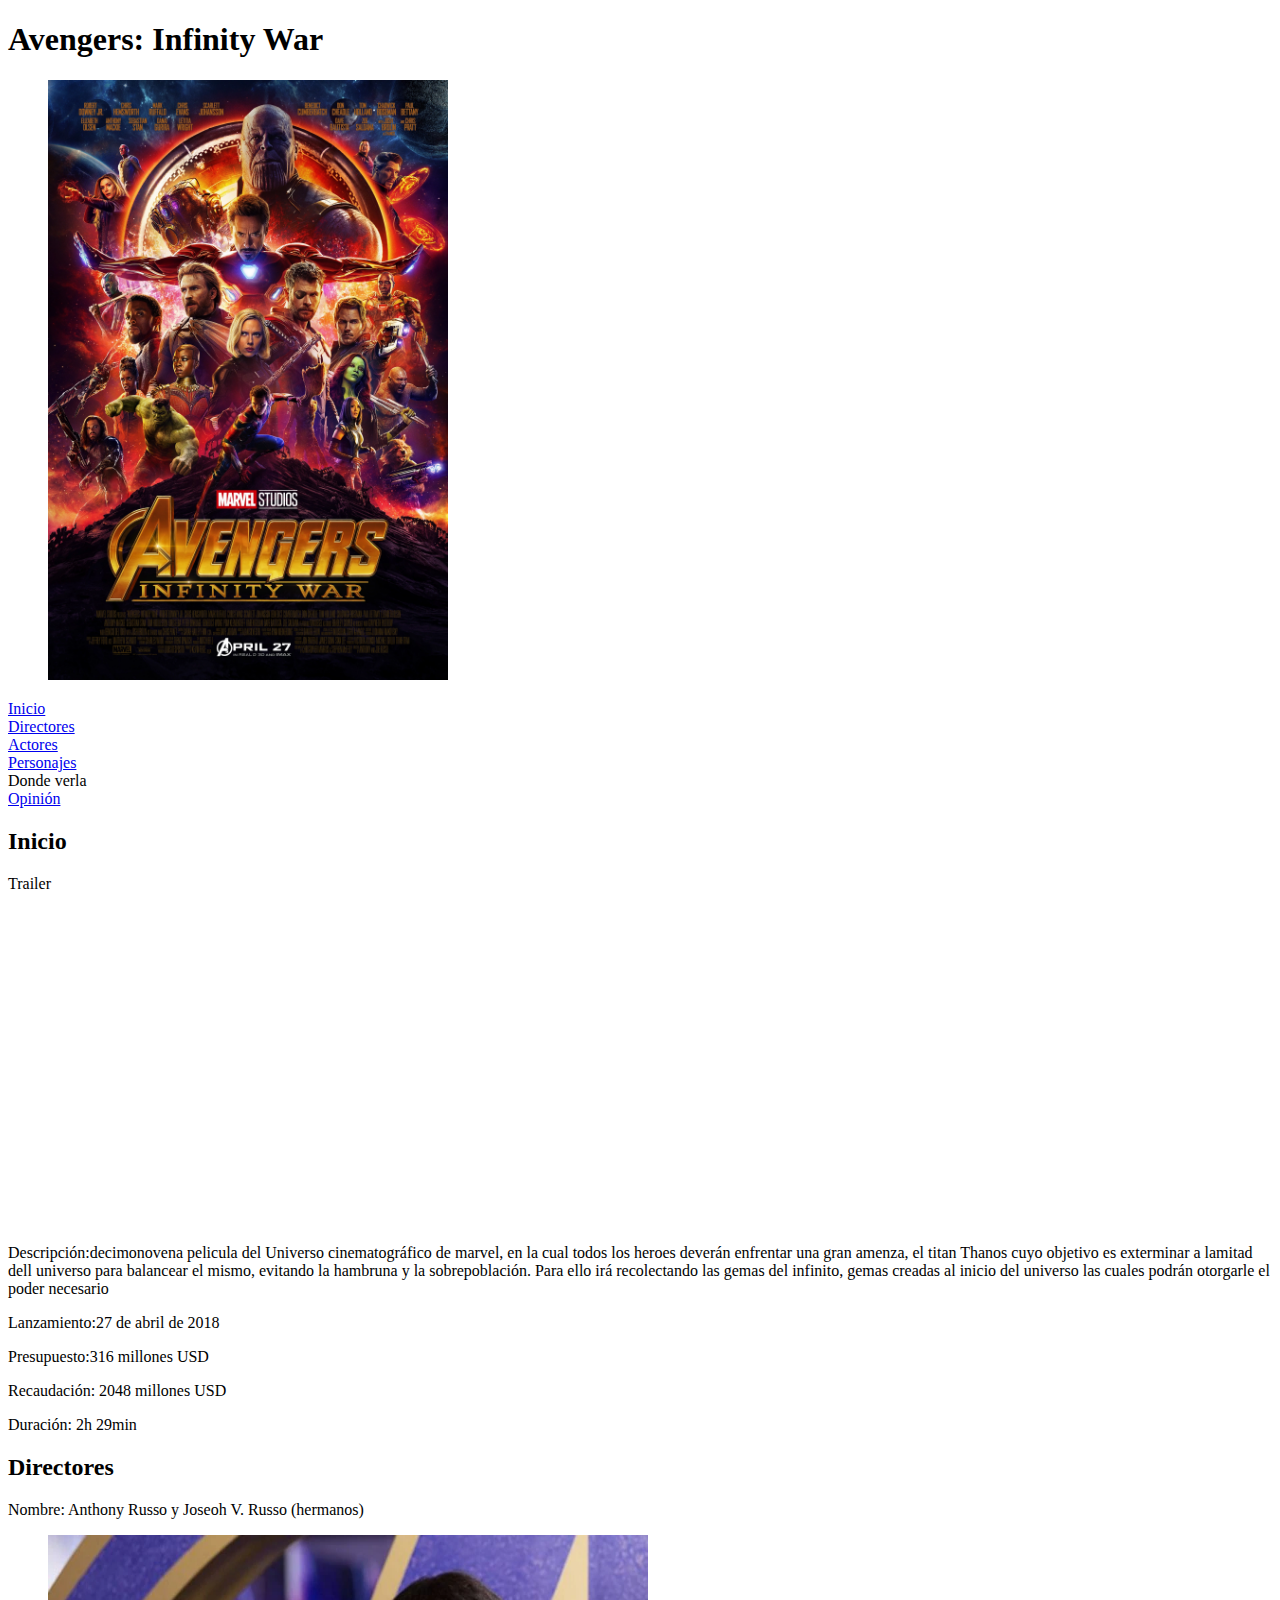
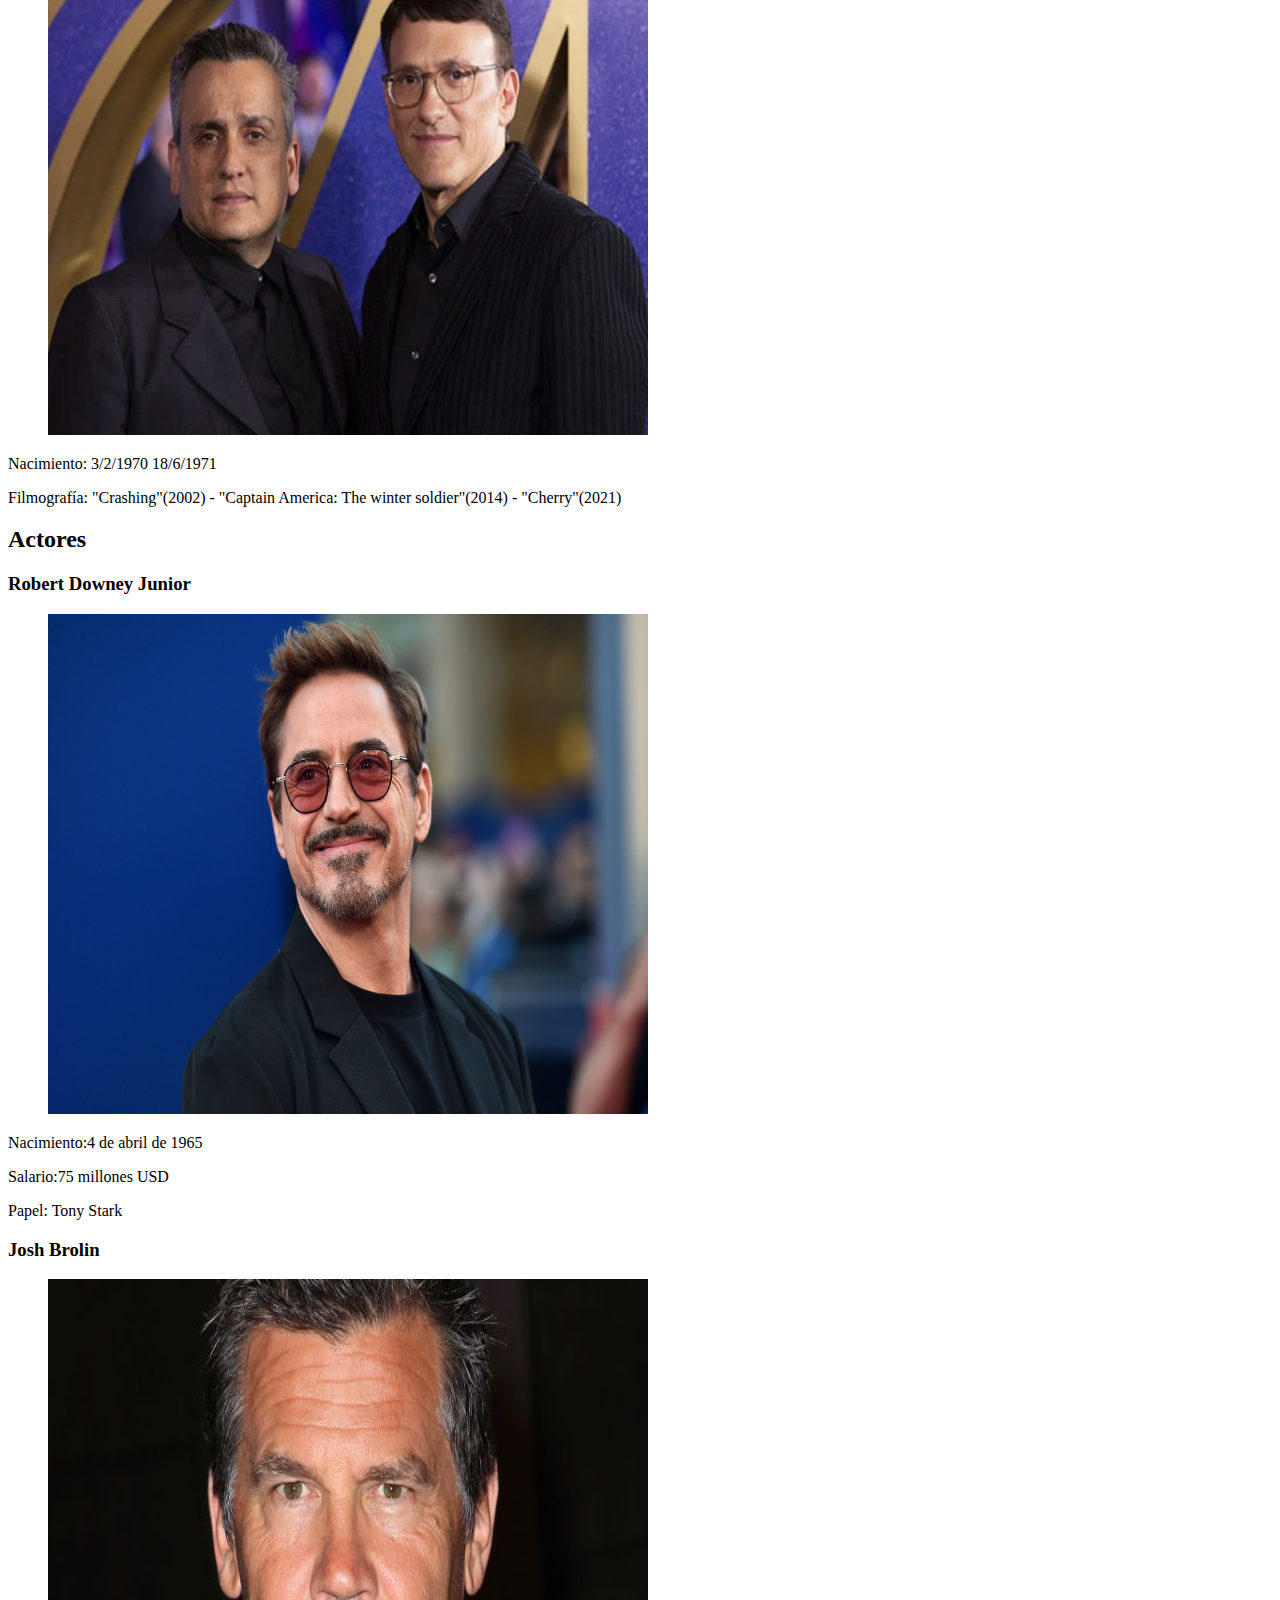
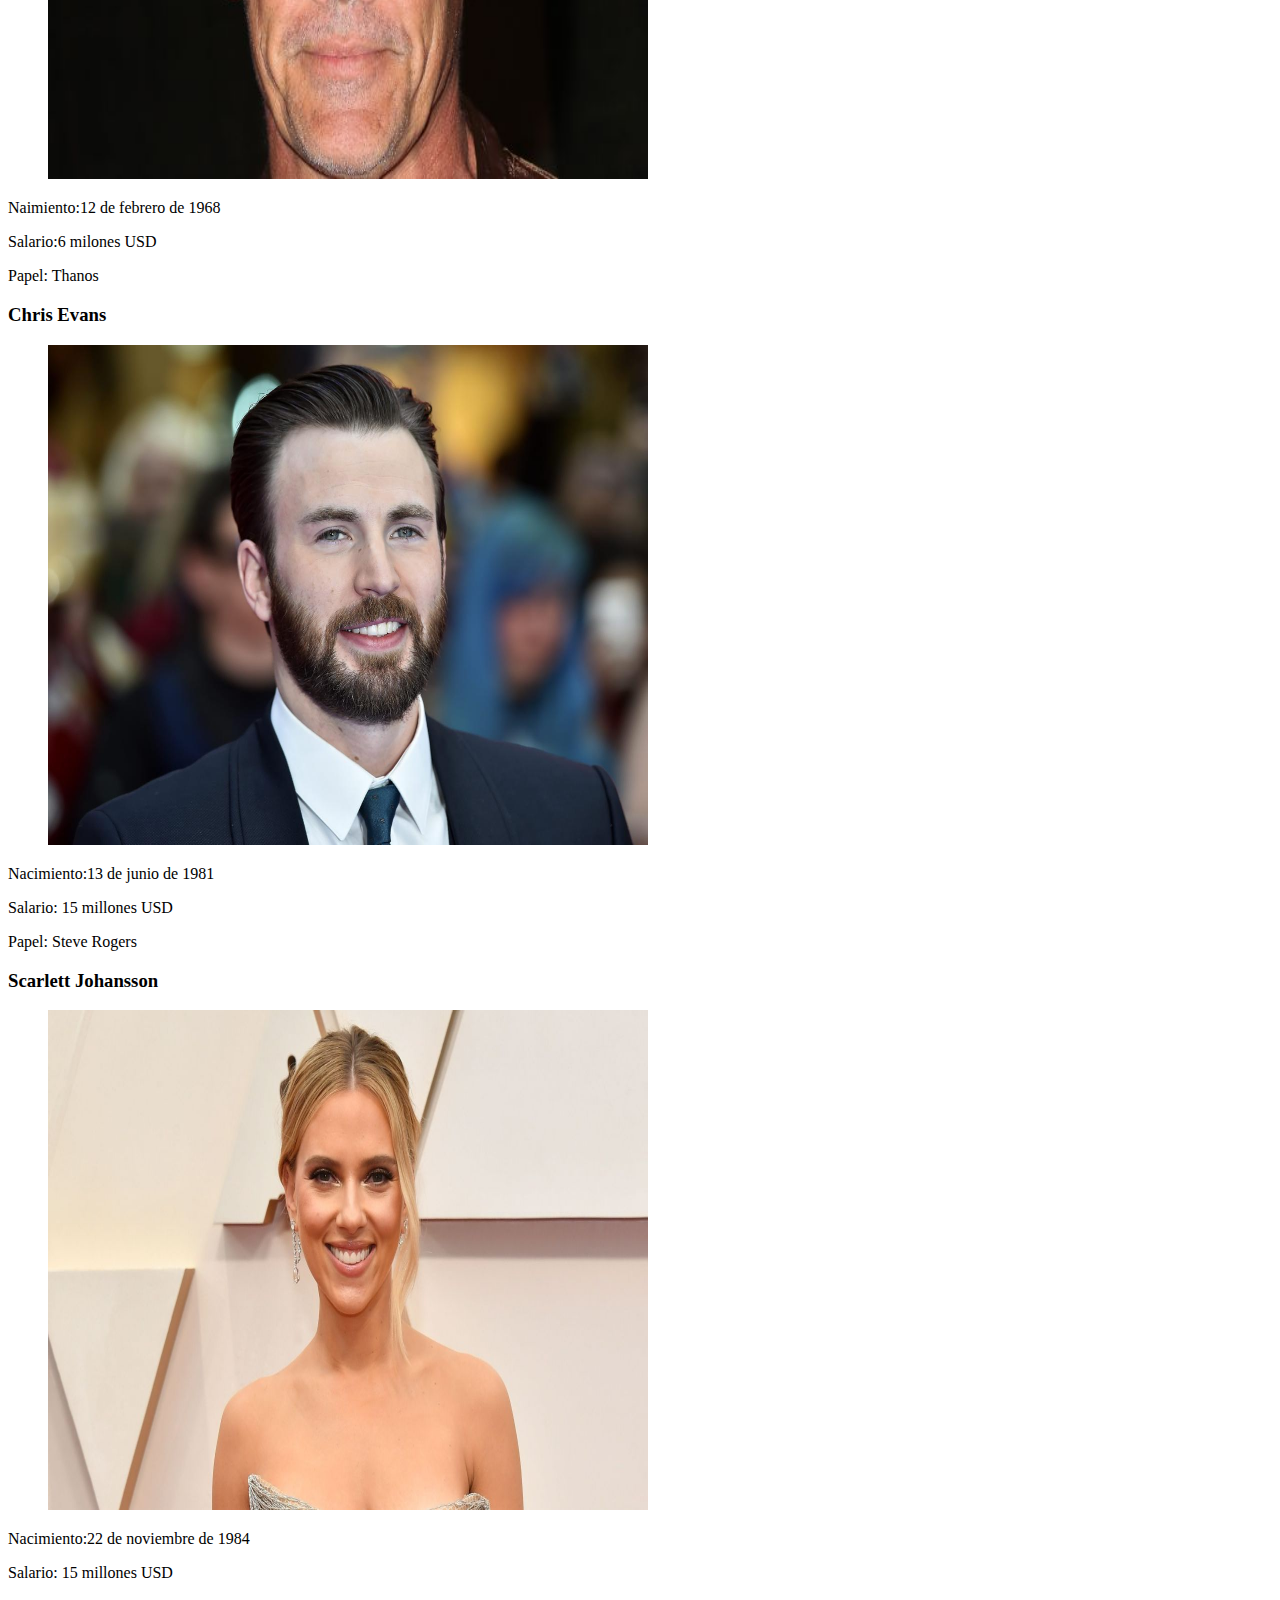
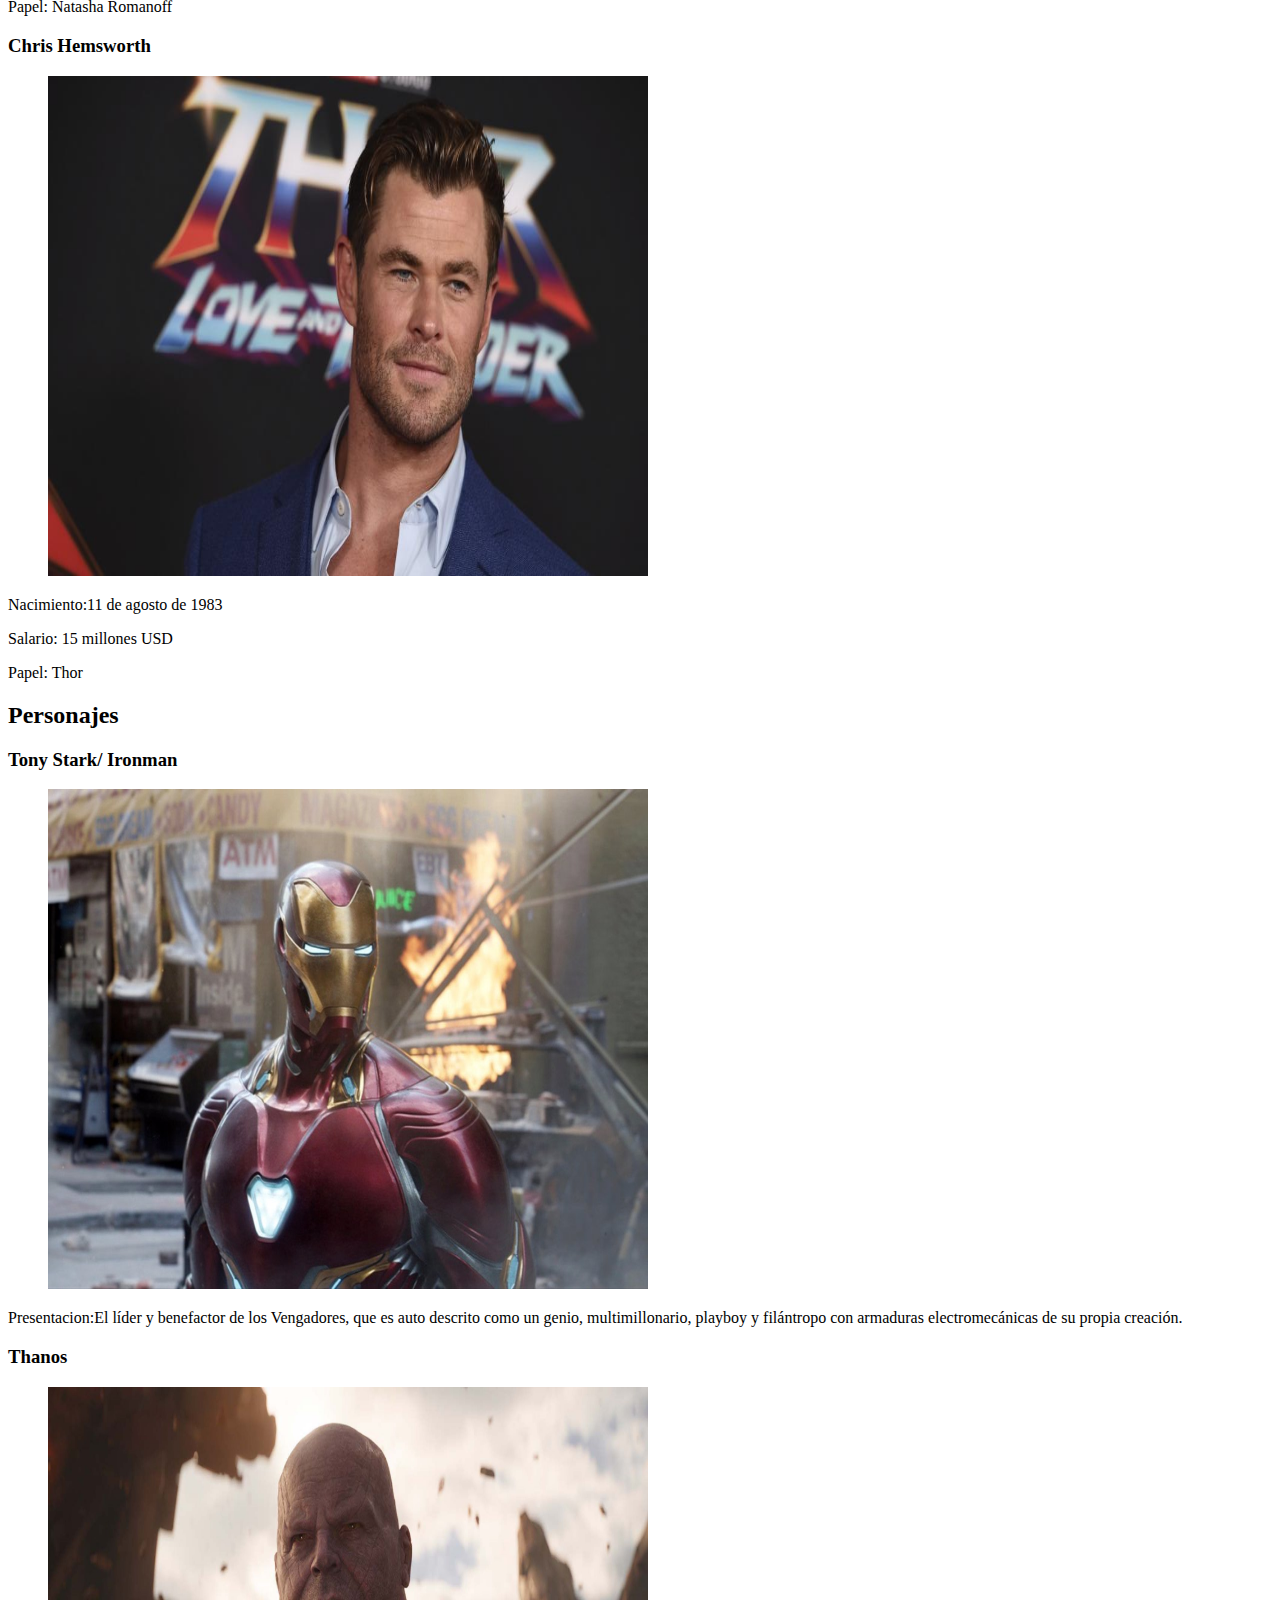
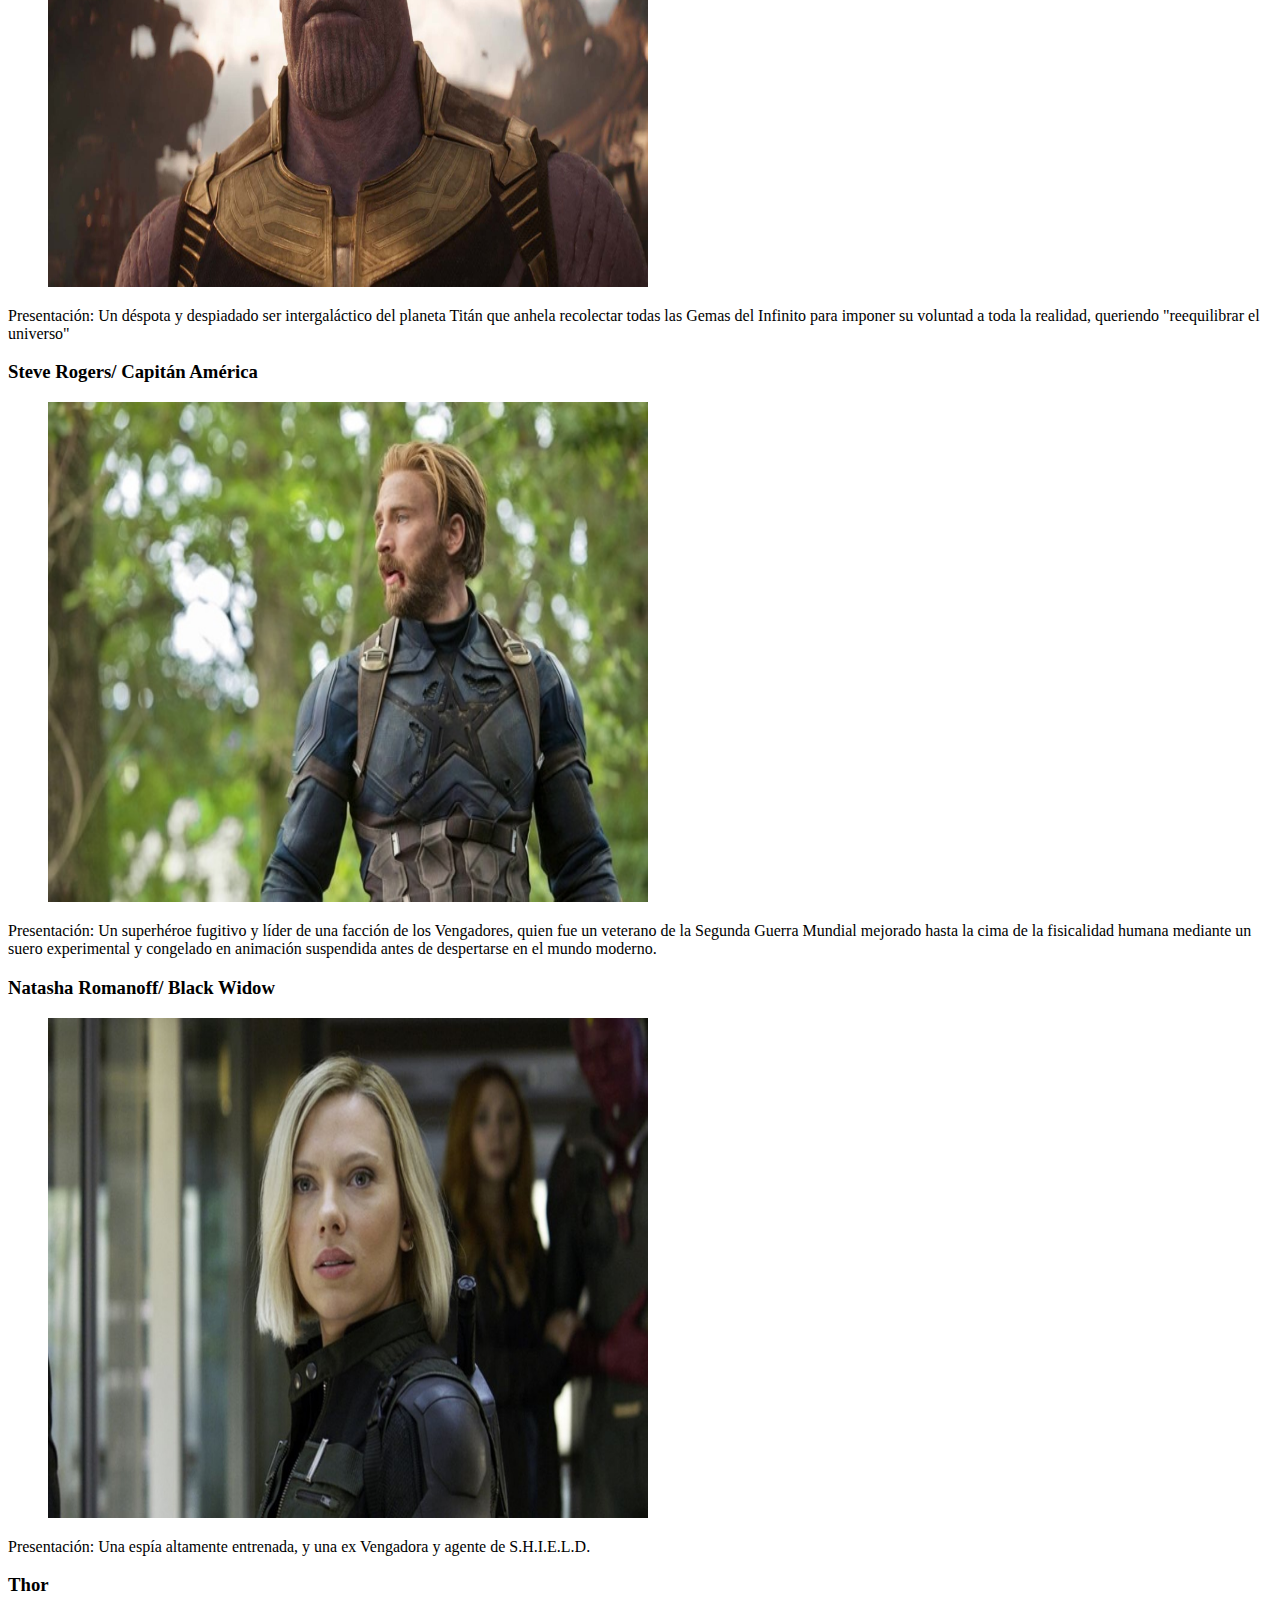
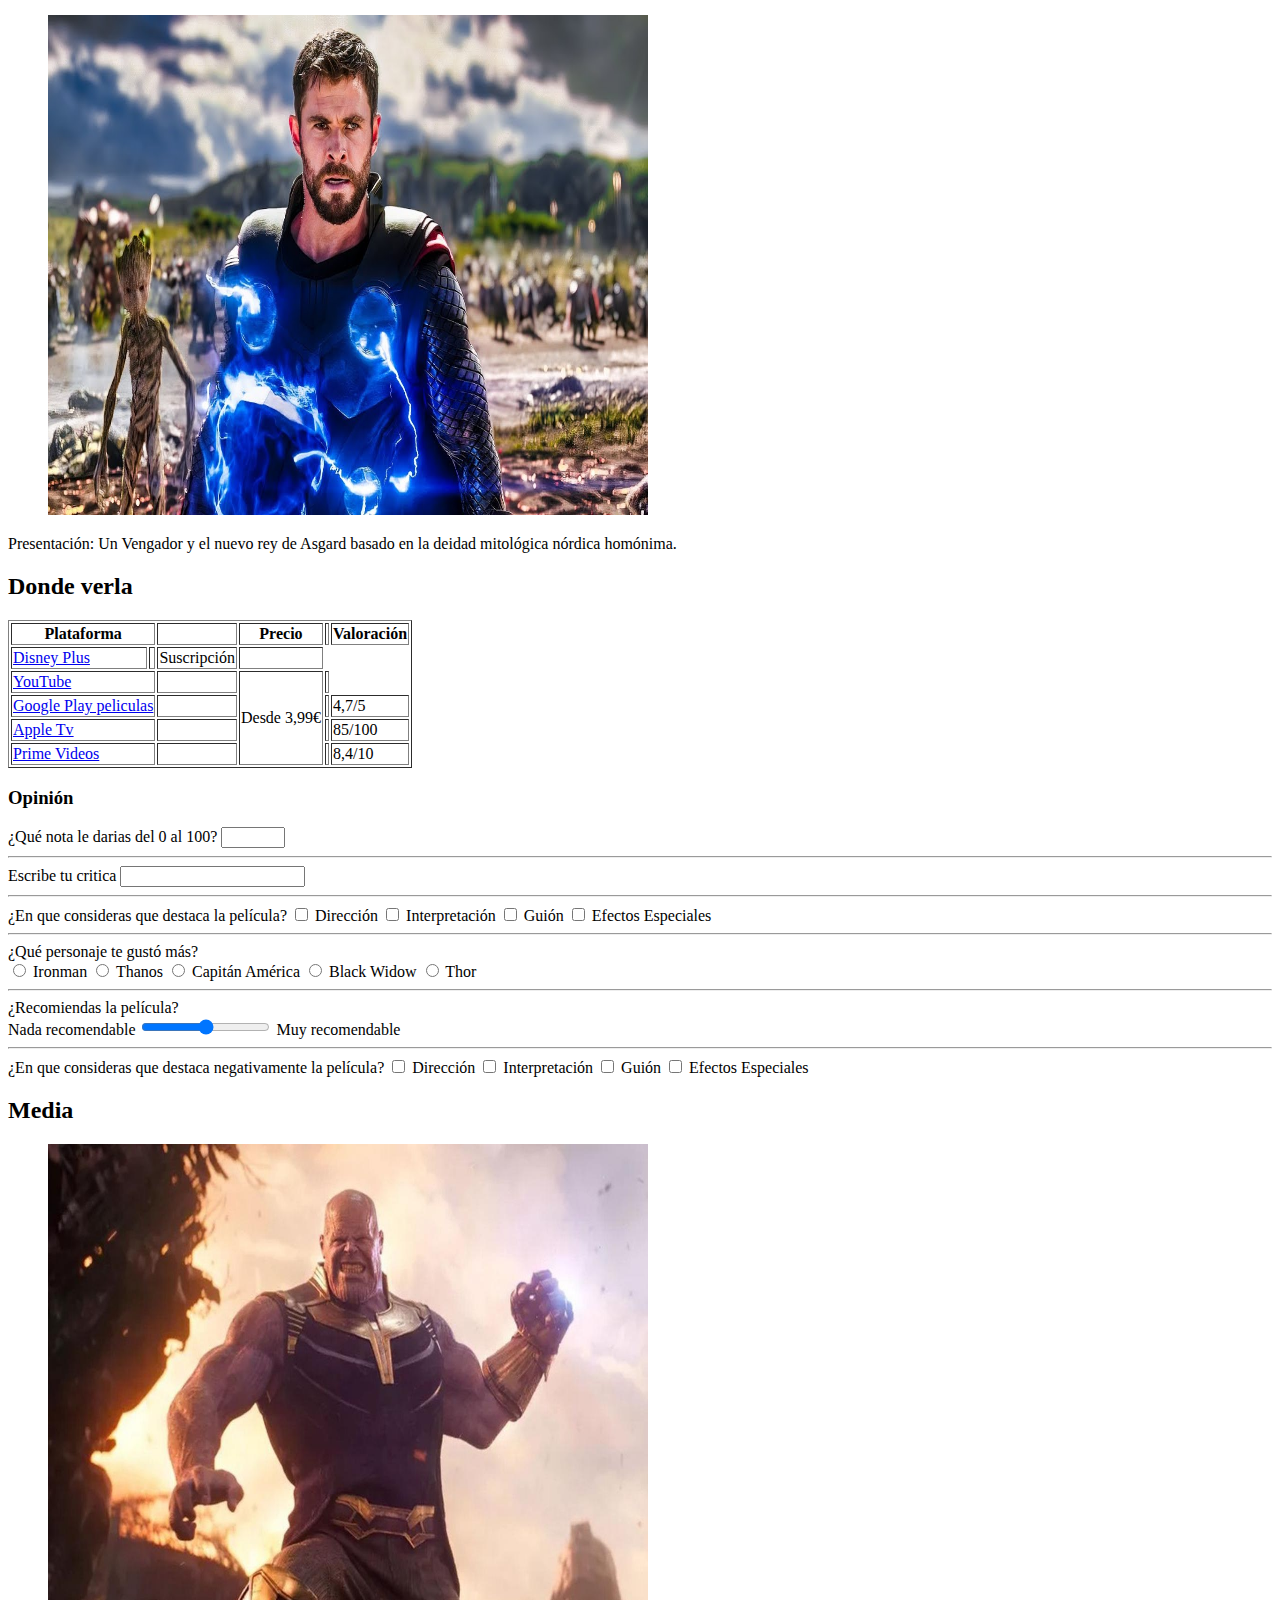
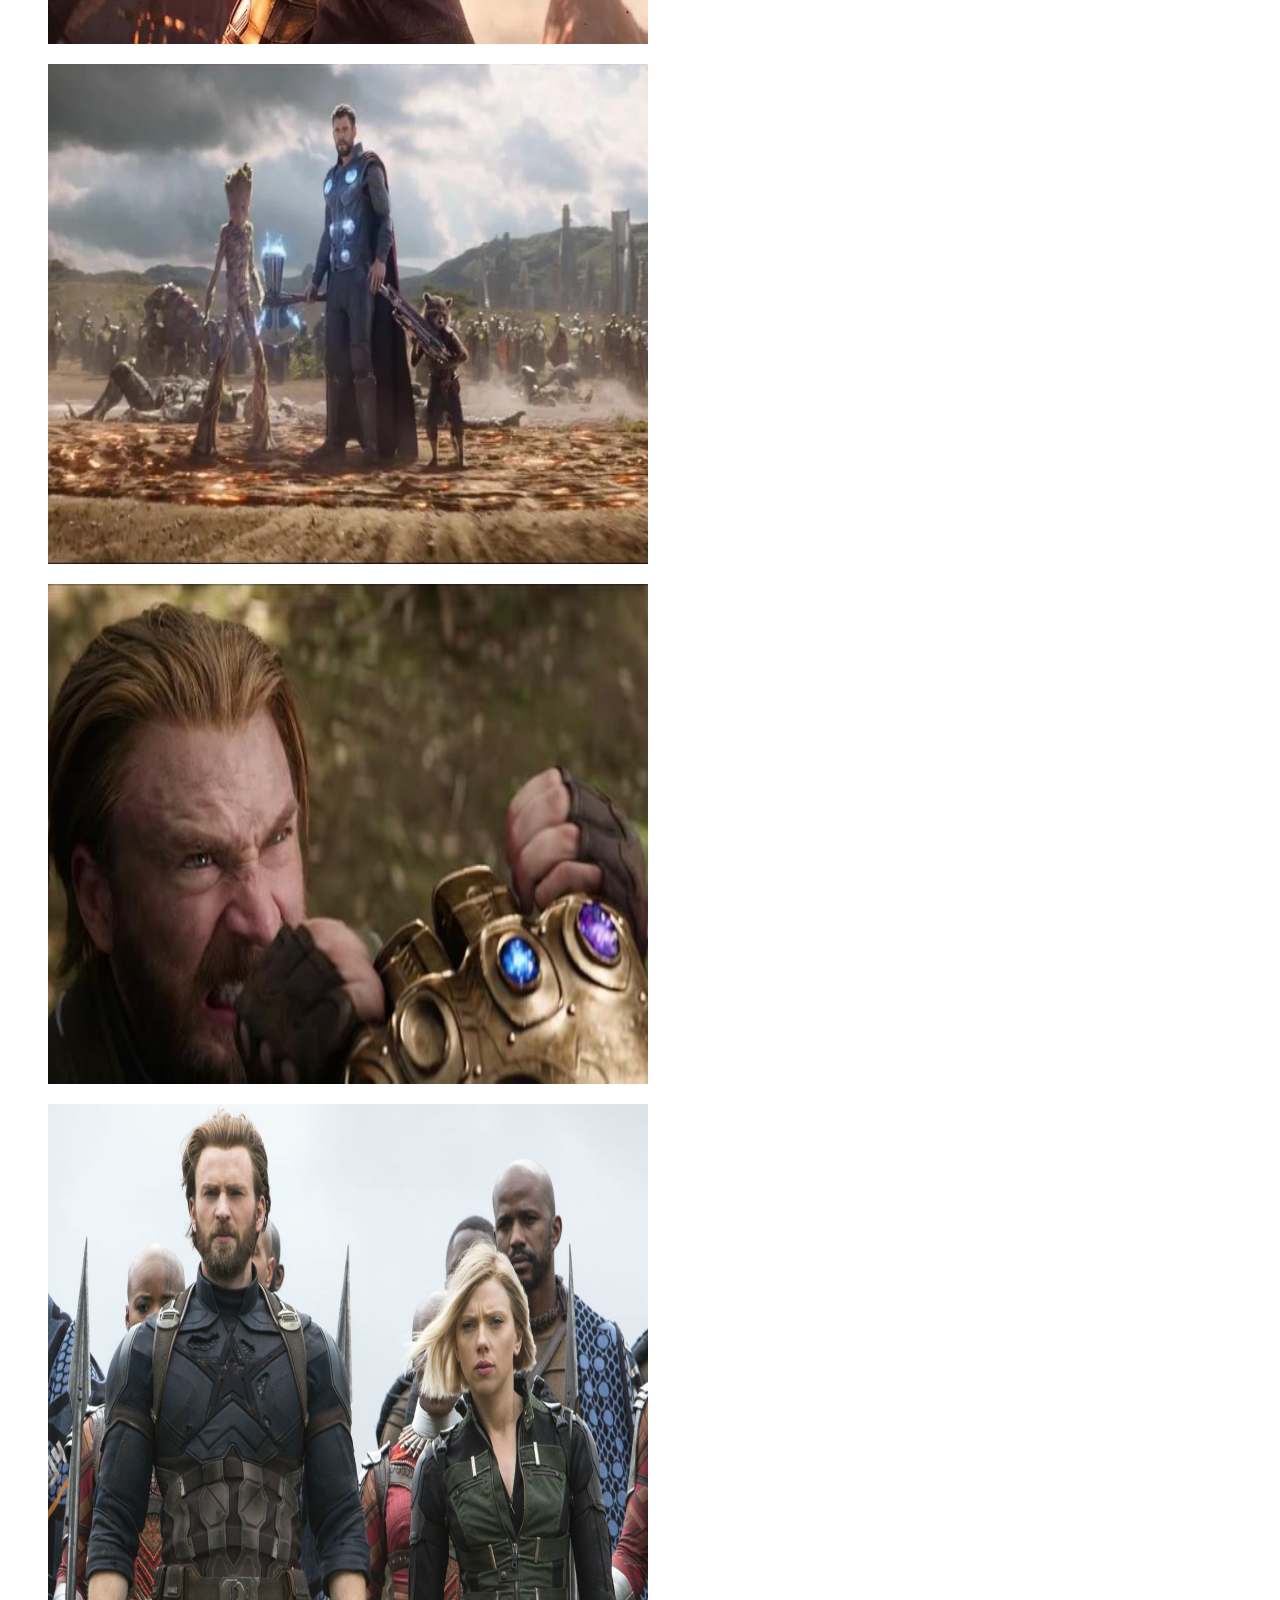
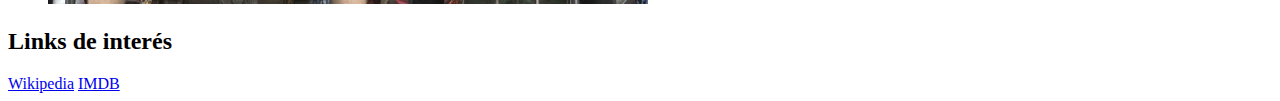
==== index.html @ 1a79864b "cambios" ====
<!DOCTYPE html>
<html>
<head>
</head>
<body>
    <header>
        <h1>Avengers: Infinity War</h1>
        <figure>
            <img src="Poster.jpg" width="400" height="600">
        </figure>

        <nav>
            <li><a href="#Inicio">Inicio</a></li>
            <li><a href="#Directores">Directores</a></li>
            <li><a href="#Actores">Actores</a></li>
            <li><a href="#Personajes">Personajes</a></li>
            <li><a href="#Tabla"></a>Donde verla</li>
            <li><a href="#Formulario">Opinión</a></li>



        </nav>
    </header>


    <main>
        <section id="Inicio">
            <h2>Inicio</h2>
            <article>
                <p>Trailer</p>
                <iframe width="560" height="315" src="https://www.youtube.com/embed/6ZfuNTqbHE8"
                    title="YouTube video player" frameborder="0"
                    allow="accelerometer; autoplay; clipboard-write; encrypted-media; gyroscope; picture-in-picture"
                    allowfullscreen></iframe>

                <p>Descripción:decimonovena pelicula del Universo cinematográfico de marvel, en la cual todos los heroes
                    deverán
                    enfrentar una gran amenza, el titan Thanos cuyo objetivo es exterminar a lamitad dell universo para
                    balancear el mismo, evitando la hambruna y la sobrepoblación. Para ello irá recolectando las gemas
                    del
                    infinito, gemas creadas al inicio del universo las cuales podrán otorgarle el poder necesario</p>

                <p>Lanzamiento:27 de abril de 2018 </p>

                <p>Presupuesto:316 millones USD</p>

                <p>Recaudación: 2048 millones USD</p>

                <p>Duración: 2h 29min</p>
            </article>
        </section>
        <section id="Directores">

            <article>
                <h2>Directores</h2>

                <p>Nombre: Anthony Russo y Joseoh V. Russo (hermanos)</p>
                <figure>
                    <img src="Russo.jpg" width="600" height="500">
                </figure>

                <p>Nacimiento: 3/2/1970 18/6/1971</p>

                <p>Filmografía: "Crashing"(2002) - "Captain America: The winter soldier"(2014) - "Cherry"(2021)</p>

                <section id="Actores">


                    <h2>Actores</h2>

                    <article>
                        <h3>Robert Downey Junior</h3>
                        <figure>
                            <img src="Robert.jpg" width="600" height="500">
                        </figure>
                        <p>Nacimiento:4 de abril de 1965</p>
                        <p>Salario:75 millones USD</p>
                        <p>Papel: Tony Stark</p>
                    </article>
                    <article>
                        <h3>Josh Brolin</h3>
                        <figure>
                            <img src="brolin.jpg" width="600" height="500">
                        </figure>
                        <p>Naimiento:12 de febrero de 1968</p>
                        <p>Salario:6 milones USD</p>
                        <p>Papel: Thanos</p>
                    </article>
                    <article>

                        <h3>Chris Evans</h3>
                        <figure>
                            <img src="CEvans.jpg" width="600" height="500">
                        </figure>
                        <p>Nacimiento:13 de junio de 1981 </p>
                        <p> Salario: 15 millones USD</p>
                        <p>Papel: Steve Rogers</p>
                    </article>
                    <article>
                        <h3>Scarlett Johansson</h3>
                        <figure>
                            <img src="Scarlett.jpg" width="600" height="500">
                        </figure>
                        <p> Nacimiento:22 de noviembre de 1984</p>
                        <p>Salario: 15 millones USD</p>
                        <p>Papel: Natasha Romanoff</p>
                    </article>
                    <article>
                        <h3>Chris Hemsworth</h3>
                        <figure>
                            <img src="CHemsworth.jpeg" width="600" height="500">
                        </figure>
                        <p> Nacimiento:11 de agosto de 1983 </p>
                        <p>Salario: 15 millones USD</p>
                        <p> Papel: Thor</p>
                    </article>
                </section>


                <section id=" Personajes">

                    <h2>Personajes</h2>
                    <article>
                        <h3>Tony Stark/ Ironman</h3>
                        <figure>
                            <img src="ironman.jpg" width="600" height="500">
                        </figure>
                        <p>Presentacion:El líder y benefactor de los Vengadores, que es auto descrito como un
                            genio,
                            multimillonario, playboy y filántropo con armaduras electromecánicas de su propia
                            creación.
                        </p>
                    </article>

                    <article>
                        <h3>Thanos</h3>
                        <figure>
                            <img src="Thanos.jpg" width="600" height="500">
                        </figure>
                        <p>Presentación: Un déspota y despiadado ser intergaláctico del planeta Titán que anhela
                            recolectar todas las Gemas del Infinito para imponer su voluntad a toda la realidad,
                            queriendo "reequilibrar el universo"</p>
                    </article>

                    <article>
                        <h3>Steve Rogers/ Capitán América</h3>
                        <figure>
                            <img src="capitan.jpg" width="600" height="500">
                        </figure>
                        <p>Presentación: Un superhéroe fugitivo y líder de una facción de los Vengadores, quien
                            fue un
                            veterano de la Segunda Guerra Mundial mejorado hasta la cima de la fisicalidad
                            humana
                            mediante un suero experimental y congelado en animación suspendida antes de
                            despertarse en
                            el mundo moderno.</p>
                    </article>

                    <article>

                        <h3>Natasha Romanoff/ Black Widow</h3>
                        <figure>
                            <img src="BWidow.jpg" width="600" height="500">
                        </figure>
                        <p>Presentación: Una espía altamente entrenada, y una ex Vengadora y agente de
                            S.H.I.E.L.D. </p>
                    </article>

                    <article>

                        <h3> Thor</h3>
                        <figure>
                            <img src="Thor.jpg" width="600" height="500">
                        </figure>
                        <p>Presentación: Un Vengador y el nuevo rey de Asgard basado en la deidad mitológica
                            nórdica
                            homónima.</p>

                </section>

                <section id="Tabla">

                    <h2>Donde verla</h2>

                    <table border="1">
                        <tr>
                            <th colspan="2">Plataforma</th>
                            <th></th>
                            <th>Precio</th>
                            <th></th>
                            <th>Valoración</th>
                        </tr>
                        <tr>
                            <td><a href="https://www.disneyplus.com/es-es/movies/vengadores-infinity-war/1WEuZ7H6y39v">Disney
                                    Plus</a> </td>
                            <td></td>

                            <td>Suscripción </td>
                            <td></td>
                        </tr>
                        <tr>
                            <td colspan="2"><a
                                    href="https://www.youtube.com/watch?v=Q1JilksfBvQ&ab_channel=YouTubeMovies">YouTube</a>
                            </td>
                            <td></td>
                            <td rowspan="4">Desde 3,99€</td>
                            <td></td>
                        </tr>
                        <tr>
                            <td colspan="2"><a
                                    href="https://play.google.com/store/movies/details?id=Q1JilksfBvQ&pli=1">Google Play
                                    peliculas</a></td>
                            <td></td>
                            <td></td>
                            <td>4,7/5</td>



                        </tr>
                        <tr>
                            <td colspan="2"><a
                                    href="https://tv.apple.com/es/movie/avengers-infinity-war/umc.cmc.2do0xuo1u4tjmqbfz1p42a0p9?action=play">Apple
                                    Tv</a></td>
                            <td></td>
                            <td>
                            </td>
                            <td>85/100</td>


                        </tr>
                        <tr>
                            <td colspan="2"><a
                                    href="https://www.primevideo.com/dp/amzn1.dv.gti.4eb68101-2b5a-bd28-b375-e926f4b5a8be?autoplay=0&ref_=atv_cf_strg_wb">Prime
                                    Videos</a></td>
                            <td></td>
                            <td></td>
                            <td>8,4/10</td>
                        </tr>
                    </table>
                </section>

                <section id="Formulario">


                    <h3>Opinión</h3>
                    <article>
                        <label for="nota">¿Qué nota le darias del 0 al 100?</label>
                        <input type="number" id="nota" name="nota" min="0" max="100">
                        <hr>

                        <label for="critica">Escribe tu critica</label>
                        <input type="text" name="critica" id="critica">
                        <hr>

                        <span>¿En que consideras que destaca la película?</span>
                        <input type="checkbox" name="ambito" id="direccion" value="direccion">
                        <label for="direccion">Dirección</label>

                        <input type="checkbox" name="ambito" id="interpretación" value="interpretacion">
                        <label for="interpretacion">Interpretación</label>

                        <input type="checkbox" name="ambito" id="guion" value="guion">
                        <label for="guion">Guión</label>

                        <input type="checkbox" name="ambito" id="VFX" name="VFX">
                        <label for="VFX">Efectos Especiales</label>
                        <hr>

                        <span>¿Qué personaje te gustó más?</span>
                        <br>
                        <input type="radio" name="personaje" id="tony" value="tony">
                        <label for="tony">Ironman</label>
                        <input type="radio" name="personaje" id="thanos" value="thanos">
                        <label for="thanos">Thanos</label>
                        <input type="radio" name="personaje" id="steve" value="steve">
                        <label for="steve">Capitán América</label>
                        <input type="radio" name="personaje" id="natasha" value="natasha">
                        <label for="natasha">Black Widow</label>
                        <input type="radio" name="personaje" id="thor" value="thor">
                        <label for="thor">Thor</label>
                        <hr>
                        <label for="recomendada">¿Recomiendas la película?</label>
                        <br>
                        <span>Nada recomendable</span>
                        <input type="range" id="recomendada" name="recomendada" value="2" min="1" max="3">
                        <span>Muy recomendable</span>
                        <hr>
                        <span>¿En que consideras que destaca negativamente la película?</span>
                        <input type="checkbox" name="ambito" id="direccion" value="direccion">
                        <label for="direccion">Dirección</label>

                        <input type="checkbox" name="ambito" id="interpretación" value="interpretacion">
                        <label for="interpretacion">Interpretación</label>

                        <input type="checkbox" name="ambito" id="guion" value="guion">
                        <label for="guion">Guión</label>

                        <input type="checkbox" name="ambito" id="VFX" name="VFX">
                        <label for="VFX">Efectos Especiales</label>
                    </article>
                </section>

                <section id="media">
                    <h2>Media</h2>
                    <article>
                        <figure>
                            <img src="media1.jpg" width="600" height="500">
                        </figure>
                        <figure>
                            <img src="media2.jpg" width="600" height="500">
                        </figure>
                        <figure>
                            <img src="media3.jpg" width="600" height="500">
                        </figure>
                        <figure>
                            <img src="media4.jpg" width="600" height="500">
                        </figure>

                    </article>
                </section>

                <section id="Links">
                    <h2>Links de interés</h2>
                    <article>
                        <a href="https://es.wikipedia.org/wiki/Avengers:_Infinity_War">Wikipedia</a>
                        <a href="https://www.imdb.com/title/tt4154756/">IMDB</a>
                    </article>

                </section>
    </main>

</body>
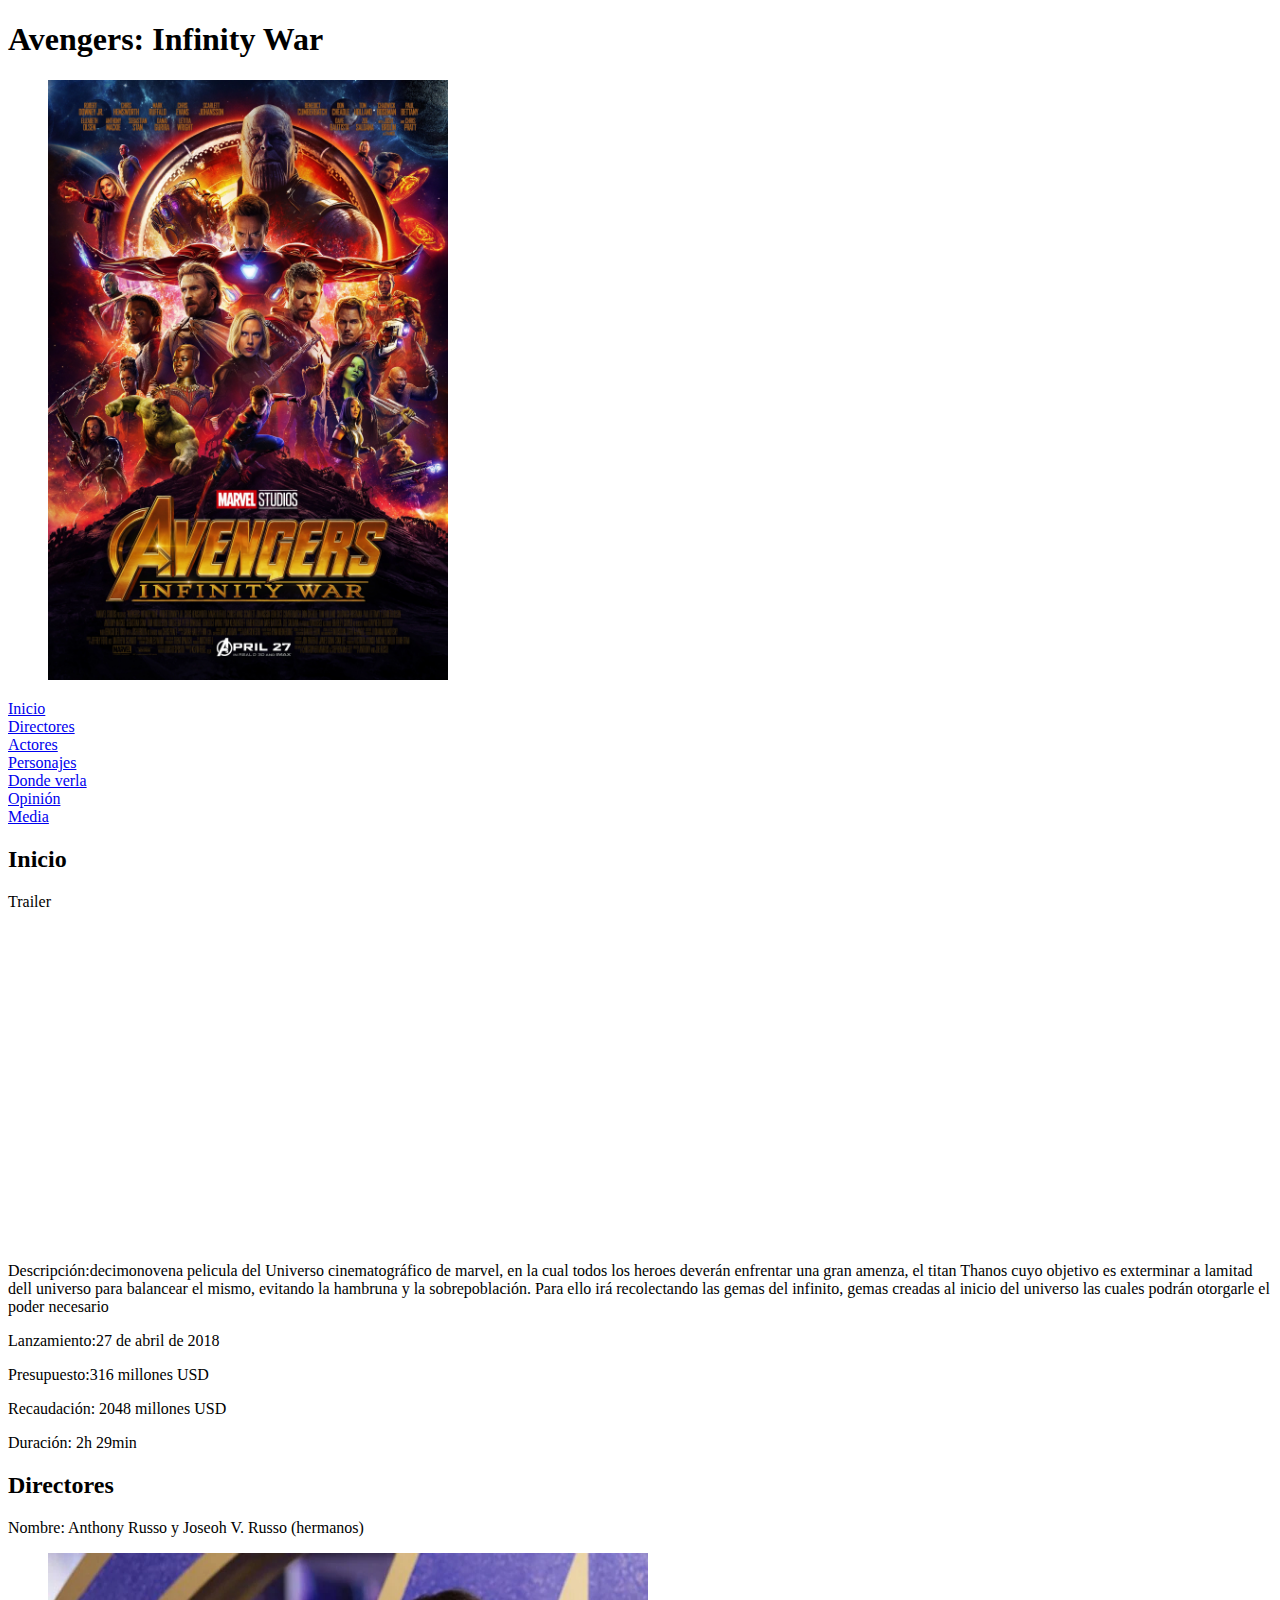
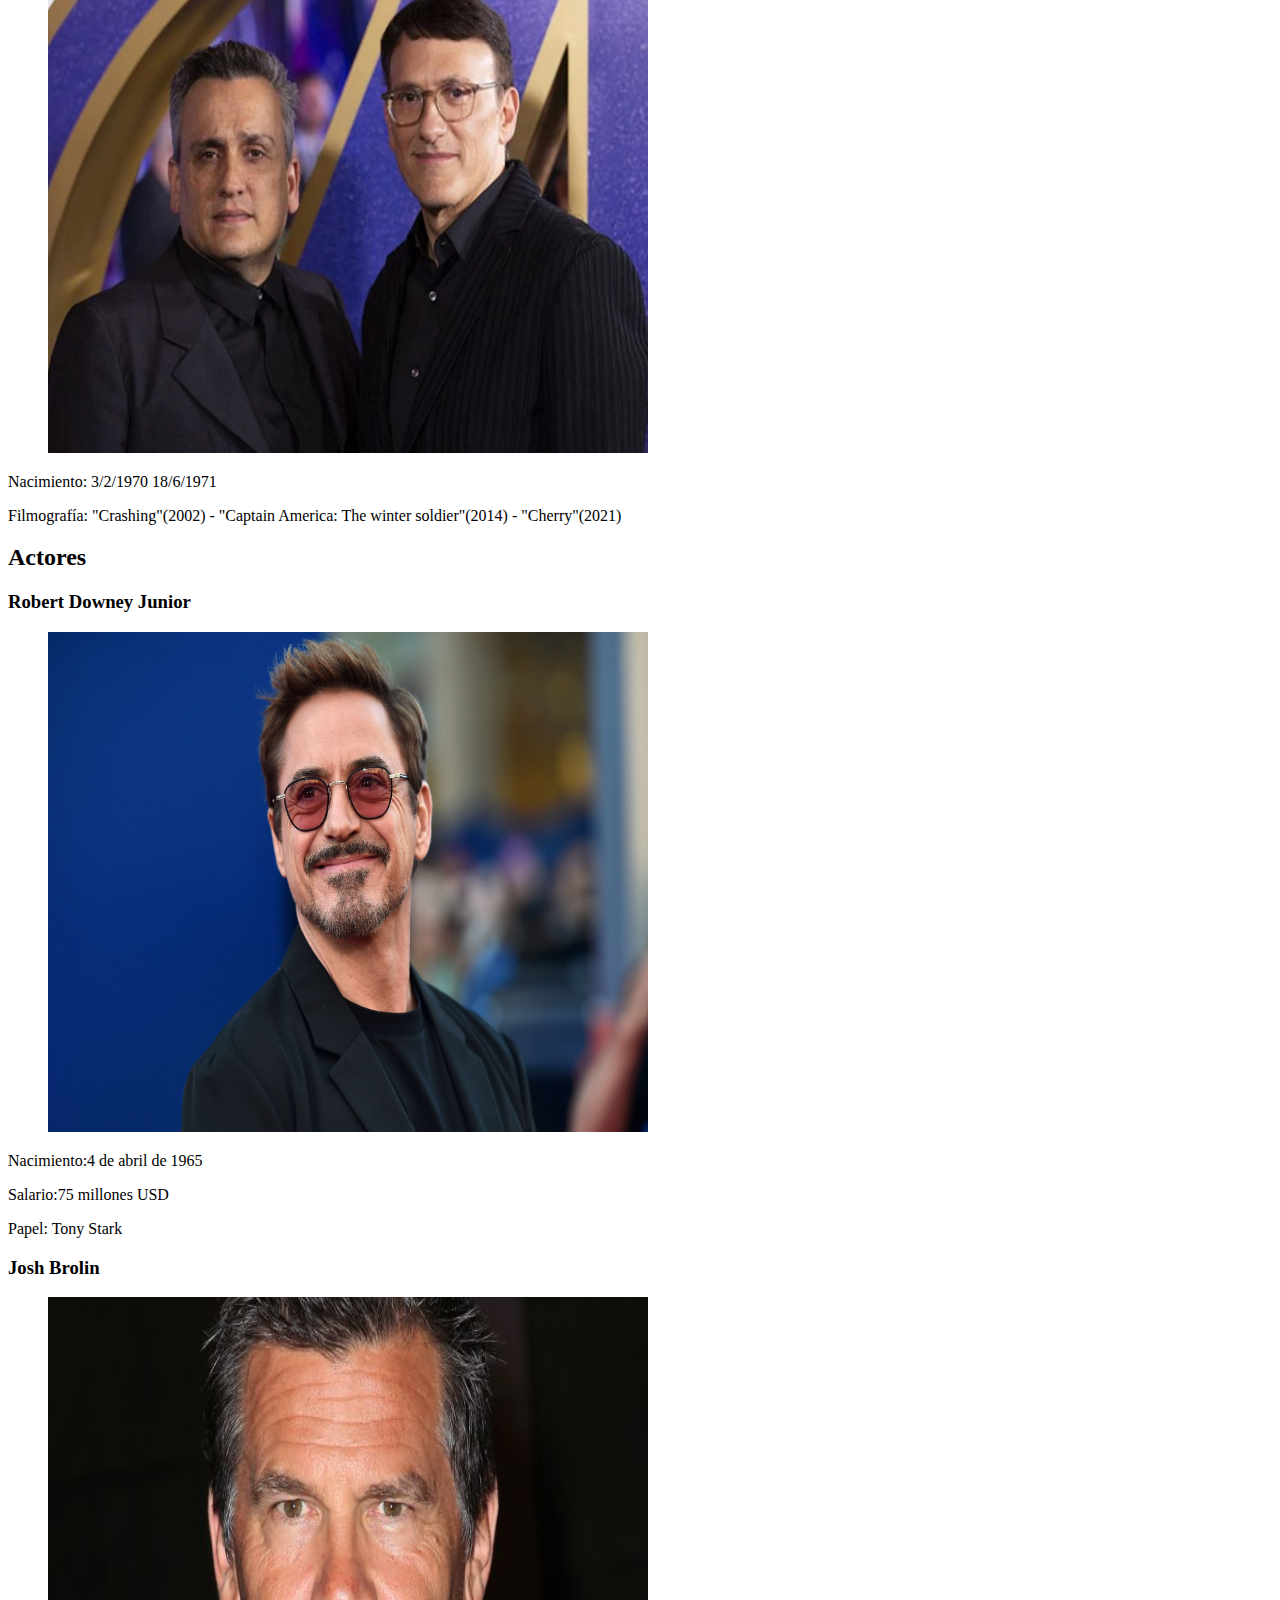
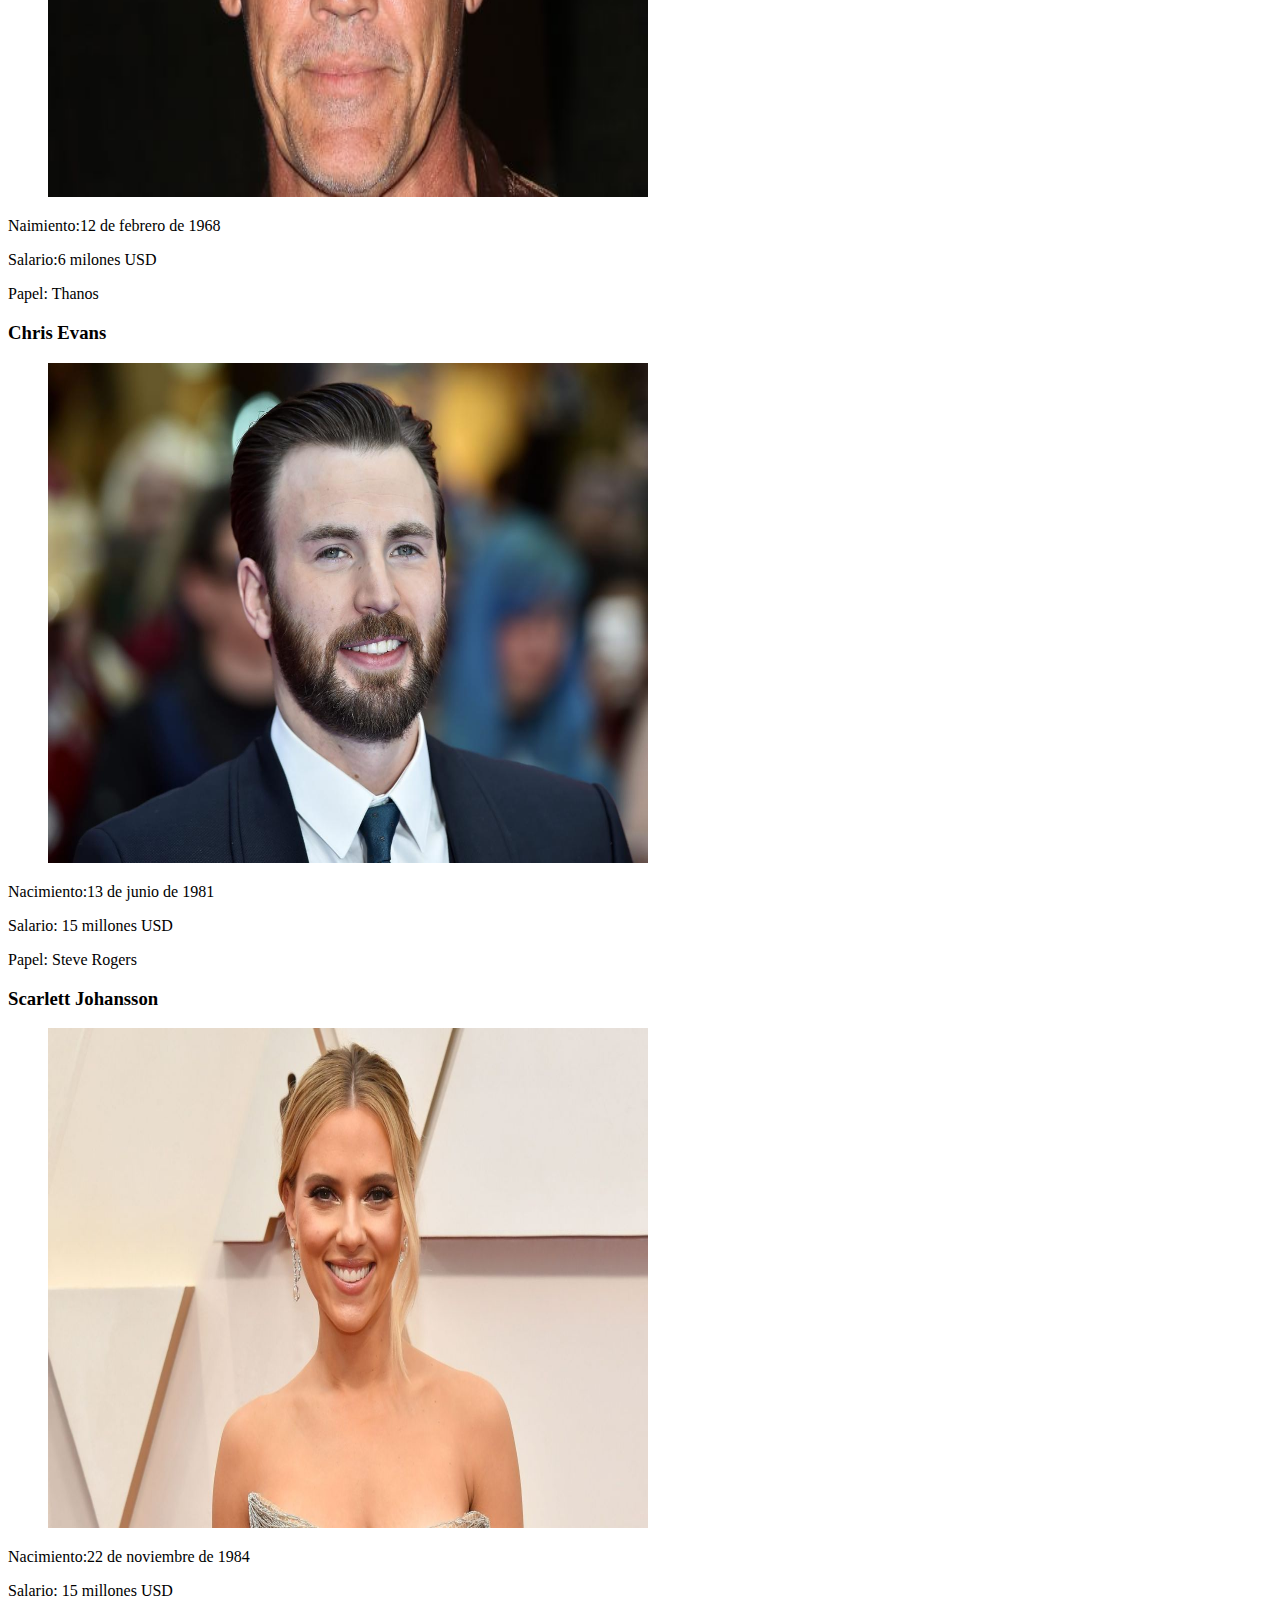
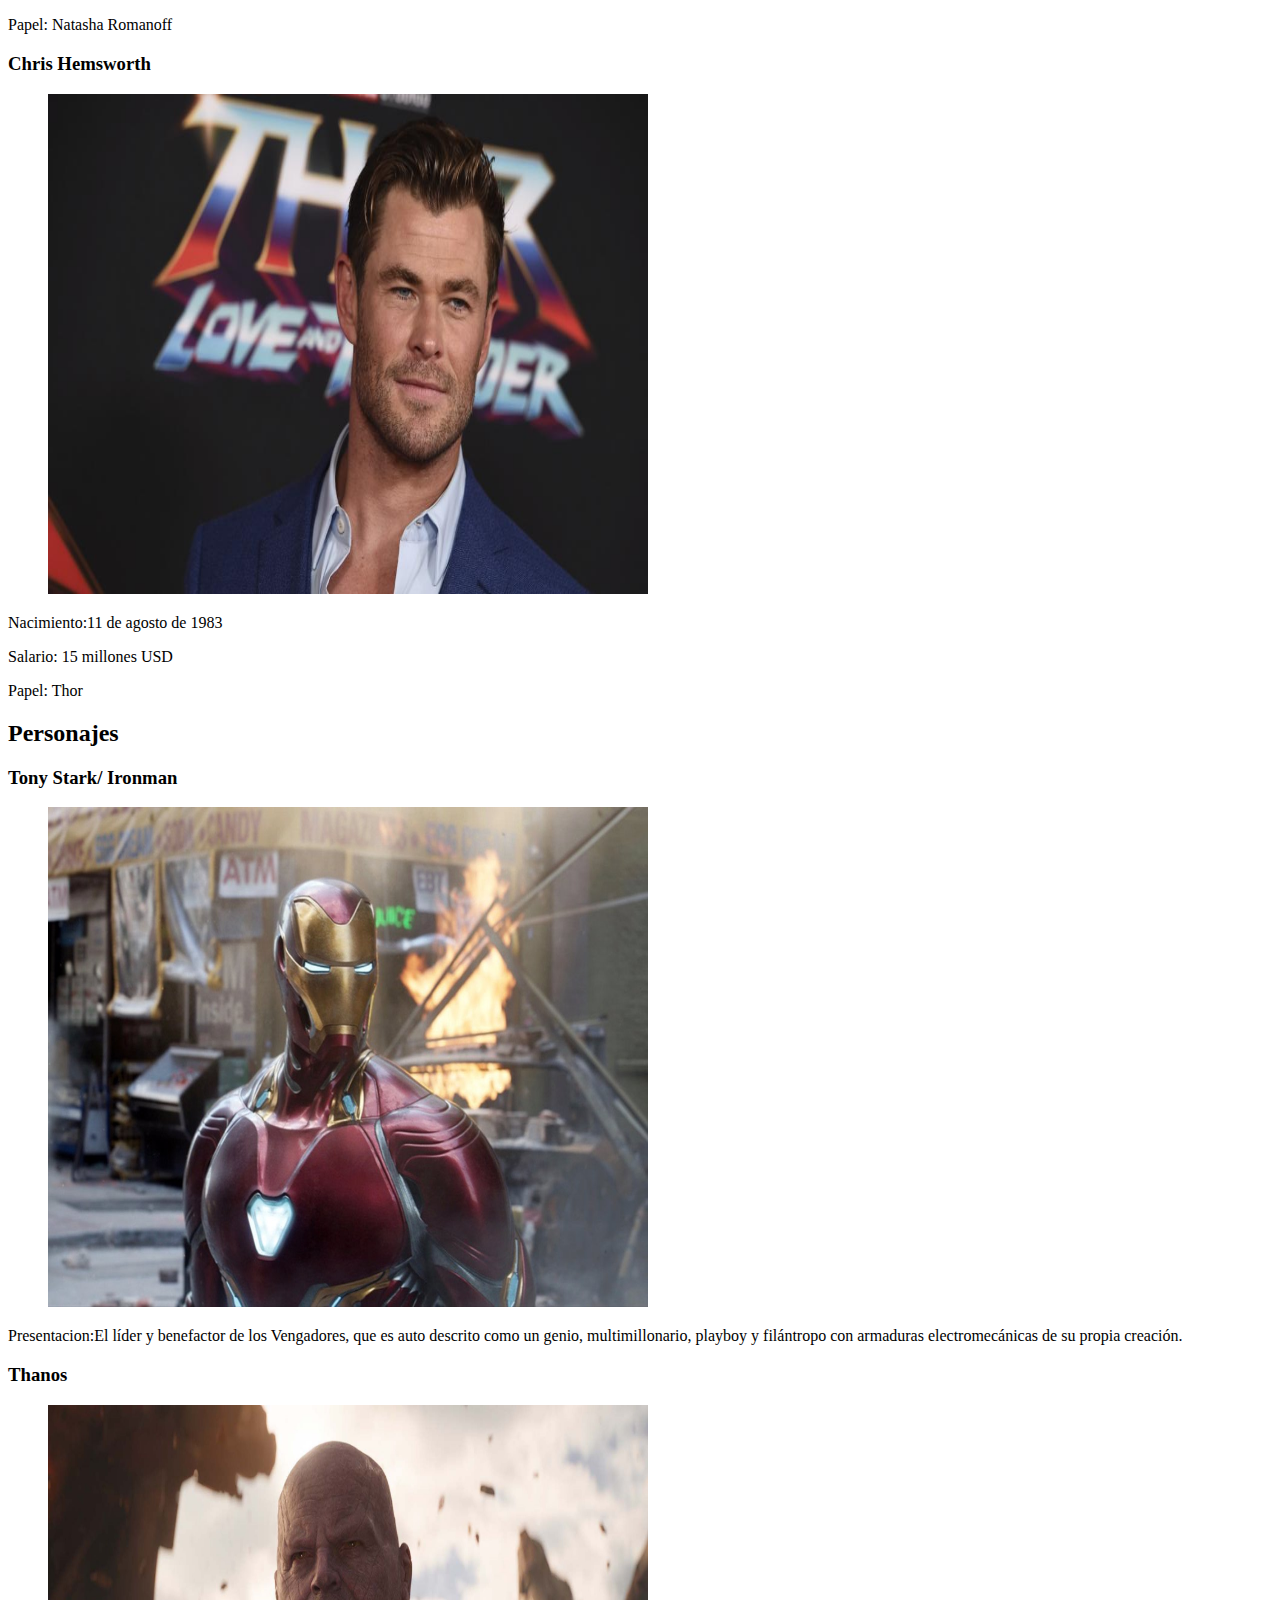
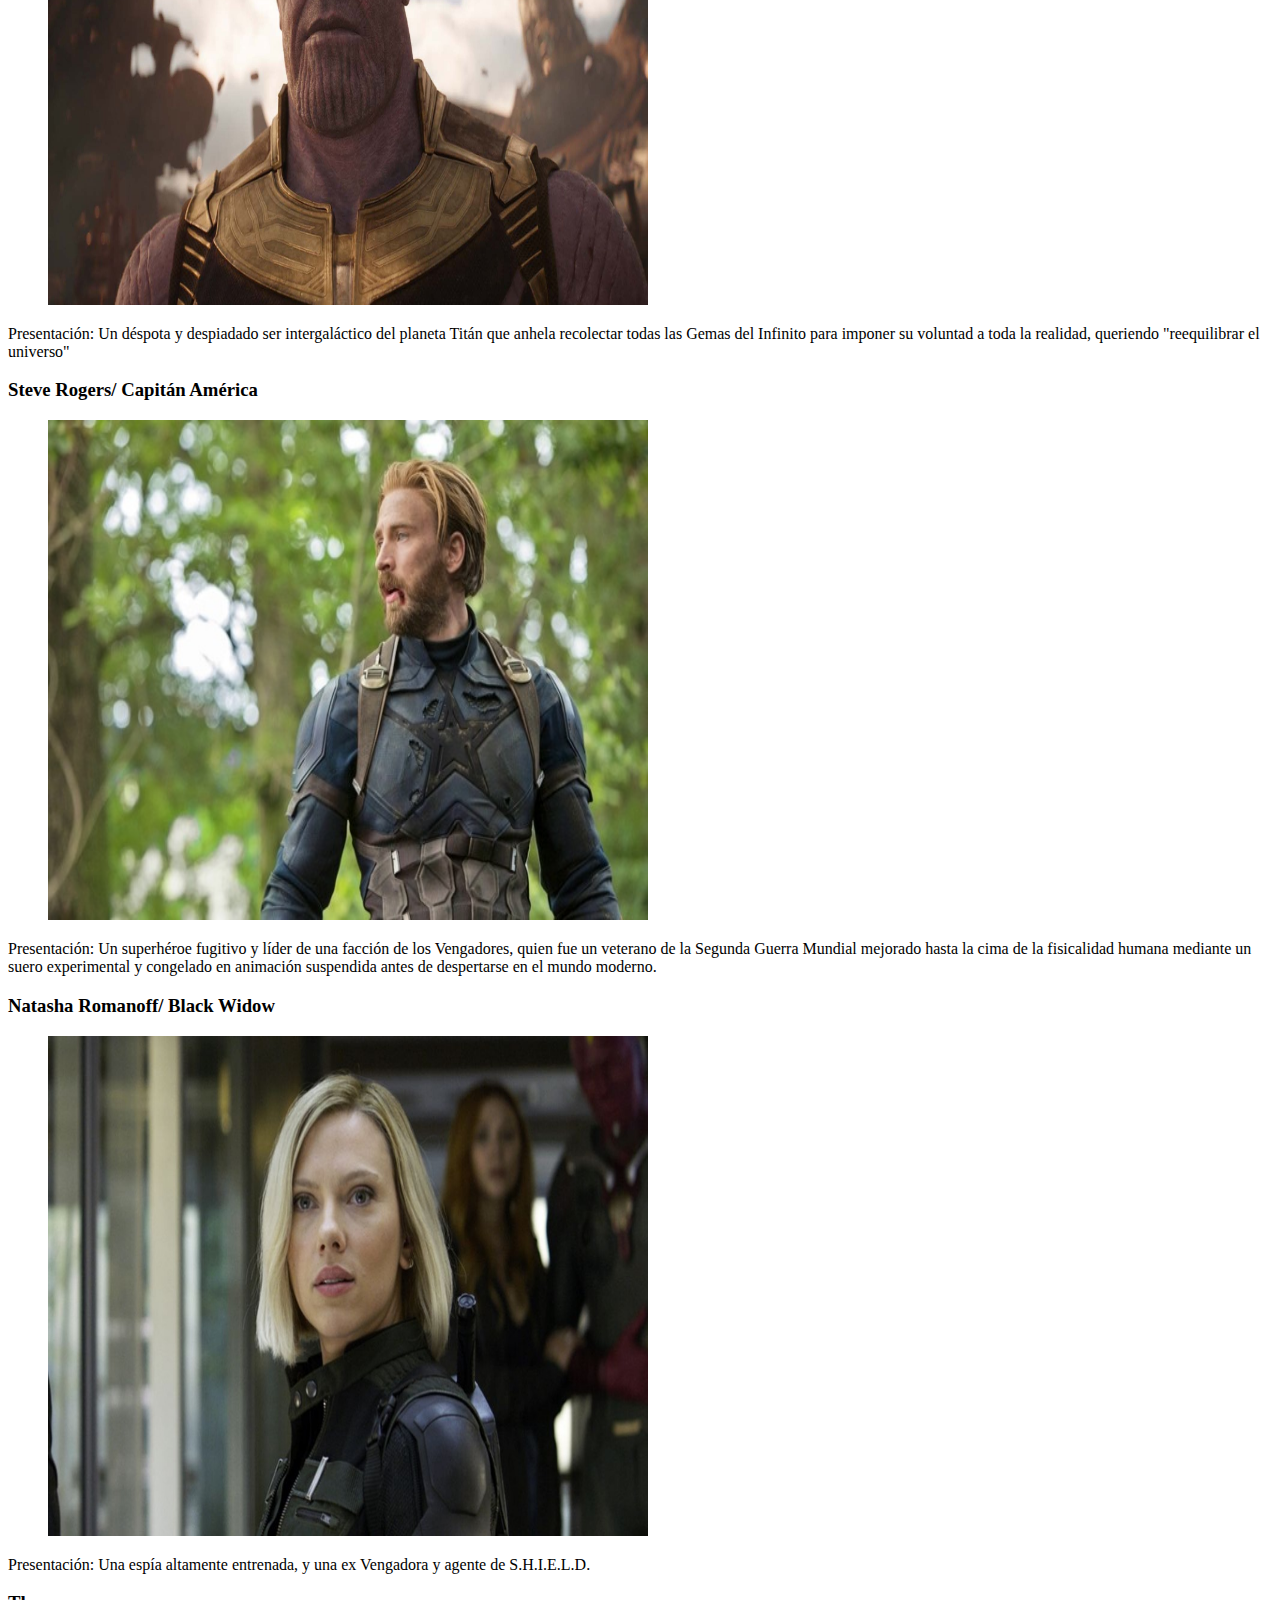
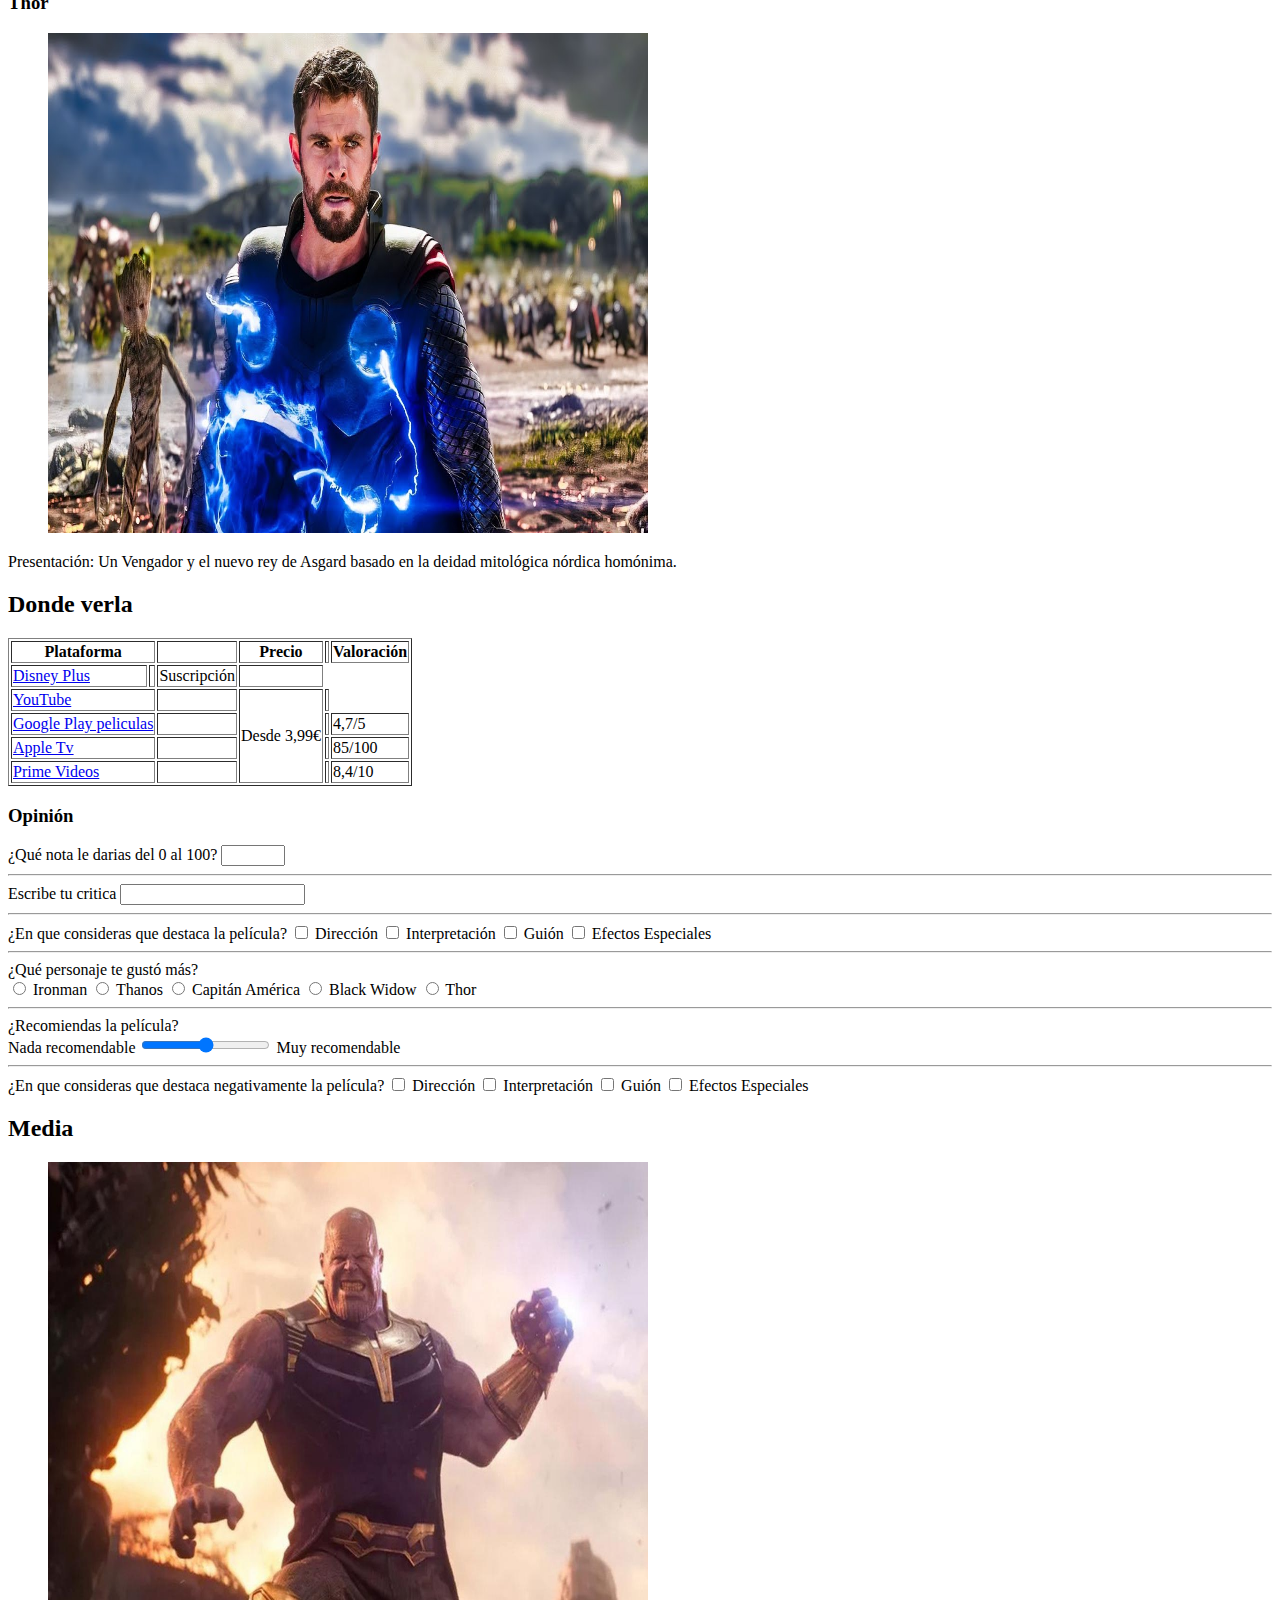
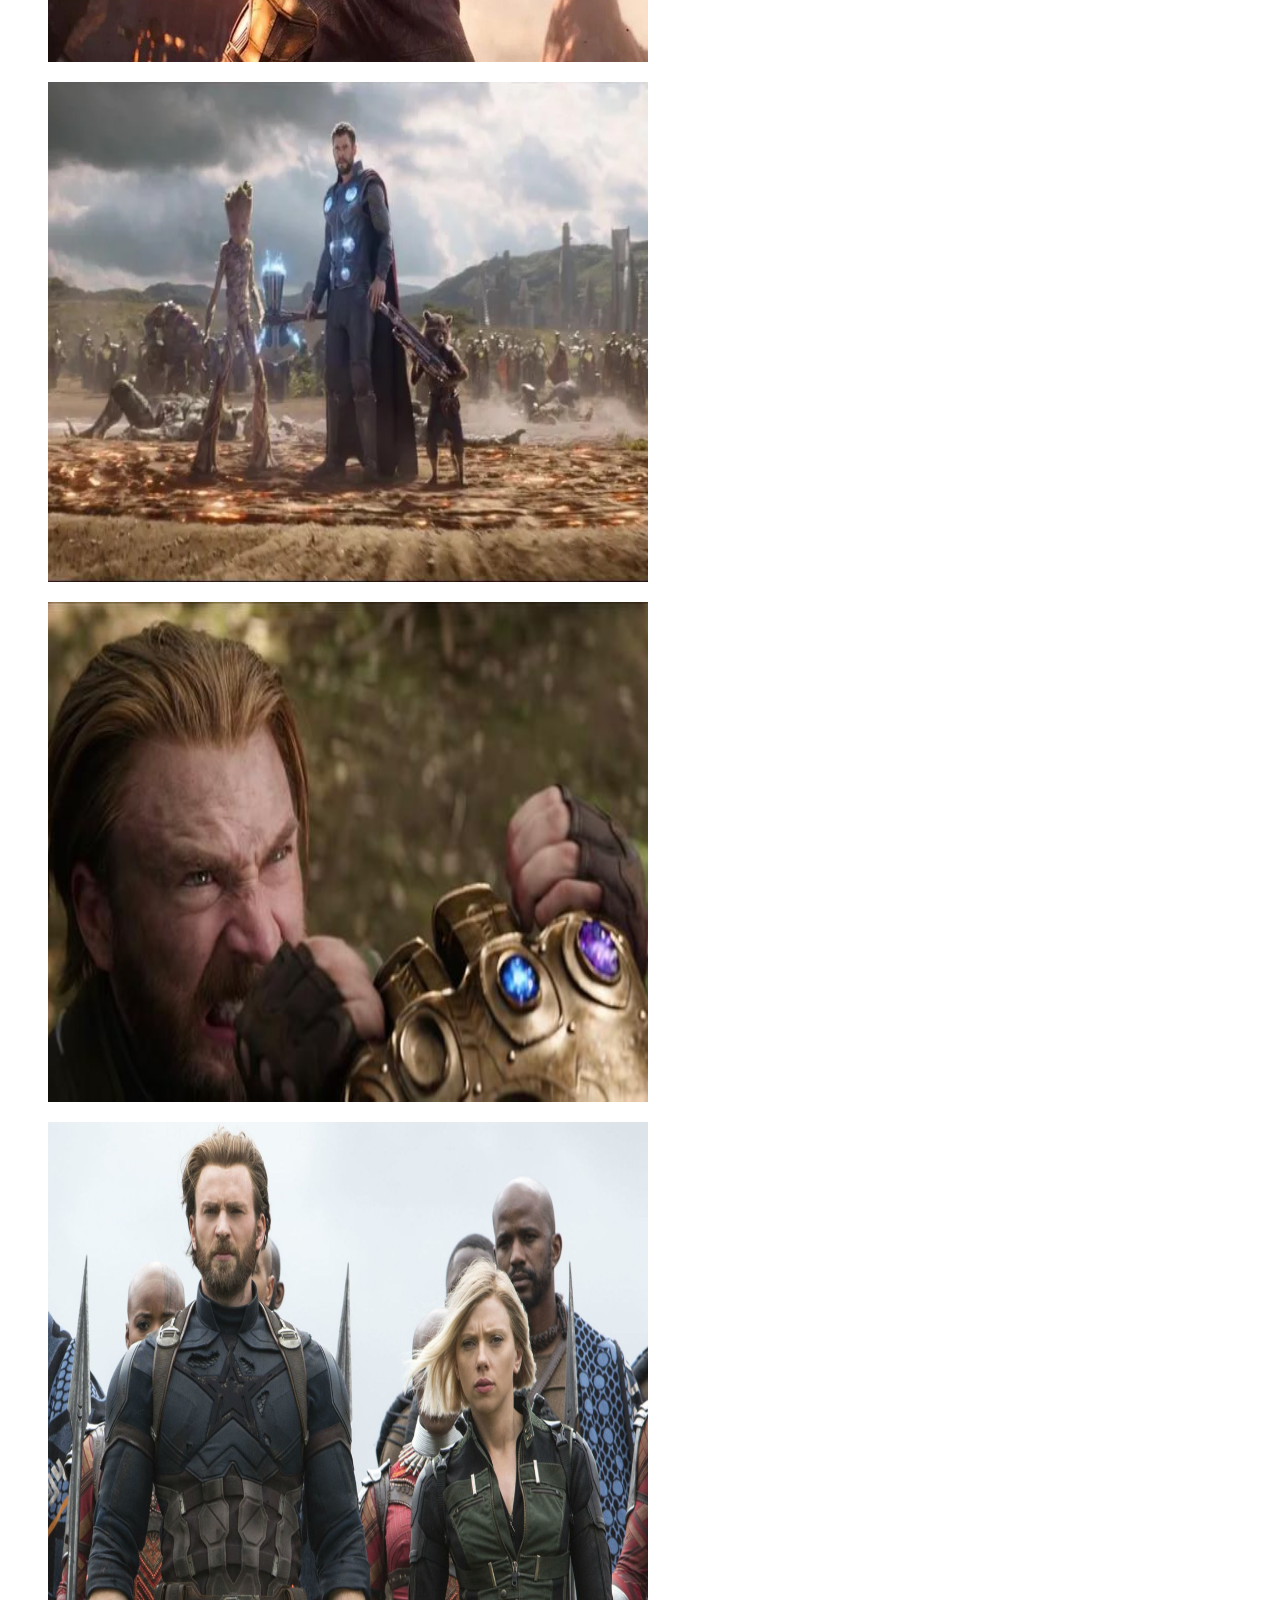
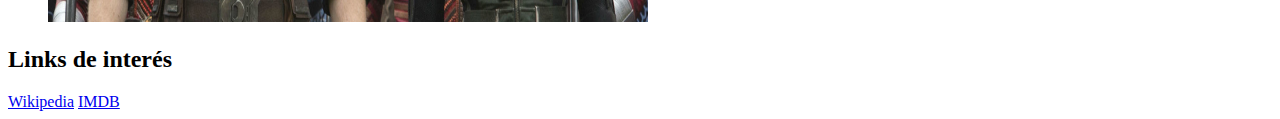
==== commit d5f34874: "Add files via upload" ====
--- a/index.html
+++ b/index.html
@@ -1,332 +1,334 @@
-<!DOCTYPE html>
-<html>
-<head>
-</head>
-<body>
-    <header>
-        <h1>Avengers: Infinity War</h1>
-        <figure>
-            <img src="Poster.jpg" width="400" height="600">
-        </figure>
-
-        <nav>
-            <li><a href="#Inicio">Inicio</a></li>
-            <li><a href="#Directores">Directores</a></li>
-            <li><a href="#Actores">Actores</a></li>
-            <li><a href="#Personajes">Personajes</a></li>
-            <li><a href="#Tabla"></a>Donde verla</li>
-            <li><a href="#Formulario">Opinión</a></li>
-
-
-
-        </nav>
-    </header>
-
-
-    <main>
-        <section id="Inicio">
-            <h2>Inicio</h2>
-            <article>
-                <p>Trailer</p>
-                <iframe width="560" height="315" src="https://www.youtube.com/embed/6ZfuNTqbHE8"
-                    title="YouTube video player" frameborder="0"
-                    allow="accelerometer; autoplay; clipboard-write; encrypted-media; gyroscope; picture-in-picture"
-                    allowfullscreen></iframe>
-
-                <p>Descripción:decimonovena pelicula del Universo cinematográfico de marvel, en la cual todos los heroes
-                    deverán
-                    enfrentar una gran amenza, el titan Thanos cuyo objetivo es exterminar a lamitad dell universo para
-                    balancear el mismo, evitando la hambruna y la sobrepoblación. Para ello irá recolectando las gemas
-                    del
-                    infinito, gemas creadas al inicio del universo las cuales podrán otorgarle el poder necesario</p>
-
-                <p>Lanzamiento:27 de abril de 2018 </p>
-
-                <p>Presupuesto:316 millones USD</p>
-
-                <p>Recaudación: 2048 millones USD</p>
-
-                <p>Duración: 2h 29min</p>
-            </article>
-        </section>
-        <section id="Directores">
-
-            <article>
-                <h2>Directores</h2>
-
-                <p>Nombre: Anthony Russo y Joseoh V. Russo (hermanos)</p>
-                <figure>
-                    <img src="Russo.jpg" width="600" height="500">
-                </figure>
-
-                <p>Nacimiento: 3/2/1970 18/6/1971</p>
-
-                <p>Filmografía: "Crashing"(2002) - "Captain America: The winter soldier"(2014) - "Cherry"(2021)</p>
-
-                <section id="Actores">
-
-
-                    <h2>Actores</h2>
-
-                    <article>
-                        <h3>Robert Downey Junior</h3>
-                        <figure>
-                            <img src="Robert.jpg" width="600" height="500">
-                        </figure>
-                        <p>Nacimiento:4 de abril de 1965</p>
-                        <p>Salario:75 millones USD</p>
-                        <p>Papel: Tony Stark</p>
-                    </article>
-                    <article>
-                        <h3>Josh Brolin</h3>
-                        <figure>
-                            <img src="brolin.jpg" width="600" height="500">
-                        </figure>
-                        <p>Naimiento:12 de febrero de 1968</p>
-                        <p>Salario:6 milones USD</p>
-                        <p>Papel: Thanos</p>
-                    </article>
-                    <article>
-
-                        <h3>Chris Evans</h3>
-                        <figure>
-                            <img src="CEvans.jpg" width="600" height="500">
-                        </figure>
-                        <p>Nacimiento:13 de junio de 1981 </p>
-                        <p> Salario: 15 millones USD</p>
-                        <p>Papel: Steve Rogers</p>
-                    </article>
-                    <article>
-                        <h3>Scarlett Johansson</h3>
-                        <figure>
-                            <img src="Scarlett.jpg" width="600" height="500">
-                        </figure>
-                        <p> Nacimiento:22 de noviembre de 1984</p>
-                        <p>Salario: 15 millones USD</p>
-                        <p>Papel: Natasha Romanoff</p>
-                    </article>
-                    <article>
-                        <h3>Chris Hemsworth</h3>
-                        <figure>
-                            <img src="CHemsworth.jpeg" width="600" height="500">
-                        </figure>
-                        <p> Nacimiento:11 de agosto de 1983 </p>
-                        <p>Salario: 15 millones USD</p>
-                        <p> Papel: Thor</p>
-                    </article>
-                </section>
-
-
-                <section id=" Personajes">
-
-                    <h2>Personajes</h2>
-                    <article>
-                        <h3>Tony Stark/ Ironman</h3>
-                        <figure>
-                            <img src="ironman.jpg" width="600" height="500">
-                        </figure>
-                        <p>Presentacion:El líder y benefactor de los Vengadores, que es auto descrito como un
-                            genio,
-                            multimillonario, playboy y filántropo con armaduras electromecánicas de su propia
-                            creación.
-                        </p>
-                    </article>
-
-                    <article>
-                        <h3>Thanos</h3>
-                        <figure>
-                            <img src="Thanos.jpg" width="600" height="500">
-                        </figure>
-                        <p>Presentación: Un déspota y despiadado ser intergaláctico del planeta Titán que anhela
-                            recolectar todas las Gemas del Infinito para imponer su voluntad a toda la realidad,
-                            queriendo "reequilibrar el universo"</p>
-                    </article>
-
-                    <article>
-                        <h3>Steve Rogers/ Capitán América</h3>
-                        <figure>
-                            <img src="capitan.jpg" width="600" height="500">
-                        </figure>
-                        <p>Presentación: Un superhéroe fugitivo y líder de una facción de los Vengadores, quien
-                            fue un
-                            veterano de la Segunda Guerra Mundial mejorado hasta la cima de la fisicalidad
-                            humana
-                            mediante un suero experimental y congelado en animación suspendida antes de
-                            despertarse en
-                            el mundo moderno.</p>
-                    </article>
-
-                    <article>
-
-                        <h3>Natasha Romanoff/ Black Widow</h3>
-                        <figure>
-                            <img src="BWidow.jpg" width="600" height="500">
-                        </figure>
-                        <p>Presentación: Una espía altamente entrenada, y una ex Vengadora y agente de
-                            S.H.I.E.L.D. </p>
-                    </article>
-
-                    <article>
-
-                        <h3> Thor</h3>
-                        <figure>
-                            <img src="Thor.jpg" width="600" height="500">
-                        </figure>
-                        <p>Presentación: Un Vengador y el nuevo rey de Asgard basado en la deidad mitológica
-                            nórdica
-                            homónima.</p>
-
-                </section>
-
-                <section id="Tabla">
-
-                    <h2>Donde verla</h2>
-
-                    <table border="1">
-                        <tr>
-                            <th colspan="2">Plataforma</th>
-                            <th></th>
-                            <th>Precio</th>
-                            <th></th>
-                            <th>Valoración</th>
-                        </tr>
-                        <tr>
-                            <td><a href="https://www.disneyplus.com/es-es/movies/vengadores-infinity-war/1WEuZ7H6y39v">Disney
-                                    Plus</a> </td>
-                            <td></td>
-
-                            <td>Suscripción </td>
-                            <td></td>
-                        </tr>
-                        <tr>
-                            <td colspan="2"><a
-                                    href="https://www.youtube.com/watch?v=Q1JilksfBvQ&ab_channel=YouTubeMovies">YouTube</a>
-                            </td>
-                            <td></td>
-                            <td rowspan="4">Desde 3,99€</td>
-                            <td></td>
-                        </tr>
-                        <tr>
-                            <td colspan="2"><a
-                                    href="https://play.google.com/store/movies/details?id=Q1JilksfBvQ&pli=1">Google Play
-                                    peliculas</a></td>
-                            <td></td>
-                            <td></td>
-                            <td>4,7/5</td>
-
-
-
-                        </tr>
-                        <tr>
-                            <td colspan="2"><a
-                                    href="https://tv.apple.com/es/movie/avengers-infinity-war/umc.cmc.2do0xuo1u4tjmqbfz1p42a0p9?action=play">Apple
-                                    Tv</a></td>
-                            <td></td>
-                            <td>
-                            </td>
-                            <td>85/100</td>
-
-
-                        </tr>
-                        <tr>
-                            <td colspan="2"><a
-                                    href="https://www.primevideo.com/dp/amzn1.dv.gti.4eb68101-2b5a-bd28-b375-e926f4b5a8be?autoplay=0&ref_=atv_cf_strg_wb">Prime
-                                    Videos</a></td>
-                            <td></td>
-                            <td></td>
-                            <td>8,4/10</td>
-                        </tr>
-                    </table>
-                </section>
-
-                <section id="Formulario">
-
-
-                    <h3>Opinión</h3>
-                    <article>
-                        <label for="nota">¿Qué nota le darias del 0 al 100?</label>
-                        <input type="number" id="nota" name="nota" min="0" max="100">
-                        <hr>
-
-                        <label for="critica">Escribe tu critica</label>
-                        <input type="text" name="critica" id="critica">
-                        <hr>
-
-                        <span>¿En que consideras que destaca la película?</span>
-                        <input type="checkbox" name="ambito" id="direccion" value="direccion">
-                        <label for="direccion">Dirección</label>
-
-                        <input type="checkbox" name="ambito" id="interpretación" value="interpretacion">
-                        <label for="interpretacion">Interpretación</label>
-
-                        <input type="checkbox" name="ambito" id="guion" value="guion">
-                        <label for="guion">Guión</label>
-
-                        <input type="checkbox" name="ambito" id="VFX" name="VFX">
-                        <label for="VFX">Efectos Especiales</label>
-                        <hr>
-
-                        <span>¿Qué personaje te gustó más?</span>
-                        <br>
-                        <input type="radio" name="personaje" id="tony" value="tony">
-                        <label for="tony">Ironman</label>
-                        <input type="radio" name="personaje" id="thanos" value="thanos">
-                        <label for="thanos">Thanos</label>
-                        <input type="radio" name="personaje" id="steve" value="steve">
-                        <label for="steve">Capitán América</label>
-                        <input type="radio" name="personaje" id="natasha" value="natasha">
-                        <label for="natasha">Black Widow</label>
-                        <input type="radio" name="personaje" id="thor" value="thor">
-                        <label for="thor">Thor</label>
-                        <hr>
-                        <label for="recomendada">¿Recomiendas la película?</label>
-                        <br>
-                        <span>Nada recomendable</span>
-                        <input type="range" id="recomendada" name="recomendada" value="2" min="1" max="3">
-                        <span>Muy recomendable</span>
-                        <hr>
-                        <span>¿En que consideras que destaca negativamente la película?</span>
-                        <input type="checkbox" name="ambito" id="direccion" value="direccion">
-                        <label for="direccion">Dirección</label>
-
-                        <input type="checkbox" name="ambito" id="interpretación" value="interpretacion">
-                        <label for="interpretacion">Interpretación</label>
-
-                        <input type="checkbox" name="ambito" id="guion" value="guion">
-                        <label for="guion">Guión</label>
-
-                        <input type="checkbox" name="ambito" id="VFX" name="VFX">
-                        <label for="VFX">Efectos Especiales</label>
-                    </article>
-                </section>
-
-                <section id="media">
-                    <h2>Media</h2>
-                    <article>
-                        <figure>
-                            <img src="media1.jpg" width="600" height="500">
-                        </figure>
-                        <figure>
-                            <img src="media2.jpg" width="600" height="500">
-                        </figure>
-                        <figure>
-                            <img src="media3.jpg" width="600" height="500">
-                        </figure>
-                        <figure>
-                            <img src="media4.jpg" width="600" height="500">
-                        </figure>
-
-                    </article>
-                </section>
-
-                <section id="Links">
-                    <h2>Links de interés</h2>
-                    <article>
-                        <a href="https://es.wikipedia.org/wiki/Avengers:_Infinity_War">Wikipedia</a>
-                        <a href="https://www.imdb.com/title/tt4154756/">IMDB</a>
-                    </article>
-
-                </section>
-    </main>
-
+<!DOCTYPE html>
+<html>
+
+<head>
+</head>
+<body>
+    <header>
+        <h1>Avengers: Infinity War</h1>
+        <figure>
+            <img src="Poster.jpg" width="400" height="600">
+        </figure>
+
+        <nav>
+            <li><a href="#Inicio">Inicio</a></li>
+            <li><a href="#Directores">Directores</a></li>
+            <li><a href="#Actores">Actores</a></li>
+            <li><a href="#Personajes">Personajes</a></li>
+            <li><a href="#Tabla">Donde verla</a></li>
+            <li><a href="#Formulario">Opinión</a></li>
+            <li><a href="#Media">Media</a></li>
+
+
+
+        </nav>
+    </header>
+
+
+    <main>
+        <section id="Inicio">
+            <h2>Inicio</h2>
+            <article>
+                <p>Trailer</p>
+                <iframe width="560" height="315" src="https://www.youtube.com/embed/6ZfuNTqbHE8"
+                    title="YouTube video player" frameborder="0"
+                    allow="accelerometer; autoplay; clipboard-write; encrypted-media; gyroscope; picture-in-picture"
+                    allowfullscreen></iframe>
+
+                <p>Descripción:decimonovena pelicula del Universo cinematográfico de marvel, en la cual todos los heroes
+                    deverán
+                    enfrentar una gran amenza, el titan Thanos cuyo objetivo es exterminar a lamitad dell universo para
+                    balancear el mismo, evitando la hambruna y la sobrepoblación. Para ello irá recolectando las gemas
+                    del
+                    infinito, gemas creadas al inicio del universo las cuales podrán otorgarle el poder necesario</p>
+
+                <p>Lanzamiento:27 de abril de 2018 </p>
+
+                <p>Presupuesto:316 millones USD</p>
+
+                <p>Recaudación: 2048 millones USD</p>
+
+                <p>Duración: 2h 29min</p>
+            </article>
+        </section>
+        <section id="Directores">
+
+            <article>
+                <h2>Directores</h2>
+
+                <p>Nombre: Anthony Russo y Joseoh V. Russo (hermanos)</p>
+                <figure>
+                    <img src="Russo.jpg" width="600" height="500">
+                </figure>
+
+                <p>Nacimiento: 3/2/1970 18/6/1971</p>
+
+                <p>Filmografía: "Crashing"(2002) - "Captain America: The winter soldier"(2014) - "Cherry"(2021)</p>
+
+                <section id="Actores">
+
+
+                    <h2>Actores</h2>
+
+                    <article>
+                        <h3>Robert Downey Junior</h3>
+                        <figure>
+                            <img src="Robert.jpg" width="600" height="500">
+                        </figure>
+                        <p>Nacimiento:4 de abril de 1965</p>
+                        <p>Salario:75 millones USD</p>
+                        <p>Papel: Tony Stark</p>
+                    </article>
+                    <article>
+                        <h3>Josh Brolin</h3>
+                        <figure>
+                            <img src="brolin.jpg" width="600" height="500">
+                        </figure>
+                        <p>Naimiento:12 de febrero de 1968</p>
+                        <p>Salario:6 milones USD</p>
+                        <p>Papel: Thanos</p>
+                    </article>
+                    <article>
+
+                        <h3>Chris Evans</h3>
+                        <figure>
+                            <img src="CEvans.jpg" width="600" height="500">
+                        </figure>
+                        <p>Nacimiento:13 de junio de 1981 </p>
+                        <p> Salario: 15 millones USD</p>
+                        <p>Papel: Steve Rogers</p>
+                    </article>
+                    <article>
+                        <h3>Scarlett Johansson</h3>
+                        <figure>
+                            <img src="Scarlett.jpg" width="600" height="500">
+                        </figure>
+                        <p> Nacimiento:22 de noviembre de 1984</p>
+                        <p>Salario: 15 millones USD</p>
+                        <p>Papel: Natasha Romanoff</p>
+                    </article>
+                    <article>
+                        <h3>Chris Hemsworth</h3>
+                        <figure>
+                            <img src="CHemsworth.jpeg" width="600" height="500">
+                        </figure>
+                        <p> Nacimiento:11 de agosto de 1983 </p>
+                        <p>Salario: 15 millones USD</p>
+                        <p> Papel: Thor</p>
+                    </article>
+                </section>
+
+
+                <section id=" Personajes">
+
+                    <h2>Personajes</h2>
+                    <article>
+                        <h3>Tony Stark/ Ironman</h3>
+                        <figure>
+                            <img src="ironman.jpg" width="600" height="500">
+                        </figure>
+                        <p>Presentacion:El líder y benefactor de los Vengadores, que es auto descrito como un
+                            genio,
+                            multimillonario, playboy y filántropo con armaduras electromecánicas de su propia
+                            creación.
+                        </p>
+                    </article>
+
+                    <article>
+                        <h3>Thanos</h3>
+                        <figure>
+                            <img src="Thanos.jpg" width="600" height="500">
+                        </figure>
+                        <p>Presentación: Un déspota y despiadado ser intergaláctico del planeta Titán que anhela
+                            recolectar todas las Gemas del Infinito para imponer su voluntad a toda la realidad,
+                            queriendo "reequilibrar el universo"</p>
+                    </article>
+
+                    <article>
+                        <h3>Steve Rogers/ Capitán América</h3>
+                        <figure>
+                            <img src="capitan.jpg" width="600" height="500">
+                        </figure>
+                        <p>Presentación: Un superhéroe fugitivo y líder de una facción de los Vengadores, quien
+                            fue un
+                            veterano de la Segunda Guerra Mundial mejorado hasta la cima de la fisicalidad
+                            humana
+                            mediante un suero experimental y congelado en animación suspendida antes de
+                            despertarse en
+                            el mundo moderno.</p>
+                    </article>
+
+                    <article>
+
+                        <h3>Natasha Romanoff/ Black Widow</h3>
+                        <figure>
+                            <img src="BWidow.jpg" width="600" height="500">
+                        </figure>
+                        <p>Presentación: Una espía altamente entrenada, y una ex Vengadora y agente de
+                            S.H.I.E.L.D. </p>
+                    </article>
+
+                    <article>
+
+                        <h3> Thor</h3>
+                        <figure>
+                            <img src="Thor.jpg" width="600" height="500">
+                        </figure>
+                        <p>Presentación: Un Vengador y el nuevo rey de Asgard basado en la deidad mitológica
+                            nórdica
+                            homónima.</p>
+
+                </section>
+
+                <section id="Tabla">
+
+                    <h2>Donde verla</h2>
+
+                    <table border="1">
+                        <tr>
+                            <th colspan="2">Plataforma</th>
+                            <th></th>
+                            <th>Precio</th>
+                            <th></th>
+                            <th>Valoración</th>
+                        </tr>
+                        <tr>
+                            <td><a href="https://www.disneyplus.com/es-es/movies/vengadores-infinity-war/1WEuZ7H6y39v">Disney
+                                    Plus</a> </td>
+                            <td></td>
+
+                            <td>Suscripción </td>
+                            <td></td>
+                        </tr>
+                        <tr>
+                            <td colspan="2"><a
+                                    href="https://www.youtube.com/watch?v=Q1JilksfBvQ&ab_channel=YouTubeMovies">YouTube</a>
+                            </td>
+                            <td></td>
+                            <td rowspan="4">Desde 3,99€</td>
+                            <td></td>
+                        </tr>
+                        <tr>
+                            <td colspan="2"><a
+                                    href="https://play.google.com/store/movies/details?id=Q1JilksfBvQ&pli=1">Google Play
+                                    peliculas</a></td>
+                            <td></td>
+                            <td></td>
+                            <td>4,7/5</td>
+
+
+
+                        </tr>
+                        <tr>
+                            <td colspan="2"><a
+                                    href="https://tv.apple.com/es/movie/avengers-infinity-war/umc.cmc.2do0xuo1u4tjmqbfz1p42a0p9?action=play">Apple
+                                    Tv</a></td>
+                            <td></td>
+                            <td>
+                            </td>
+                            <td>85/100</td>
+
+
+                        </tr>
+                        <tr>
+                            <td colspan="2"><a
+                                    href="https://www.primevideo.com/dp/amzn1.dv.gti.4eb68101-2b5a-bd28-b375-e926f4b5a8be?autoplay=0&ref_=atv_cf_strg_wb">Prime
+                                    Videos</a></td>
+                            <td></td>
+                            <td></td>
+                            <td>8,4/10</td>
+                        </tr>
+                    </table>
+                </section>
+
+                <section id="Formulario">
+
+
+                    <h3>Opinión</h3>
+                    <article>
+                        <label for="nota">¿Qué nota le darias del 0 al 100?</label>
+                        <input type="number" id="nota" name="nota" min="0" max="100">
+                        <hr>
+
+                        <label for="critica">Escribe tu critica</label>
+                        <input type="text" name="critica" id="critica">
+                        <hr>
+
+                        <span>¿En que consideras que destaca la película?</span>
+                        <input type="checkbox" name="ambito" id="direccion" value="direccion">
+                        <label for="direccion">Dirección</label>
+
+                        <input type="checkbox" name="ambito" id="interpretación" value="interpretacion">
+                        <label for="interpretacion">Interpretación</label>
+
+                        <input type="checkbox" name="ambito" id="guion" value="guion">
+                        <label for="guion">Guión</label>
+
+                        <input type="checkbox" name="ambito" id="VFX" name="VFX">
+                        <label for="VFX">Efectos Especiales</label>
+                        <hr>
+
+                        <span>¿Qué personaje te gustó más?</span>
+                        <br>
+                        <input type="radio" name="personaje" id="tony" value="tony">
+                        <label for="tony">Ironman</label>
+                        <input type="radio" name="personaje" id="thanos" value="thanos">
+                        <label for="thanos">Thanos</label>
+                        <input type="radio" name="personaje" id="steve" value="steve">
+                        <label for="steve">Capitán América</label>
+                        <input type="radio" name="personaje" id="natasha" value="natasha">
+                        <label for="natasha">Black Widow</label>
+                        <input type="radio" name="personaje" id="thor" value="thor">
+                        <label for="thor">Thor</label>
+                        <hr>
+                        <label for="recomendada">¿Recomiendas la película?</label>
+                        <br>
+                        <span>Nada recomendable</span>
+                        <input type="range" id="recomendada" name="recomendada" value="2" min="1" max="3">
+                        <span>Muy recomendable</span>
+                        <hr>
+                        <span>¿En que consideras que destaca negativamente la película?</span>
+                        <input type="checkbox" name="ambito" id="direccion" value="direccion">
+                        <label for="direccion">Dirección</label>
+
+                        <input type="checkbox" name="ambito" id="interpretación" value="interpretacion">
+                        <label for="interpretacion">Interpretación</label>
+
+                        <input type="checkbox" name="ambito" id="guion" value="guion">
+                        <label for="guion">Guión</label>
+
+                        <input type="checkbox" name="ambito" id="VFX" name="VFX">
+                        <label for="VFX">Efectos Especiales</label>
+                    </article>
+                </section>
+
+                <section id="media">
+                    <h2>Media</h2>
+                    <article>
+                        <figure>
+                            <img src="media1.jpg" width="600" height="500">
+                        </figure>
+                        <figure>
+                            <img src="media2.jpg" width="600" height="500">
+                        </figure>
+                        <figure>
+                            <img src="media3.jpg" width="600" height="500">
+                        </figure>
+                        <figure>
+                            <img src="media4.jpg" width="600" height="500">
+                        </figure>
+
+                    </article>
+                </section>
+
+                <section id="Links">
+                    <h2>Links de interés</h2>
+                    <article>
+                        <a href="https://es.wikipedia.org/wiki/Avengers:_Infinity_War">Wikipedia</a>
+                        <a href="https://www.imdb.com/title/tt4154756/">IMDB</a>
+                    </article>
+
+                </section>
+    </main>
+
 </body>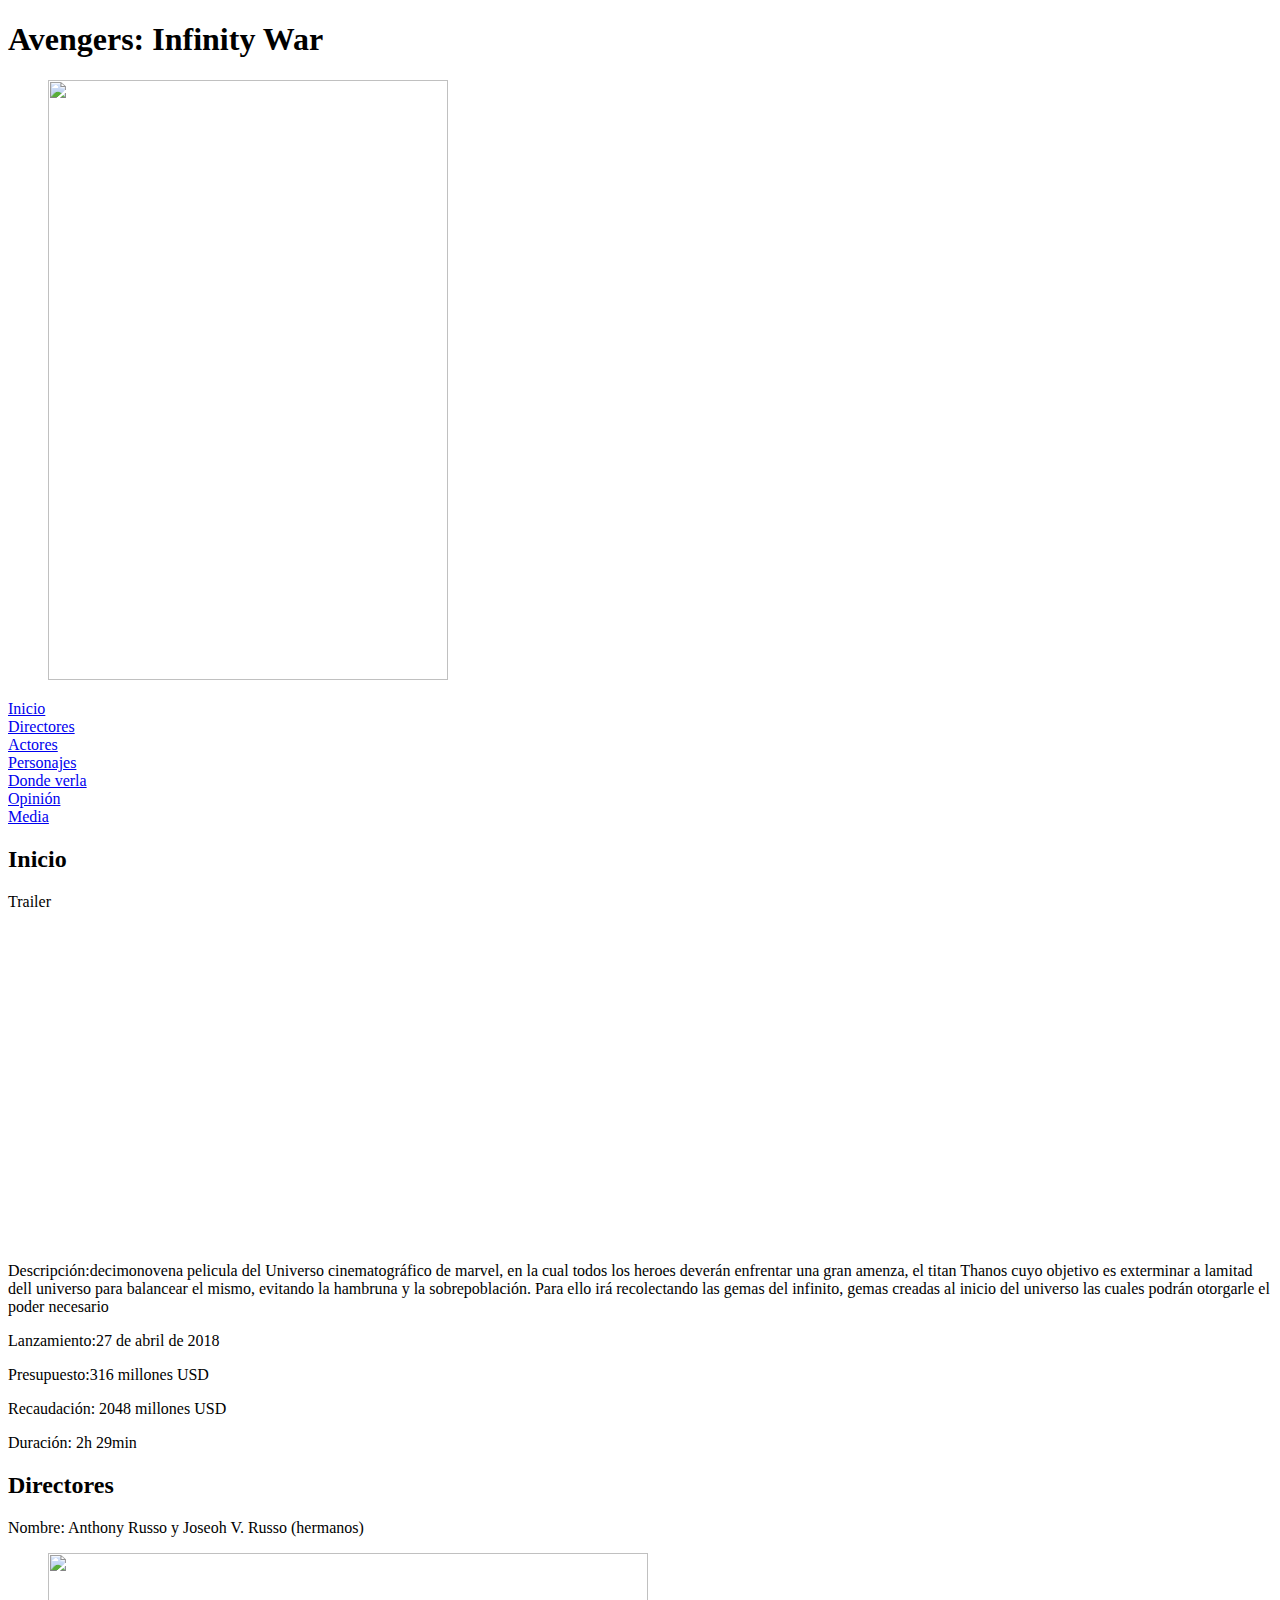
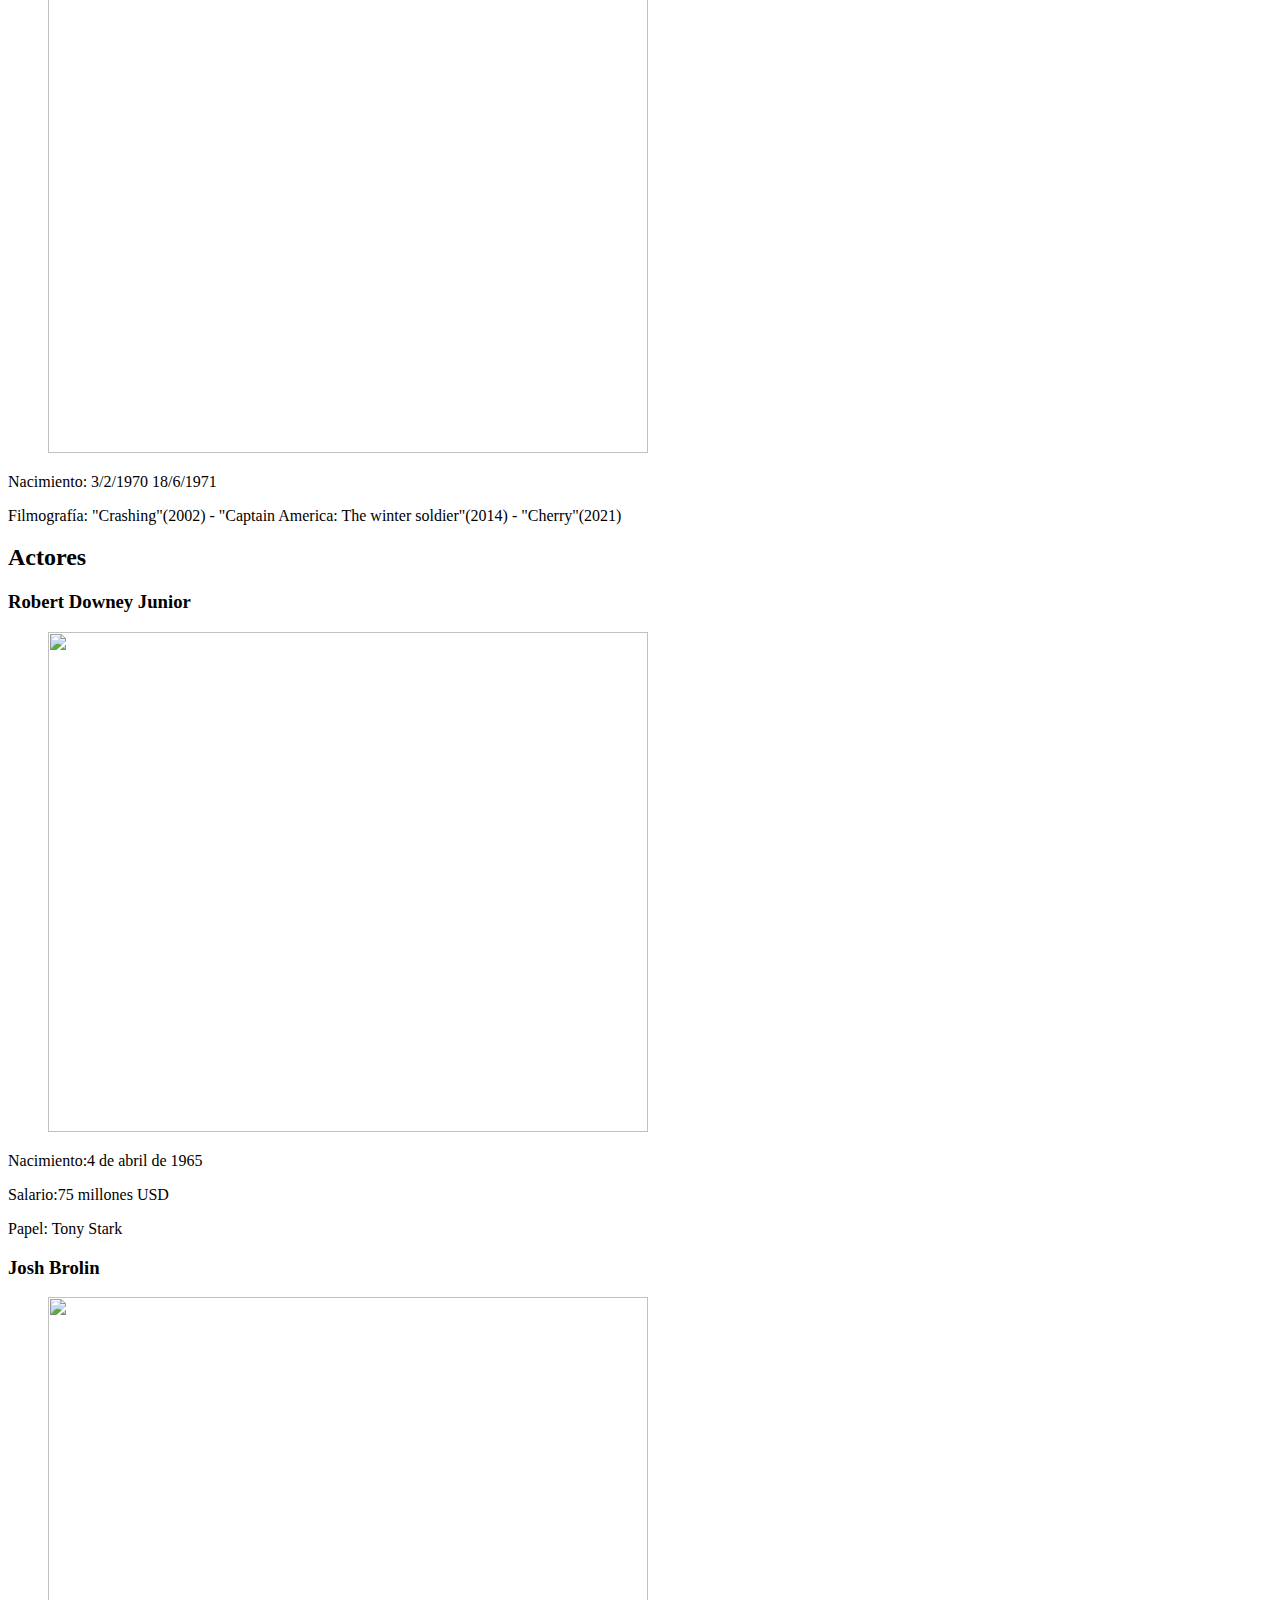
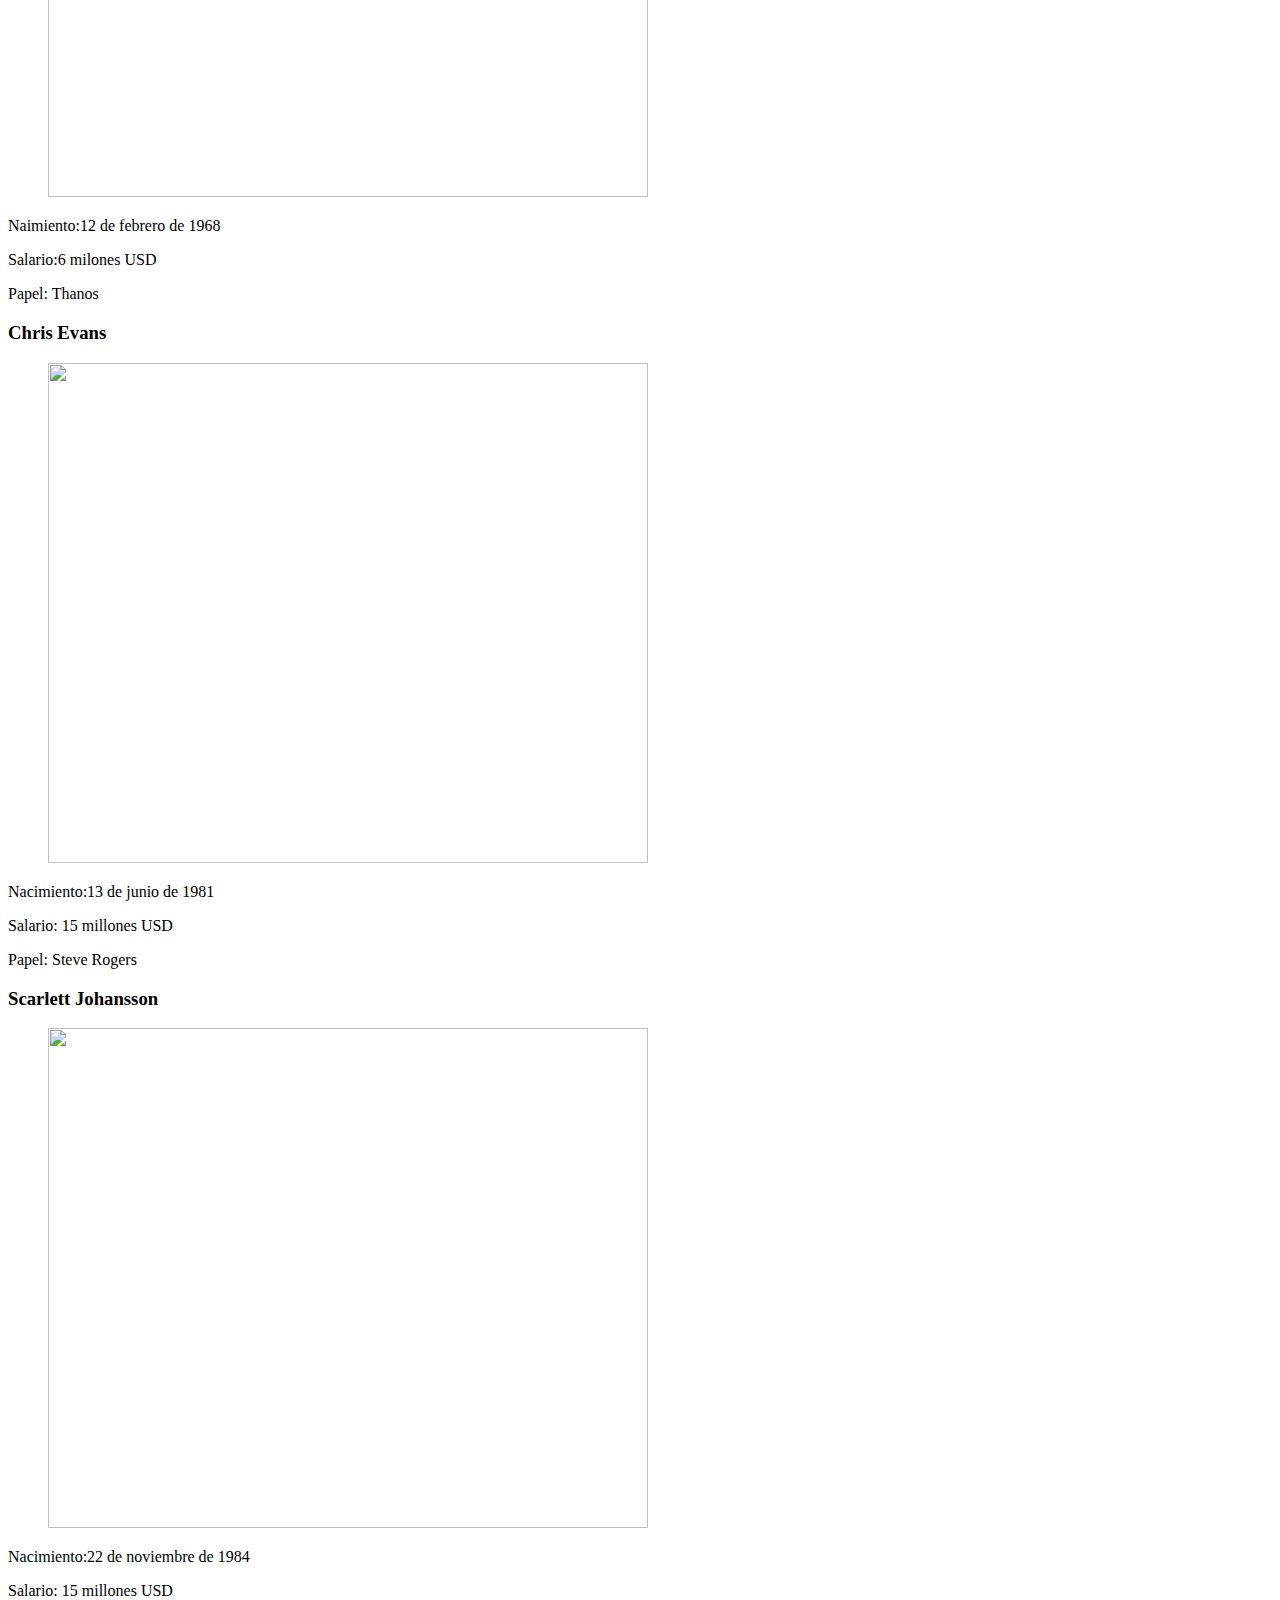
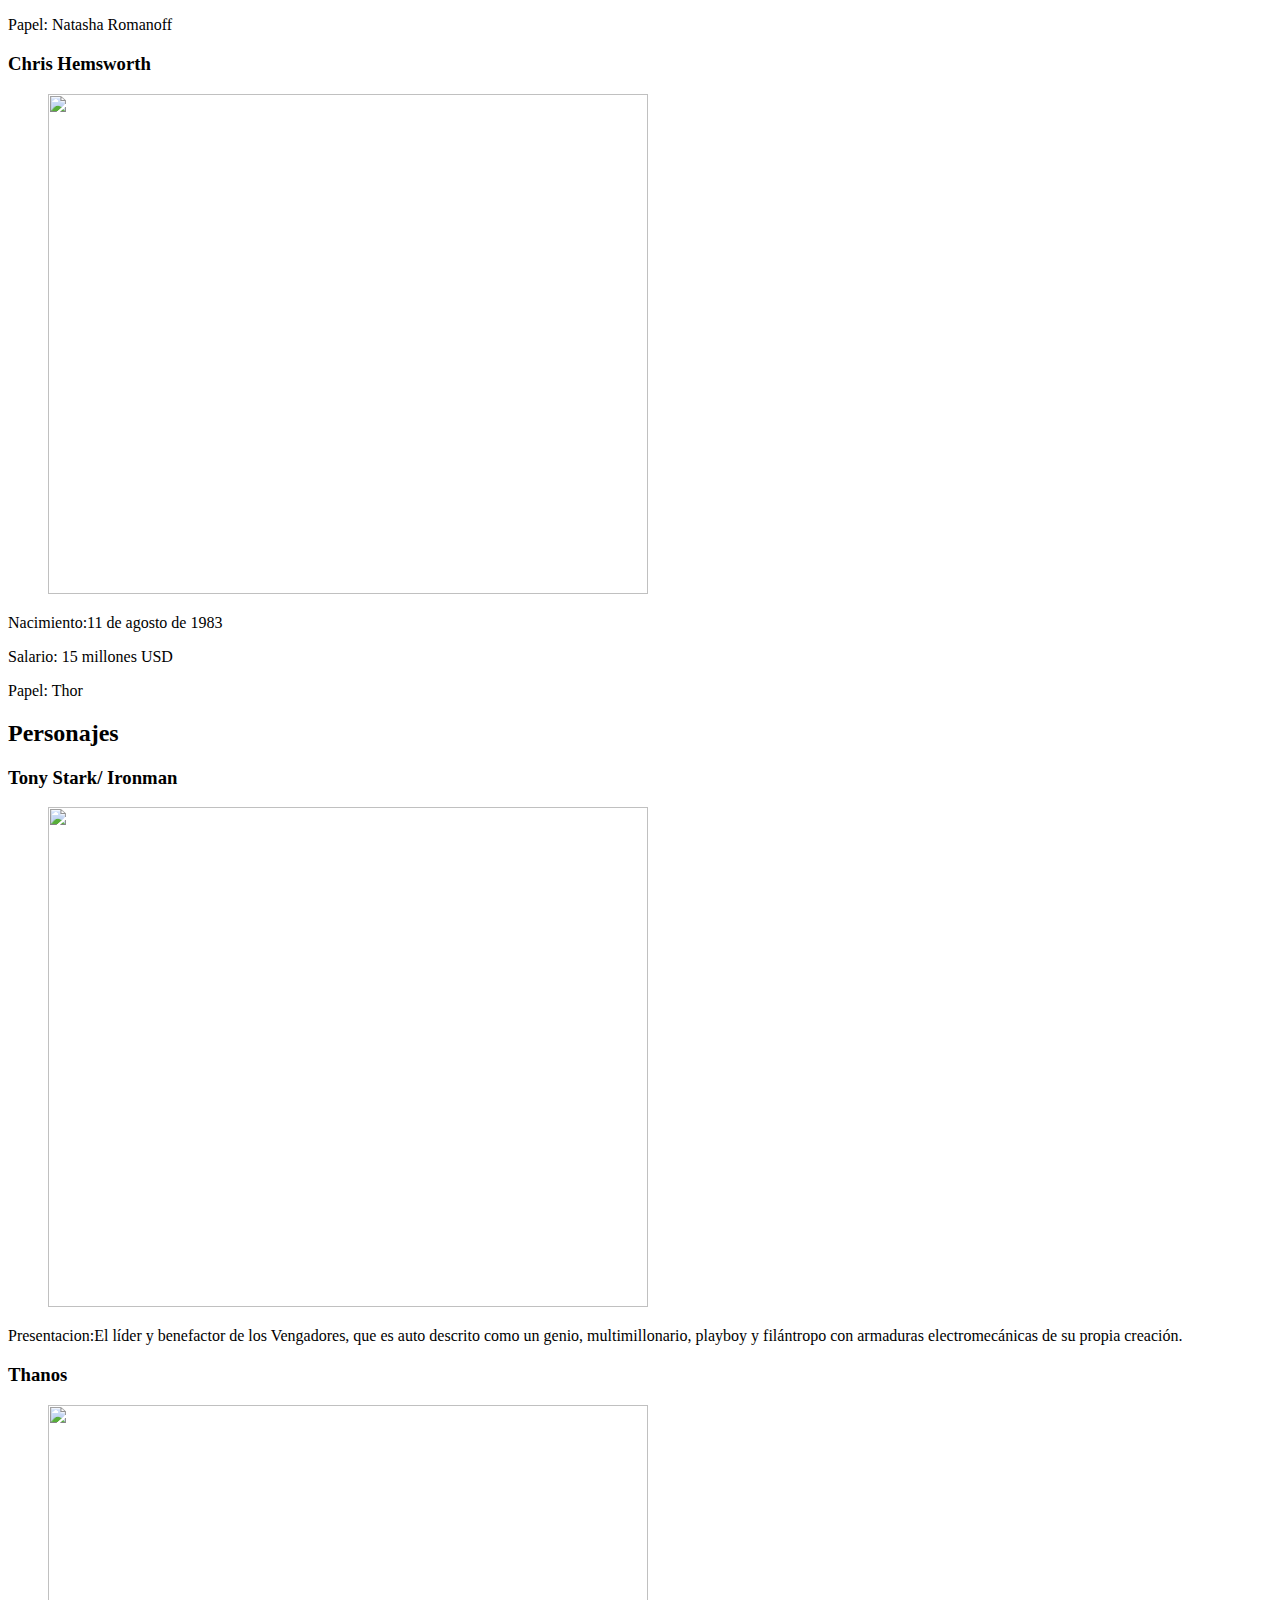
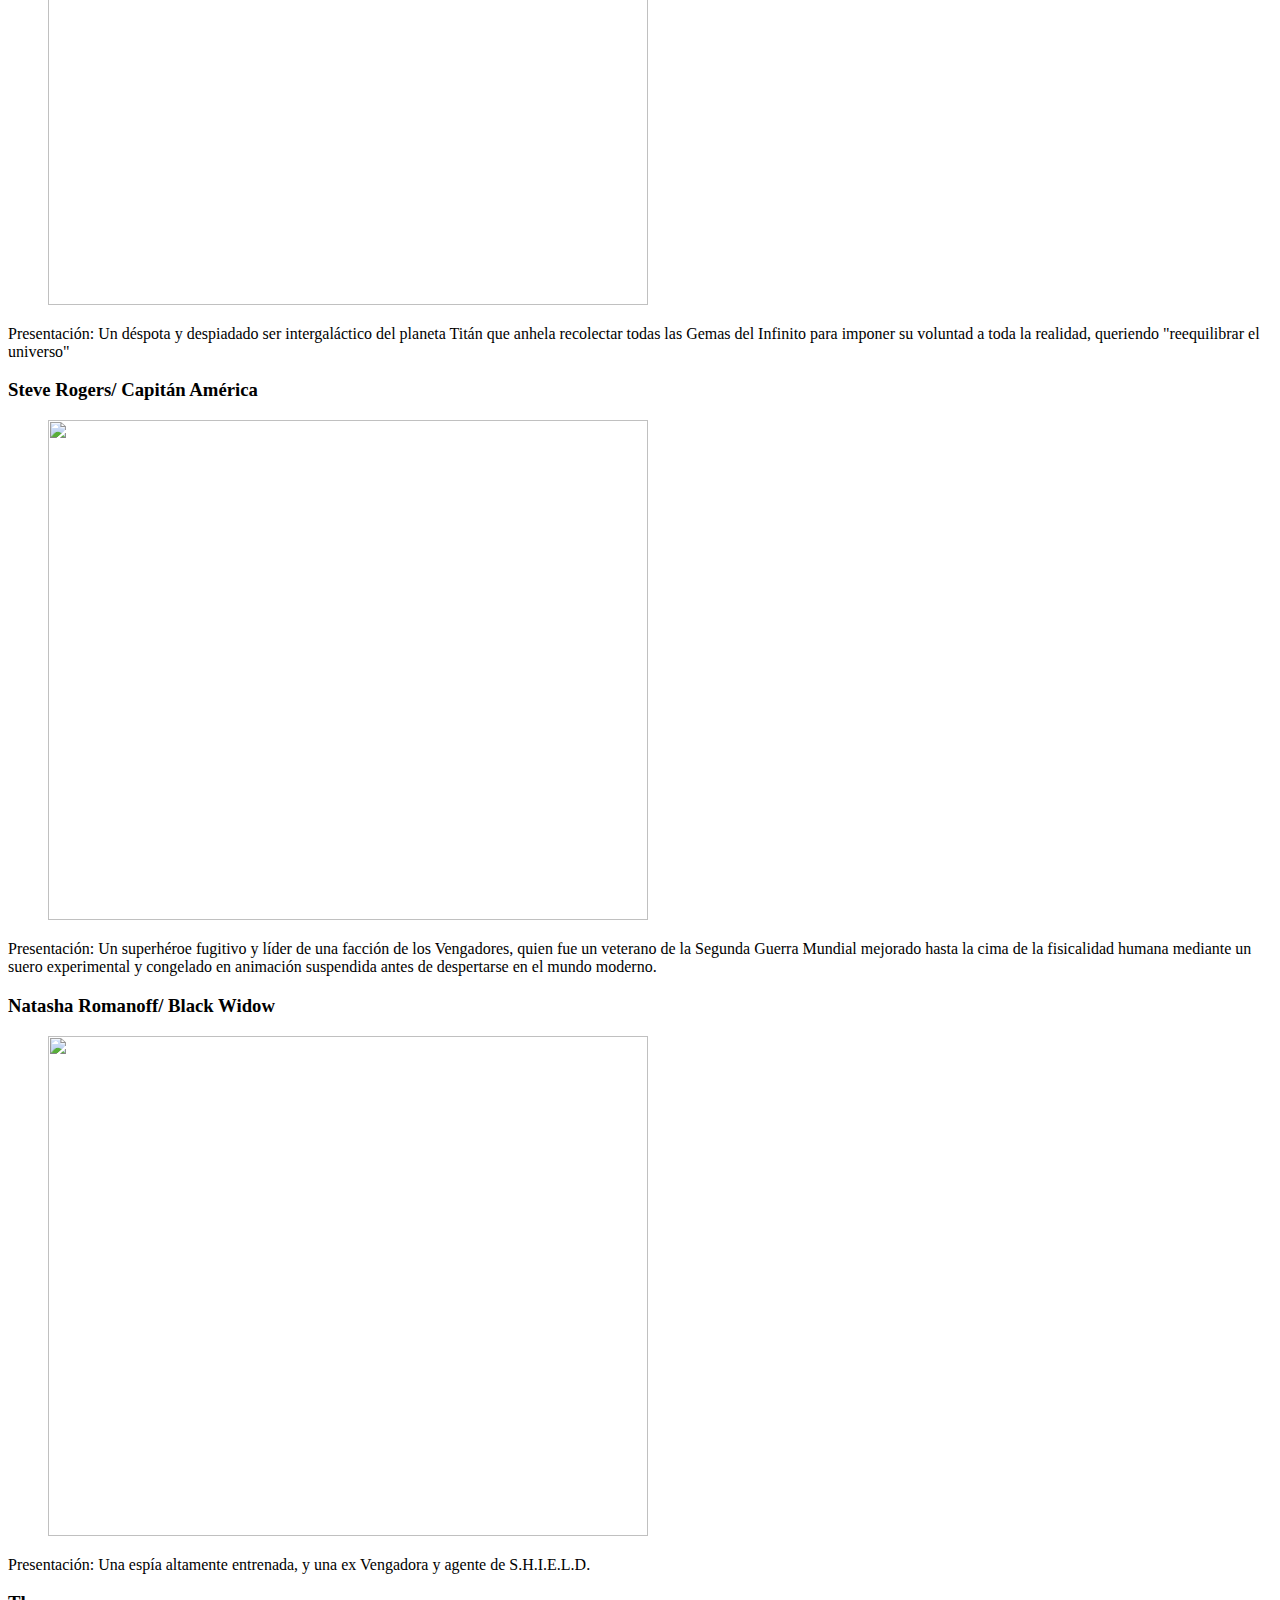
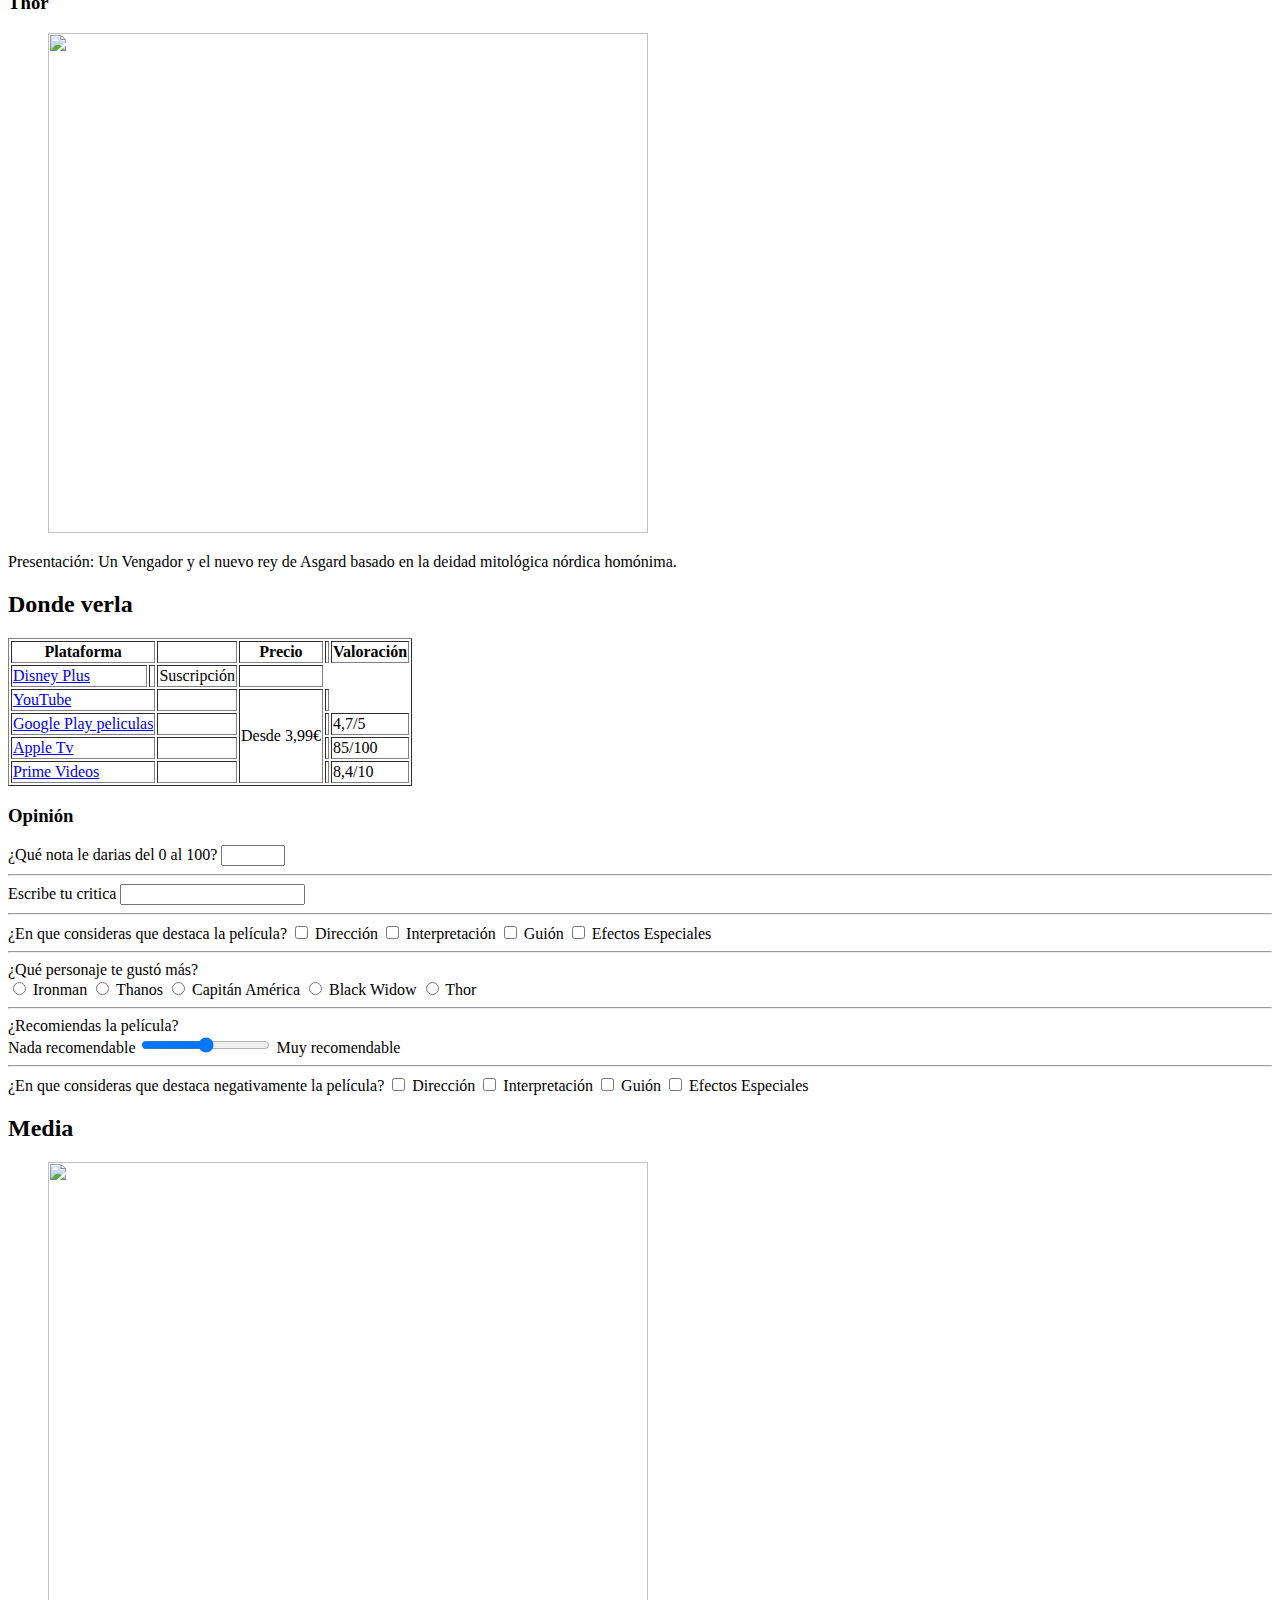
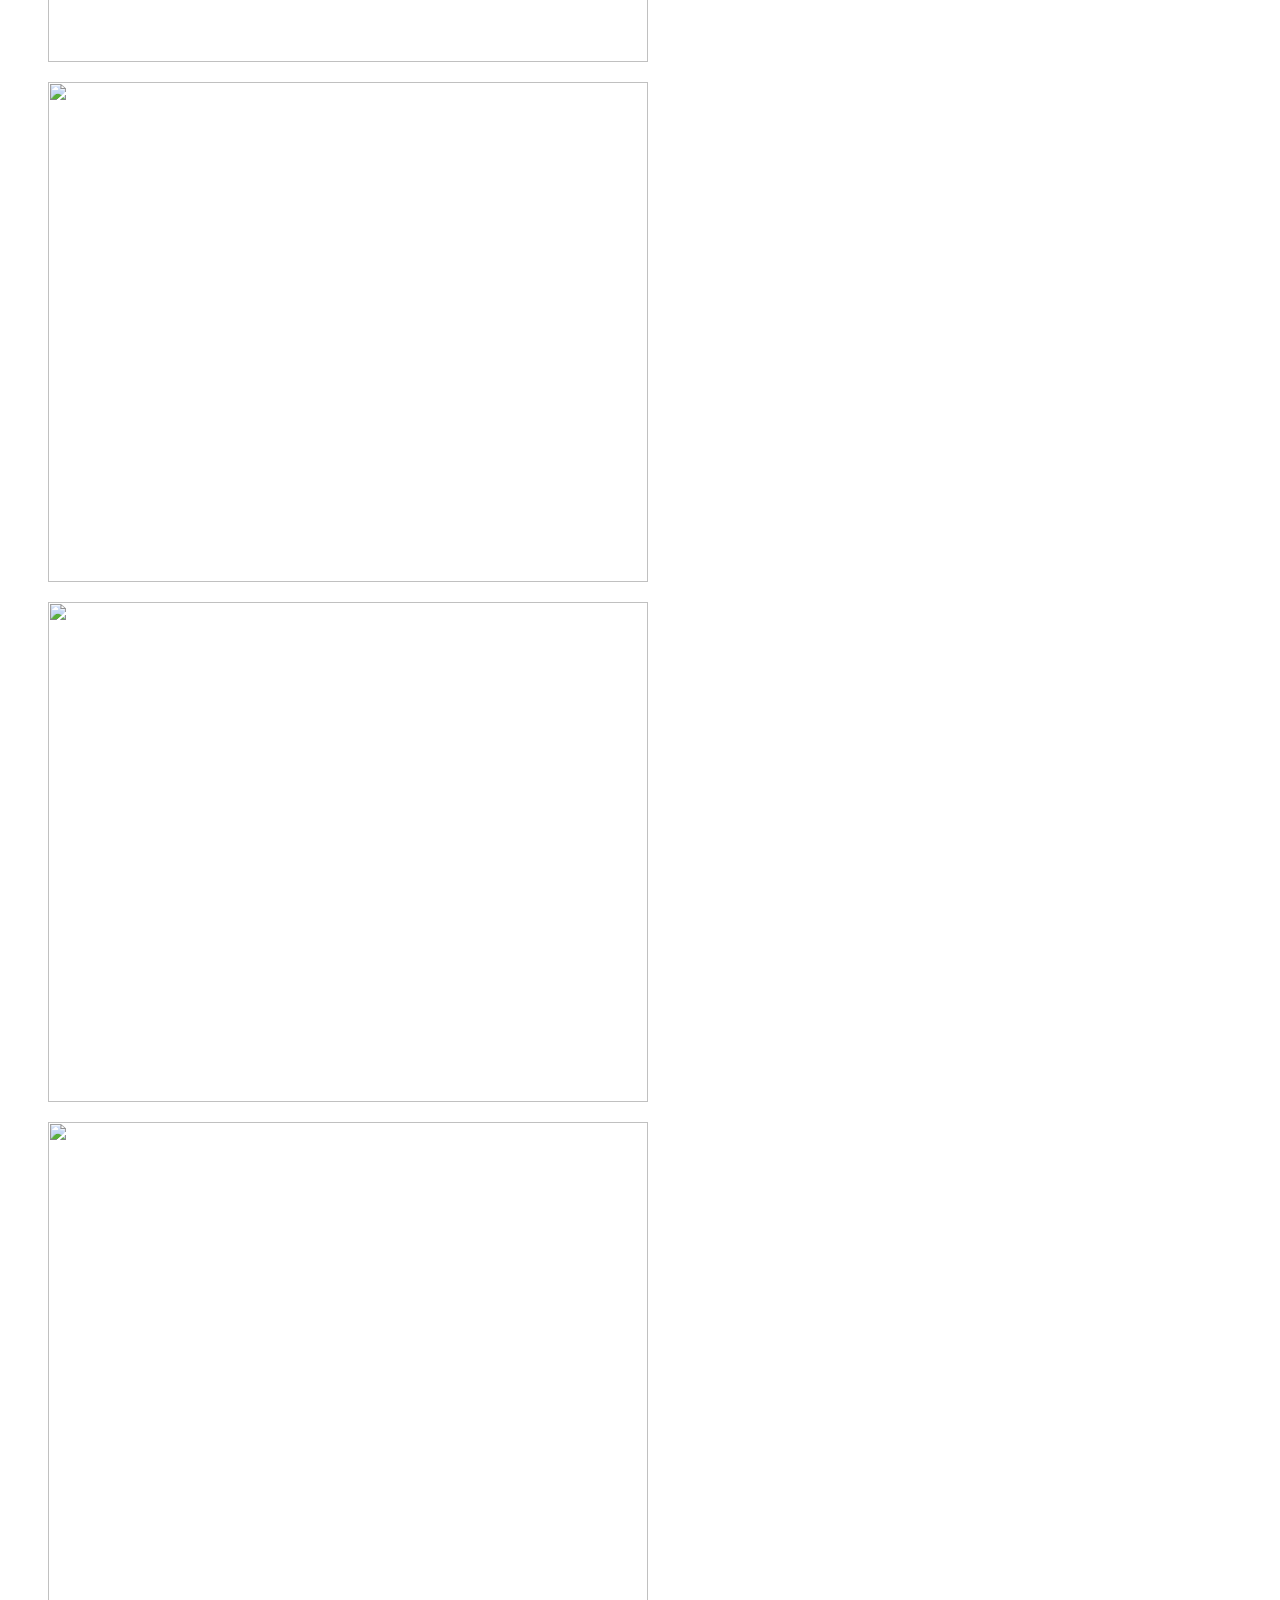
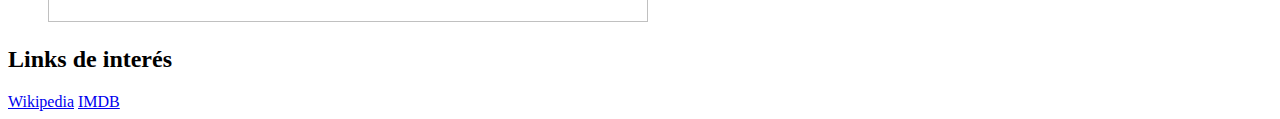
==== commit cce3f64e: "Add files via upload" ====
--- a/index.html
+++ b/index.html
@@ -7,7 +7,7 @@
     <header>
         <h1>Avengers: Infinity War</h1>
         <figure>
-            <img src="Poster.jpg" width="400" height="600">
+            <img src="/img/Poster.jpg" width="400" height="600">
         </figure>
 
         <nav>
@@ -58,7 +58,7 @@
 
                 <p>Nombre: Anthony Russo y Joseoh V. Russo (hermanos)</p>
                 <figure>
-                    <img src="Russo.jpg" width="600" height="500">
+                    <img src="/img/Russo.jpg" width="600" height="500">
                 </figure>
 
                 <p>Nacimiento: 3/2/1970 18/6/1971</p>
@@ -73,7 +73,7 @@
                     <article>
                         <h3>Robert Downey Junior</h3>
                         <figure>
-                            <img src="Robert.jpg" width="600" height="500">
+                            <img src="/img/Robert.jpg" width="600" height="500">
                         </figure>
                         <p>Nacimiento:4 de abril de 1965</p>
                         <p>Salario:75 millones USD</p>
@@ -82,7 +82,7 @@
                     <article>
                         <h3>Josh Brolin</h3>
                         <figure>
-                            <img src="brolin.jpg" width="600" height="500">
+                            <img src="/img/brolin.jpg" width="600" height="500">
                         </figure>
                         <p>Naimiento:12 de febrero de 1968</p>
                         <p>Salario:6 milones USD</p>
@@ -92,7 +92,7 @@
 
                         <h3>Chris Evans</h3>
                         <figure>
-                            <img src="CEvans.jpg" width="600" height="500">
+                            <img src="/img/CEvans.jpg" width="600" height="500">
                         </figure>
                         <p>Nacimiento:13 de junio de 1981 </p>
                         <p> Salario: 15 millones USD</p>
@@ -101,7 +101,7 @@
                     <article>
                         <h3>Scarlett Johansson</h3>
                         <figure>
-                            <img src="Scarlett.jpg" width="600" height="500">
+                            <img src="/img/Scarlett.jpg" width="600" height="500">
                         </figure>
                         <p> Nacimiento:22 de noviembre de 1984</p>
                         <p>Salario: 15 millones USD</p>
@@ -110,7 +110,7 @@
                     <article>
                         <h3>Chris Hemsworth</h3>
                         <figure>
-                            <img src="CHemsworth.jpeg" width="600" height="500">
+                            <img src="/img/CHemsworth.jpeg" width="600" height="500">
                         </figure>
                         <p> Nacimiento:11 de agosto de 1983 </p>
                         <p>Salario: 15 millones USD</p>
@@ -125,7 +125,7 @@
                     <article>
                         <h3>Tony Stark/ Ironman</h3>
                         <figure>
-                            <img src="ironman.jpg" width="600" height="500">
+                            <img src="/img/ironman.jpg" width="600" height="500">
                         </figure>
                         <p>Presentacion:El líder y benefactor de los Vengadores, que es auto descrito como un
                             genio,
@@ -137,7 +137,7 @@
                     <article>
                         <h3>Thanos</h3>
                         <figure>
-                            <img src="Thanos.jpg" width="600" height="500">
+                            <img src="/img/Thanos.jpg" width="600" height="500">
                         </figure>
                         <p>Presentación: Un déspota y despiadado ser intergaláctico del planeta Titán que anhela
                             recolectar todas las Gemas del Infinito para imponer su voluntad a toda la realidad,
@@ -147,7 +147,7 @@
                     <article>
                         <h3>Steve Rogers/ Capitán América</h3>
                         <figure>
-                            <img src="capitan.jpg" width="600" height="500">
+                            <img src="/img/capitan.jpg" width="600" height="500">
                         </figure>
                         <p>Presentación: Un superhéroe fugitivo y líder de una facción de los Vengadores, quien
                             fue un
@@ -162,7 +162,7 @@
 
                         <h3>Natasha Romanoff/ Black Widow</h3>
                         <figure>
-                            <img src="BWidow.jpg" width="600" height="500">
+                            <img src="/img/BWidow.jpg" width="600" height="500">
                         </figure>
                         <p>Presentación: Una espía altamente entrenada, y una ex Vengadora y agente de
                             S.H.I.E.L.D. </p>
@@ -172,7 +172,7 @@
 
                         <h3> Thor</h3>
                         <figure>
-                            <img src="Thor.jpg" width="600" height="500">
+                            <img src="/img/Thor.jpg" width="600" height="500">
                         </figure>
                         <p>Presentación: Un Vengador y el nuevo rey de Asgard basado en la deidad mitológica
                             nórdica
@@ -306,16 +306,16 @@
                     <h2>Media</h2>
                     <article>
                         <figure>
-                            <img src="media1.jpg" width="600" height="500">
-                        </figure>
-                        <figure>
-                            <img src="media2.jpg" width="600" height="500">
-                        </figure>
-                        <figure>
-                            <img src="media3.jpg" width="600" height="500">
-                        </figure>
-                        <figure>
-                            <img src="media4.jpg" width="600" height="500">
+                            <img src="/img/media1.jpg" width="600" height="500">
+                        </figure>
+                        <figure>
+                            <img src="/img/media2.jpg" width="600" height="500">
+                        </figure>
+                        <figure>
+                            <img src="/img/media3.jpg" width="600" height="500">
+                        </figure>
+                        <figure>
+                            <img src="/img/media4.jpg" width="600" height="500">
                         </figure>
 
                     </article>
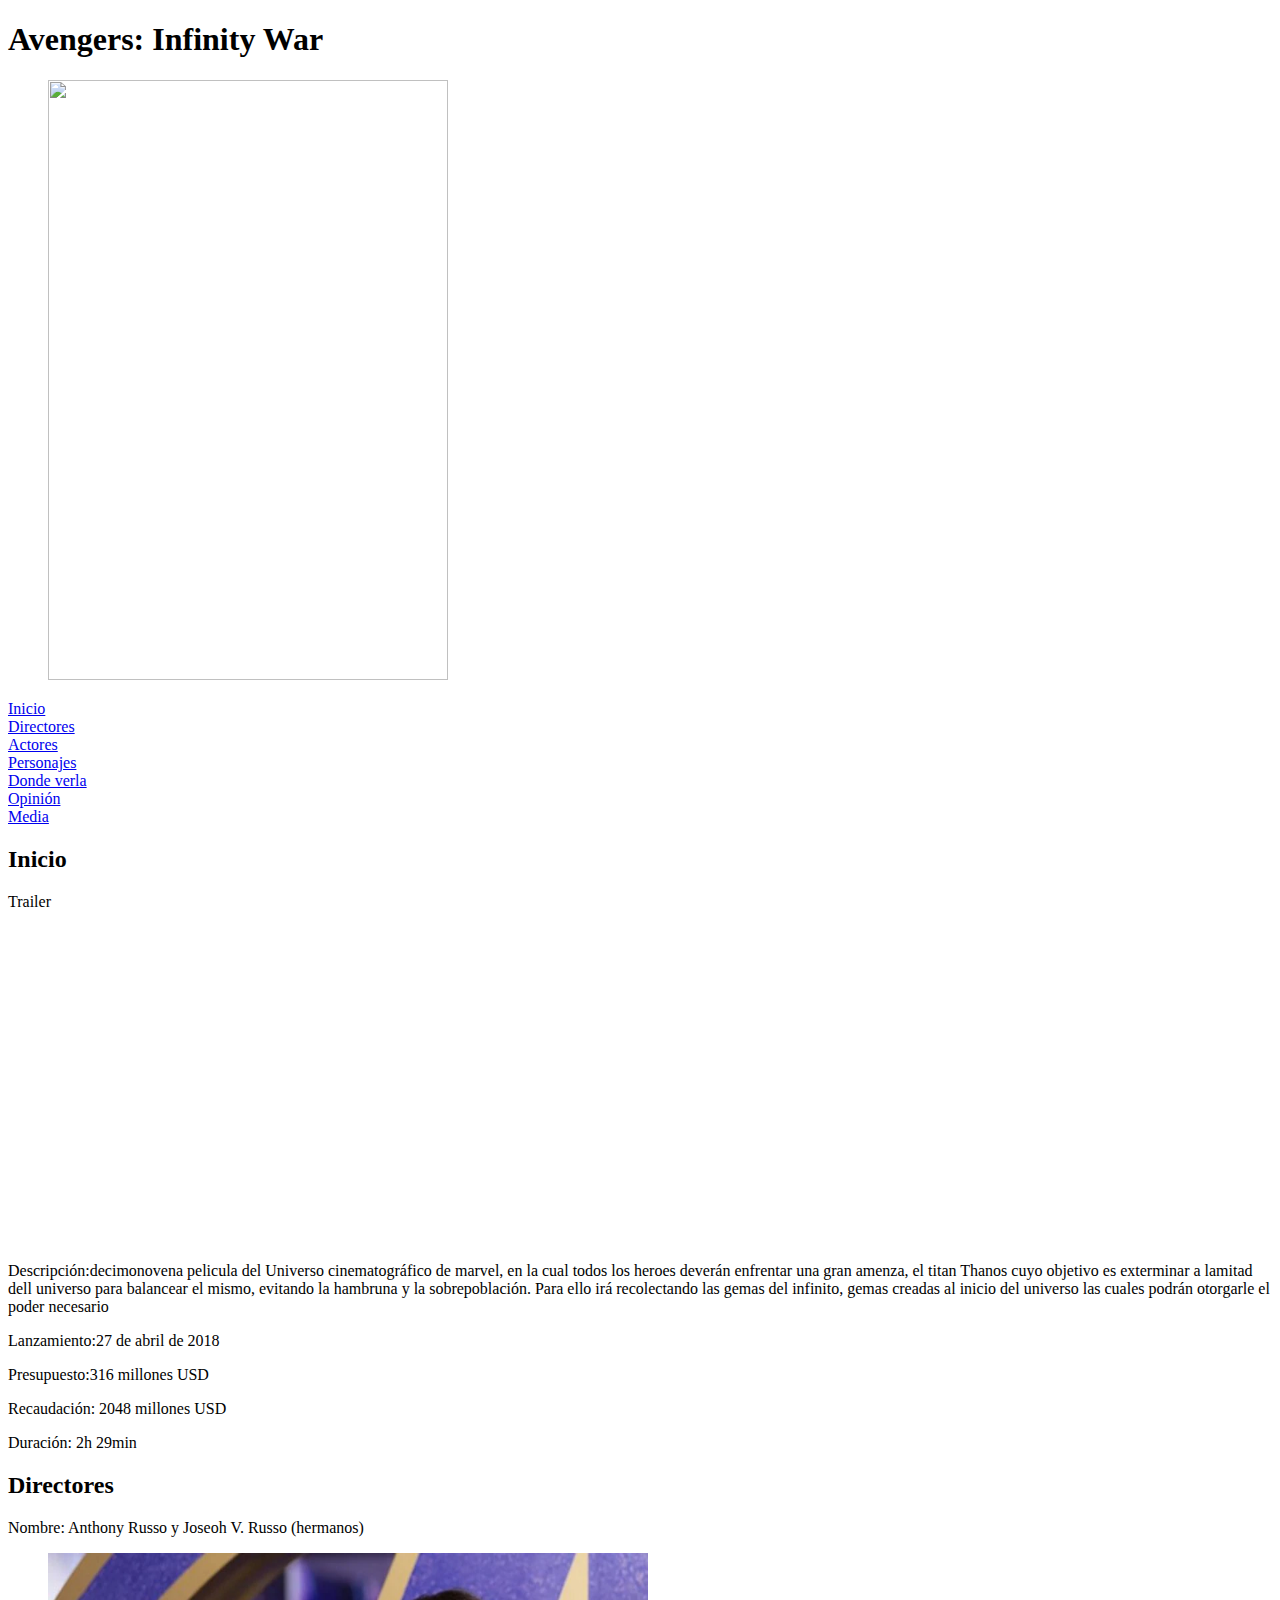
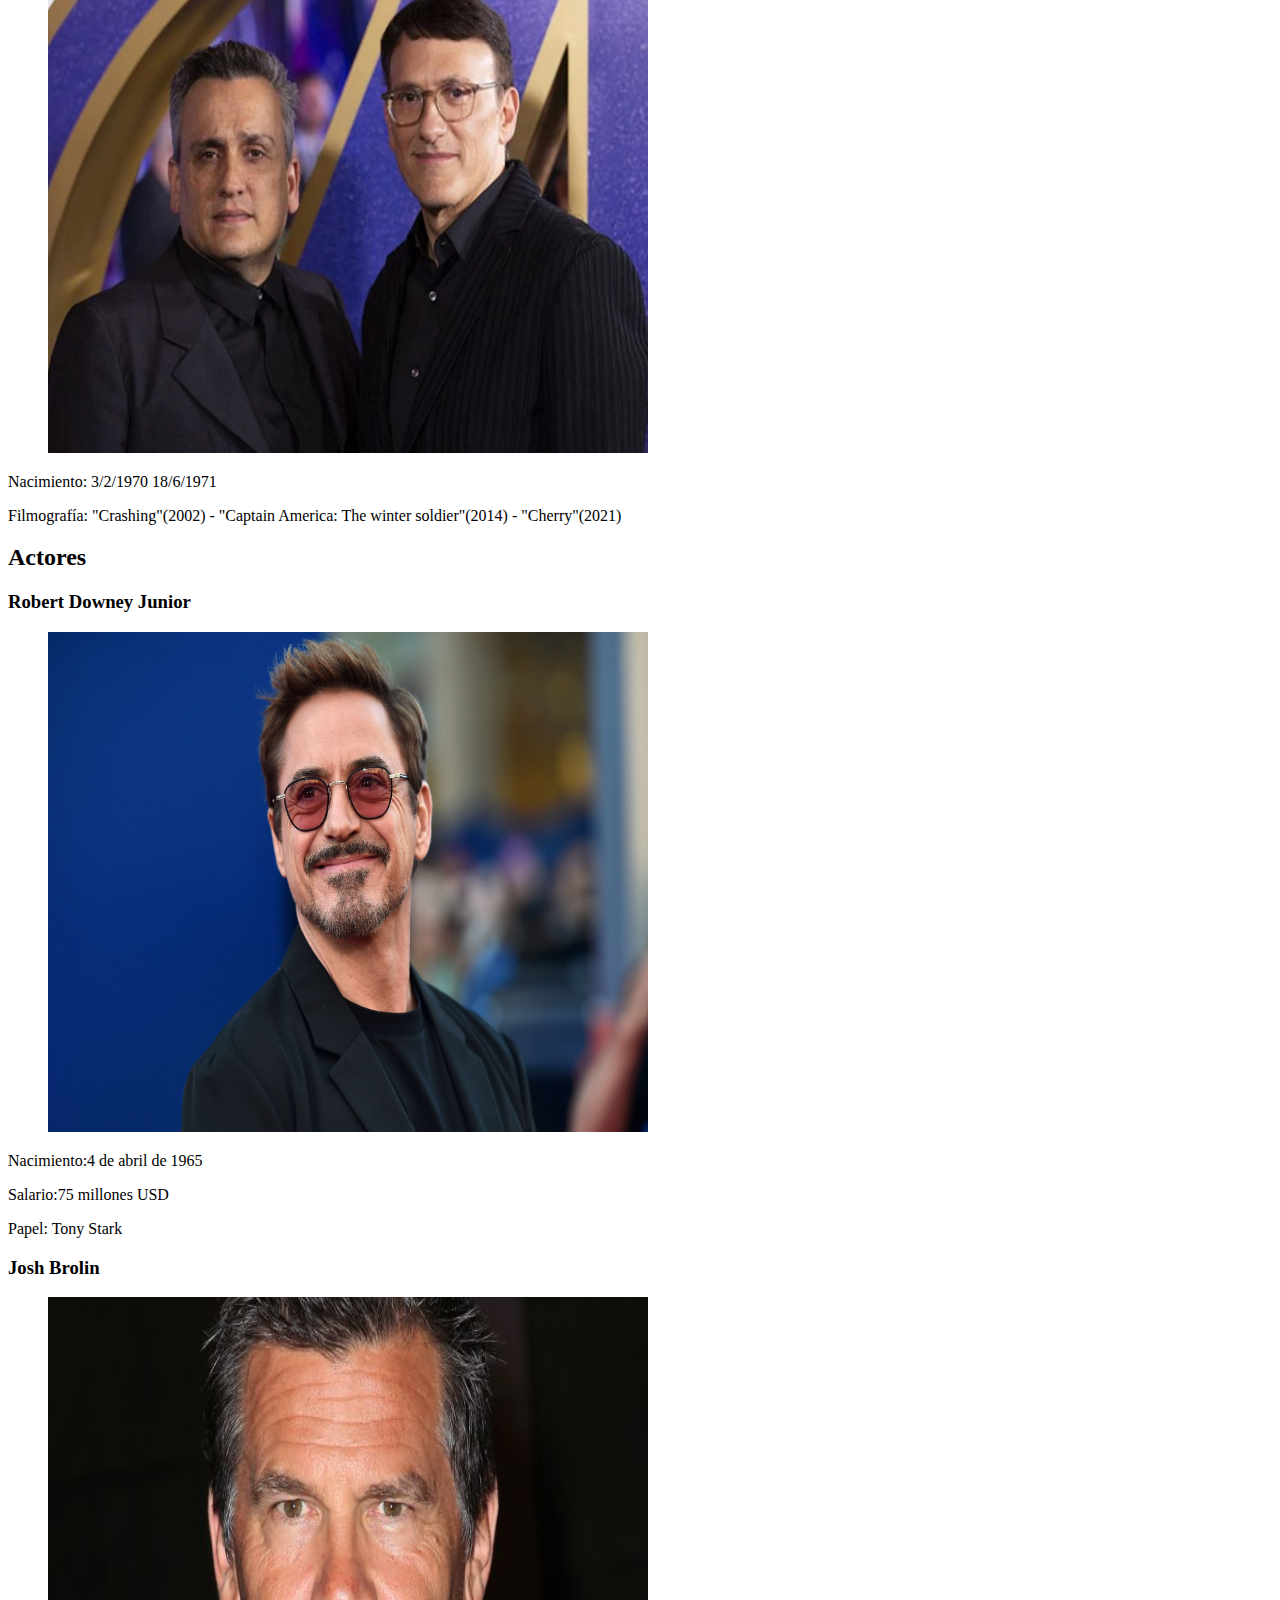
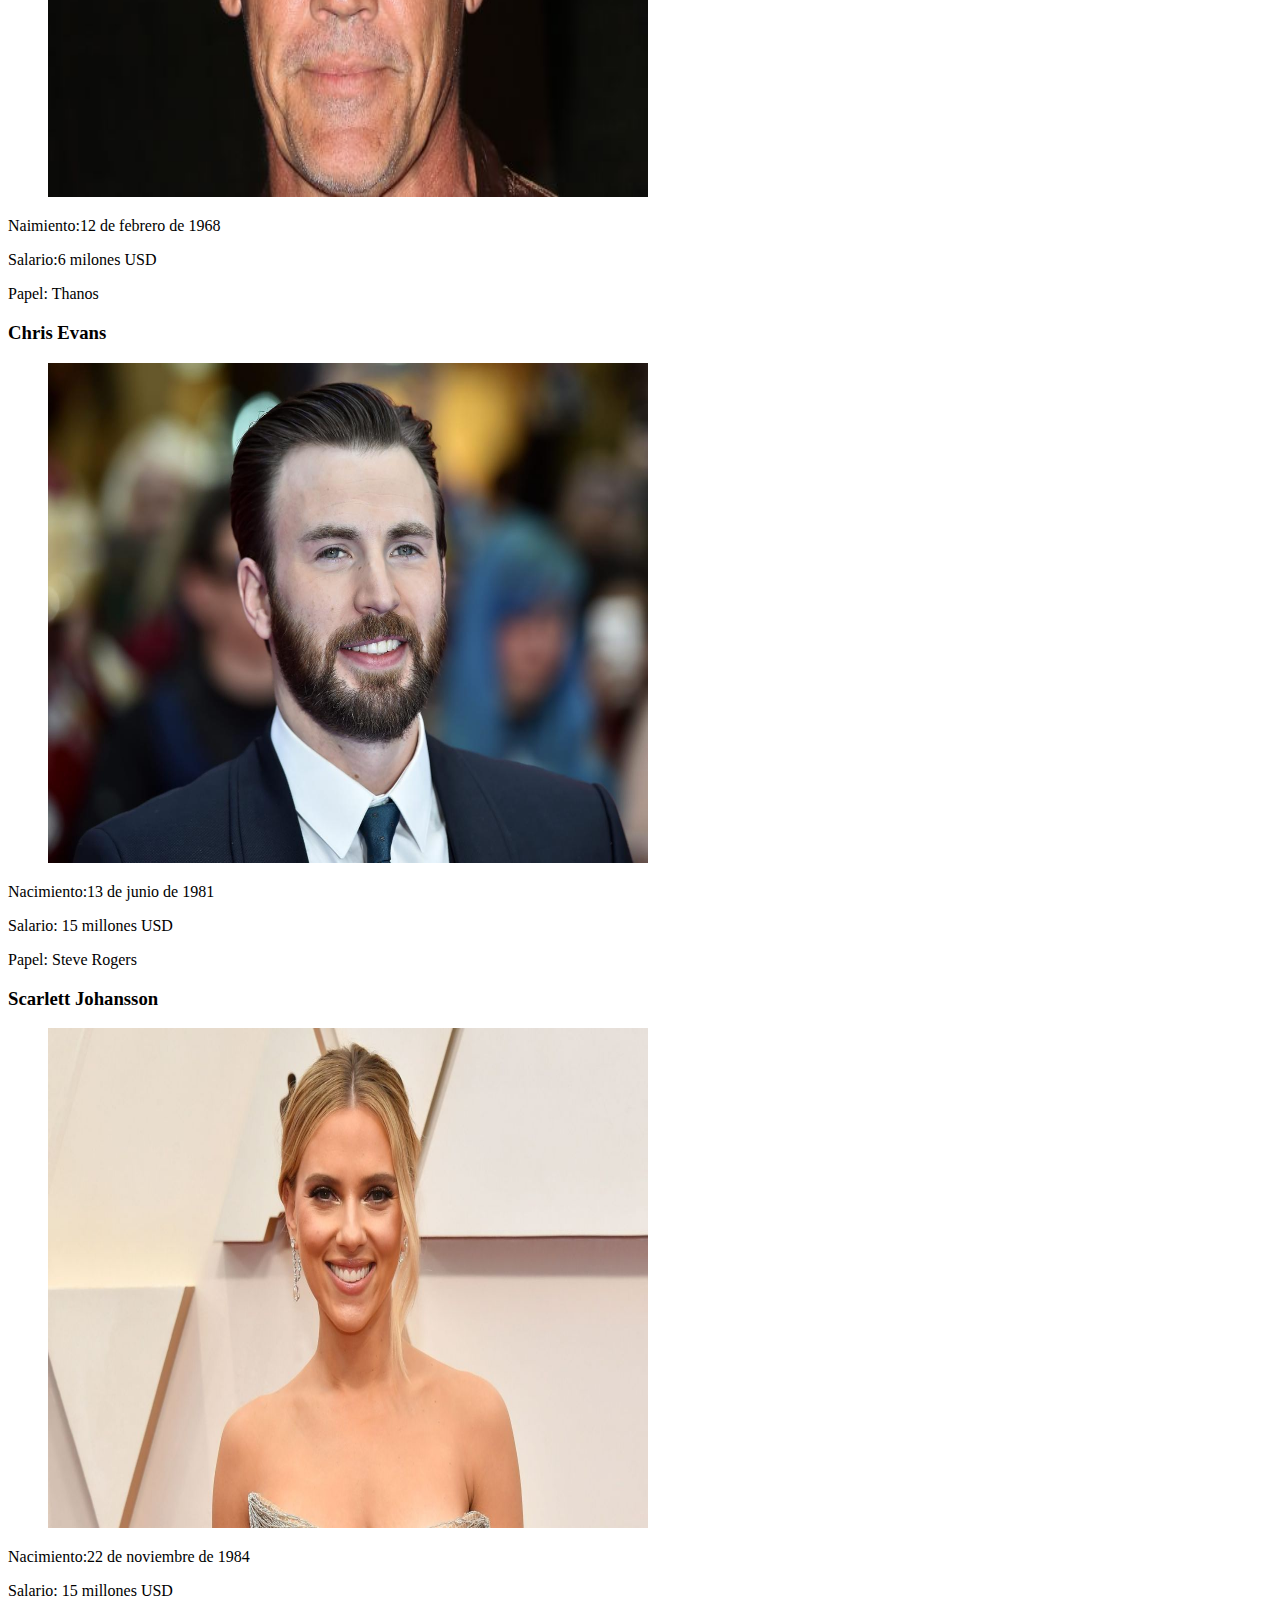
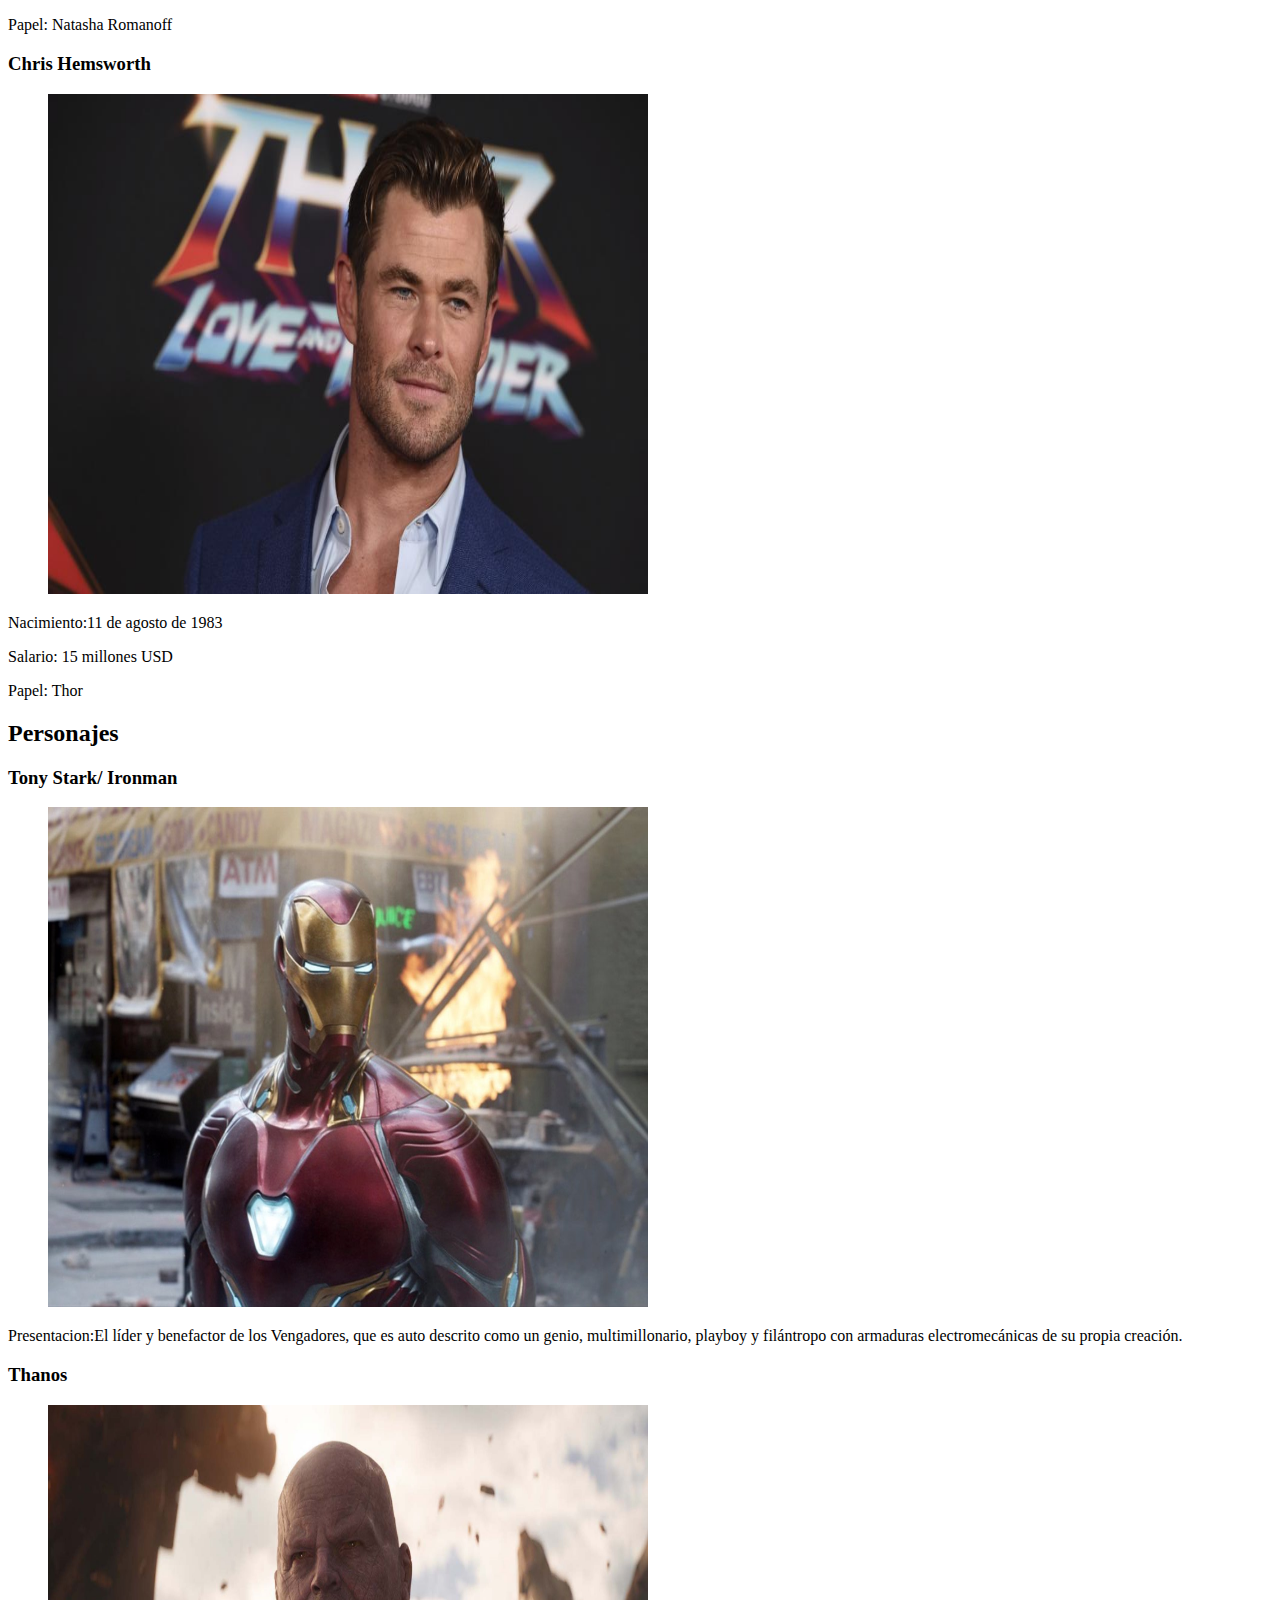
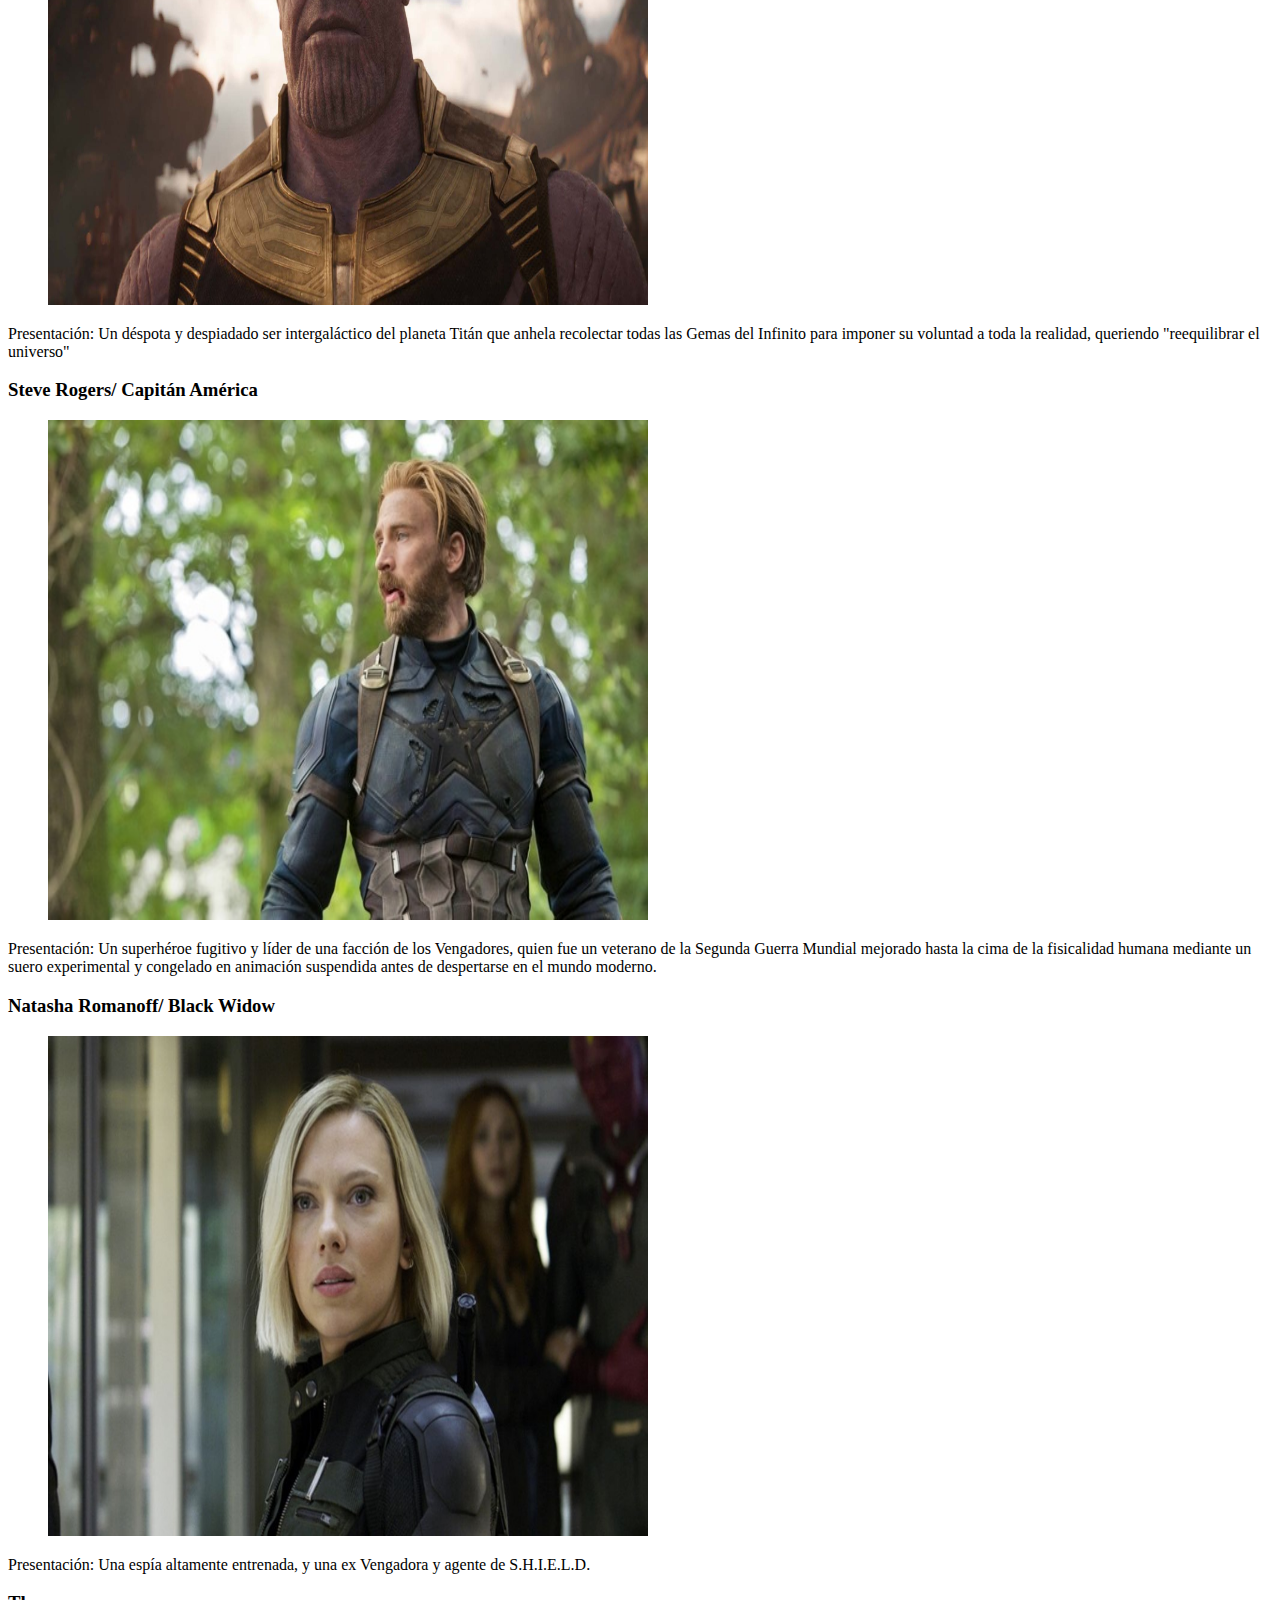
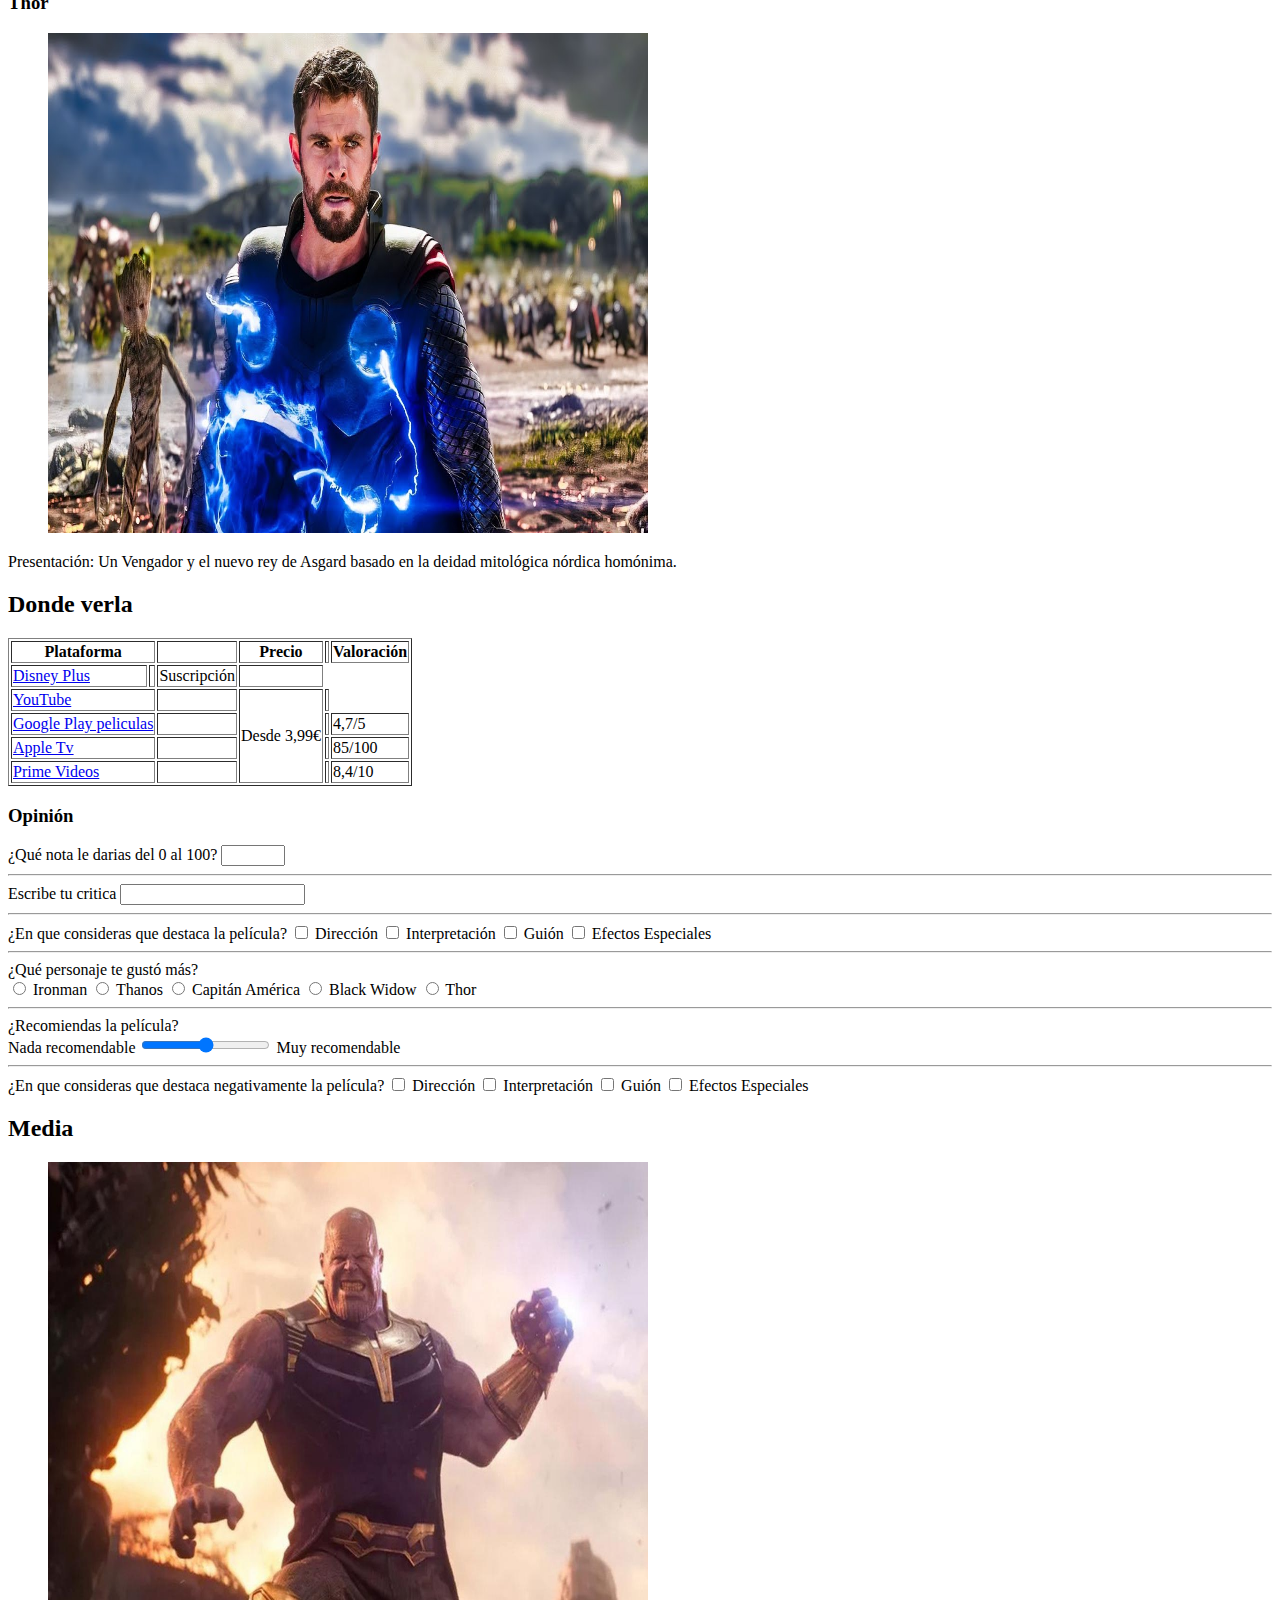
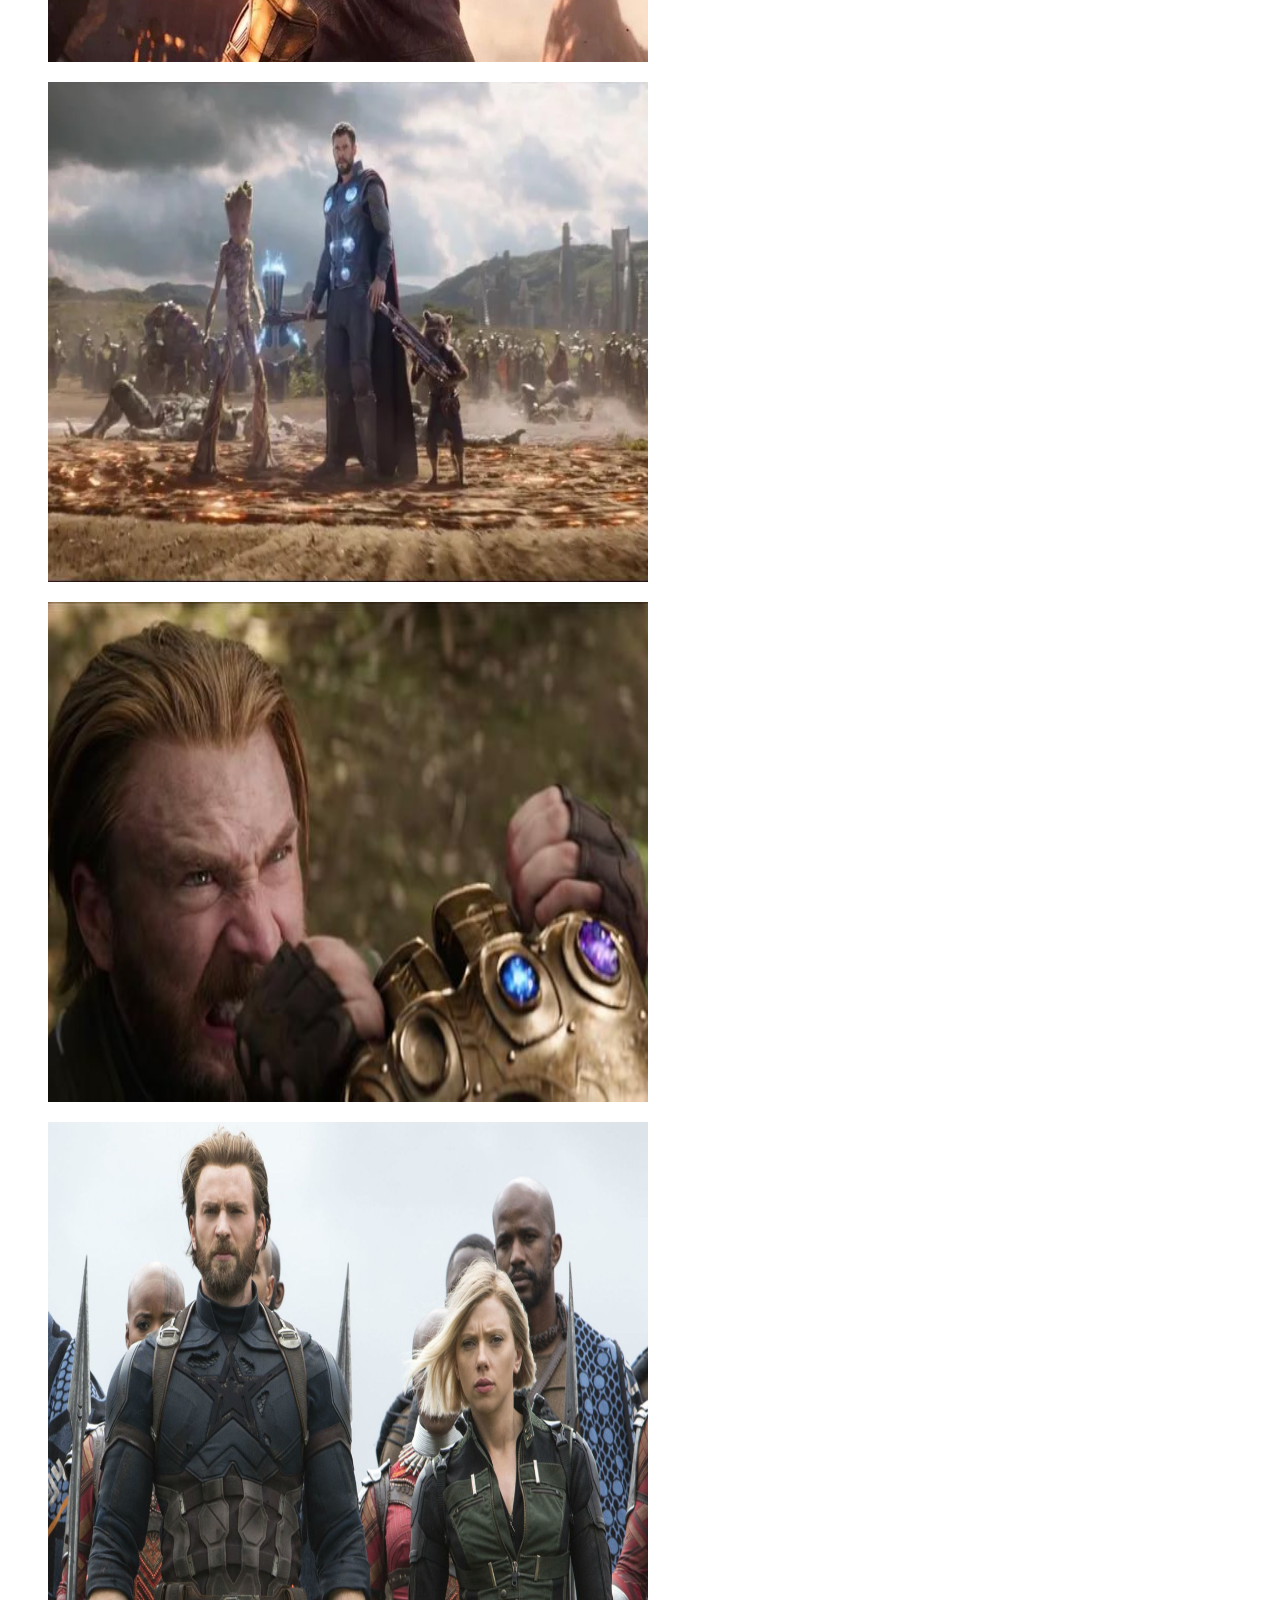
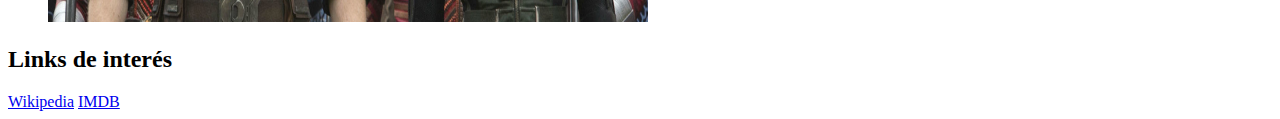
==== commit 458cef0d: "Update index.html" ====
--- a/index.html
+++ b/index.html
@@ -7,7 +7,7 @@
     <header>
         <h1>Avengers: Infinity War</h1>
         <figure>
-            <img src="/img/Poster.jpg" width="400" height="600">
+            <img src="Poster.jpg" width="400" height="600">
         </figure>
 
         <nav>
@@ -331,4 +331,4 @@
                 </section>
     </main>
 
-</body>+</body>
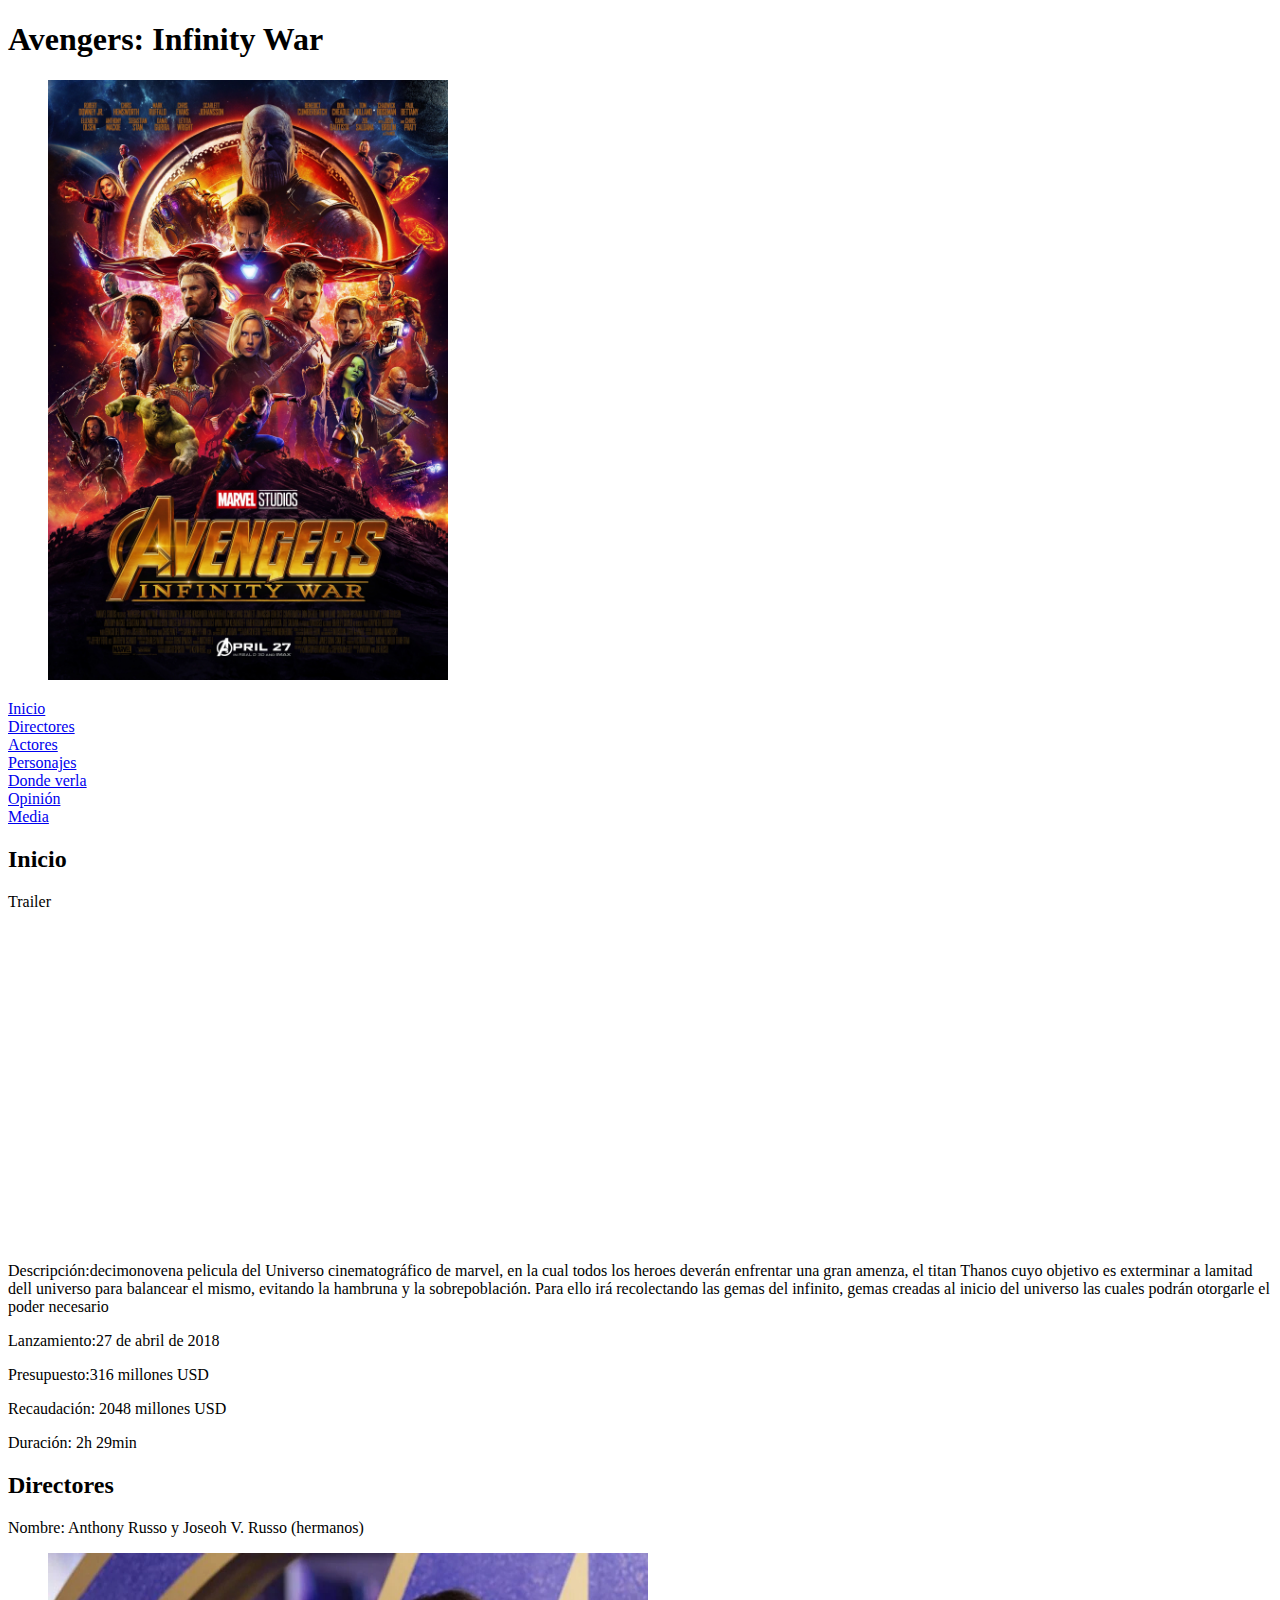
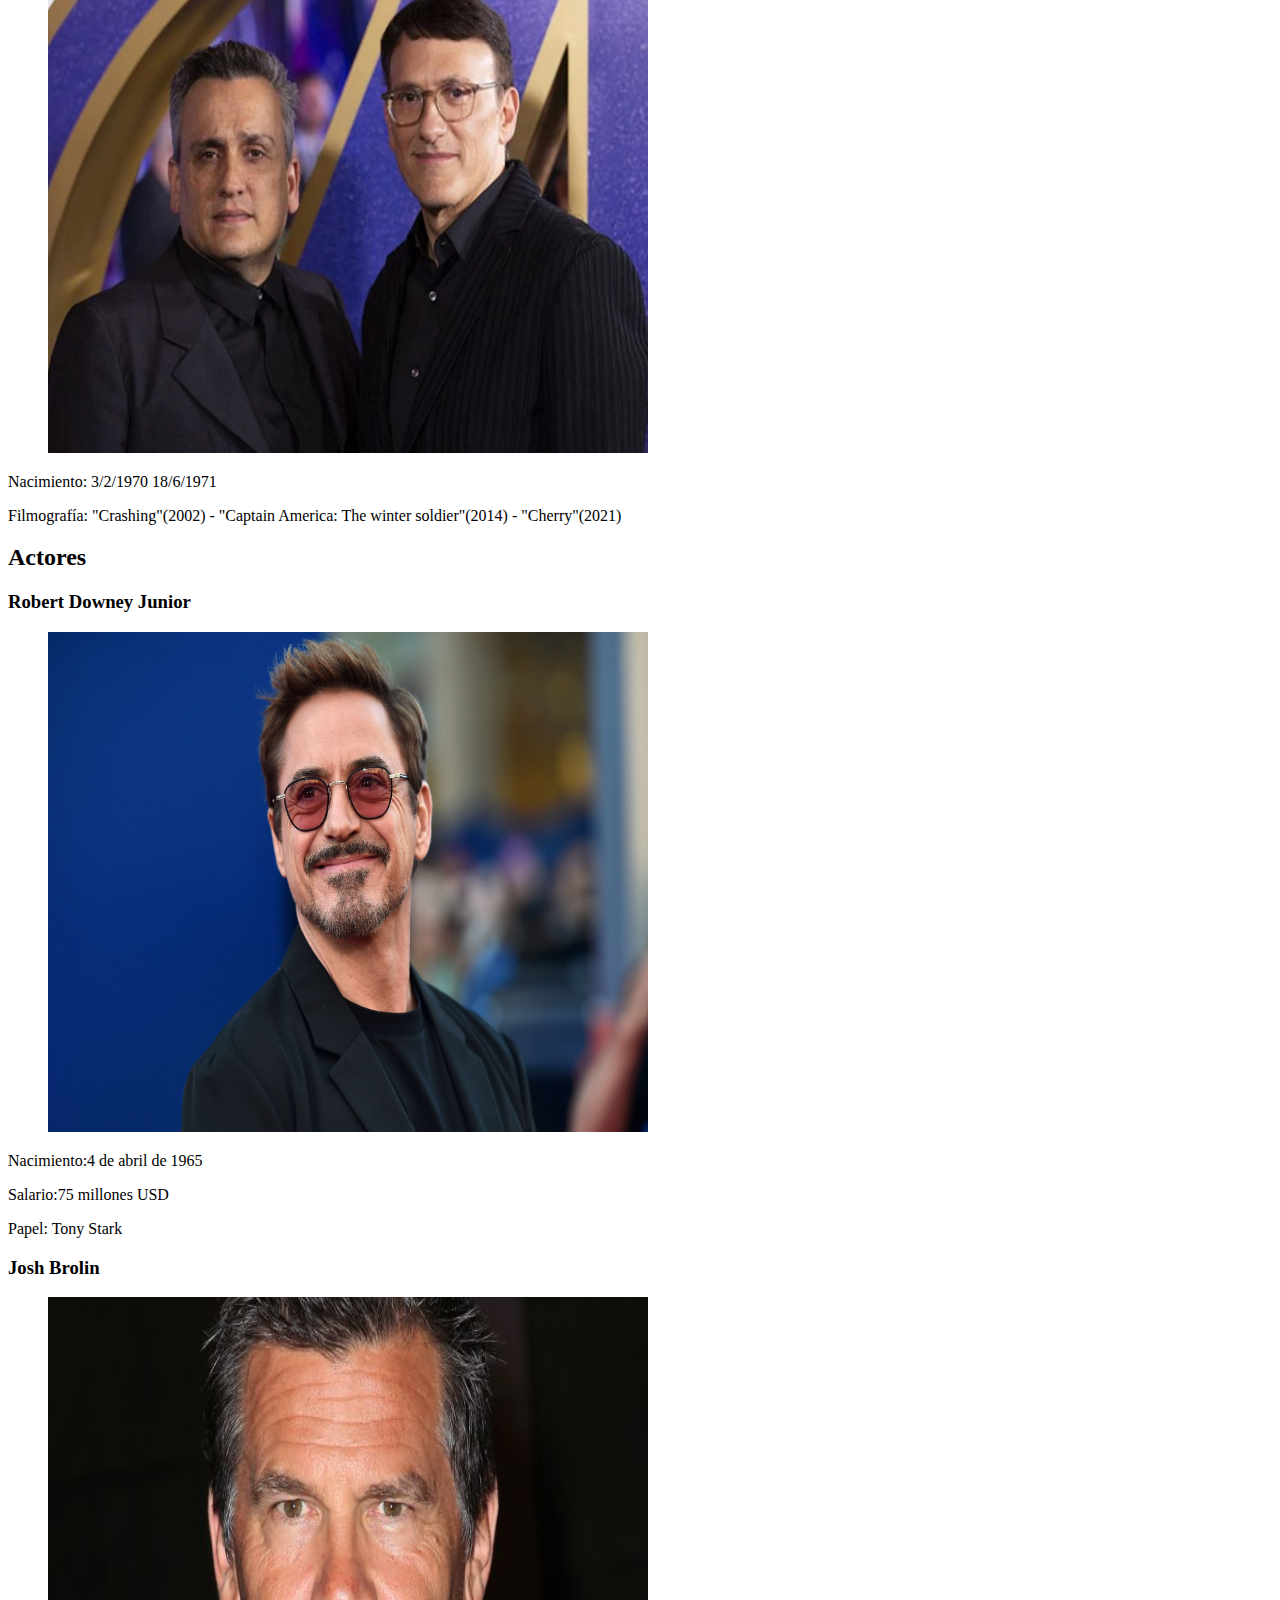
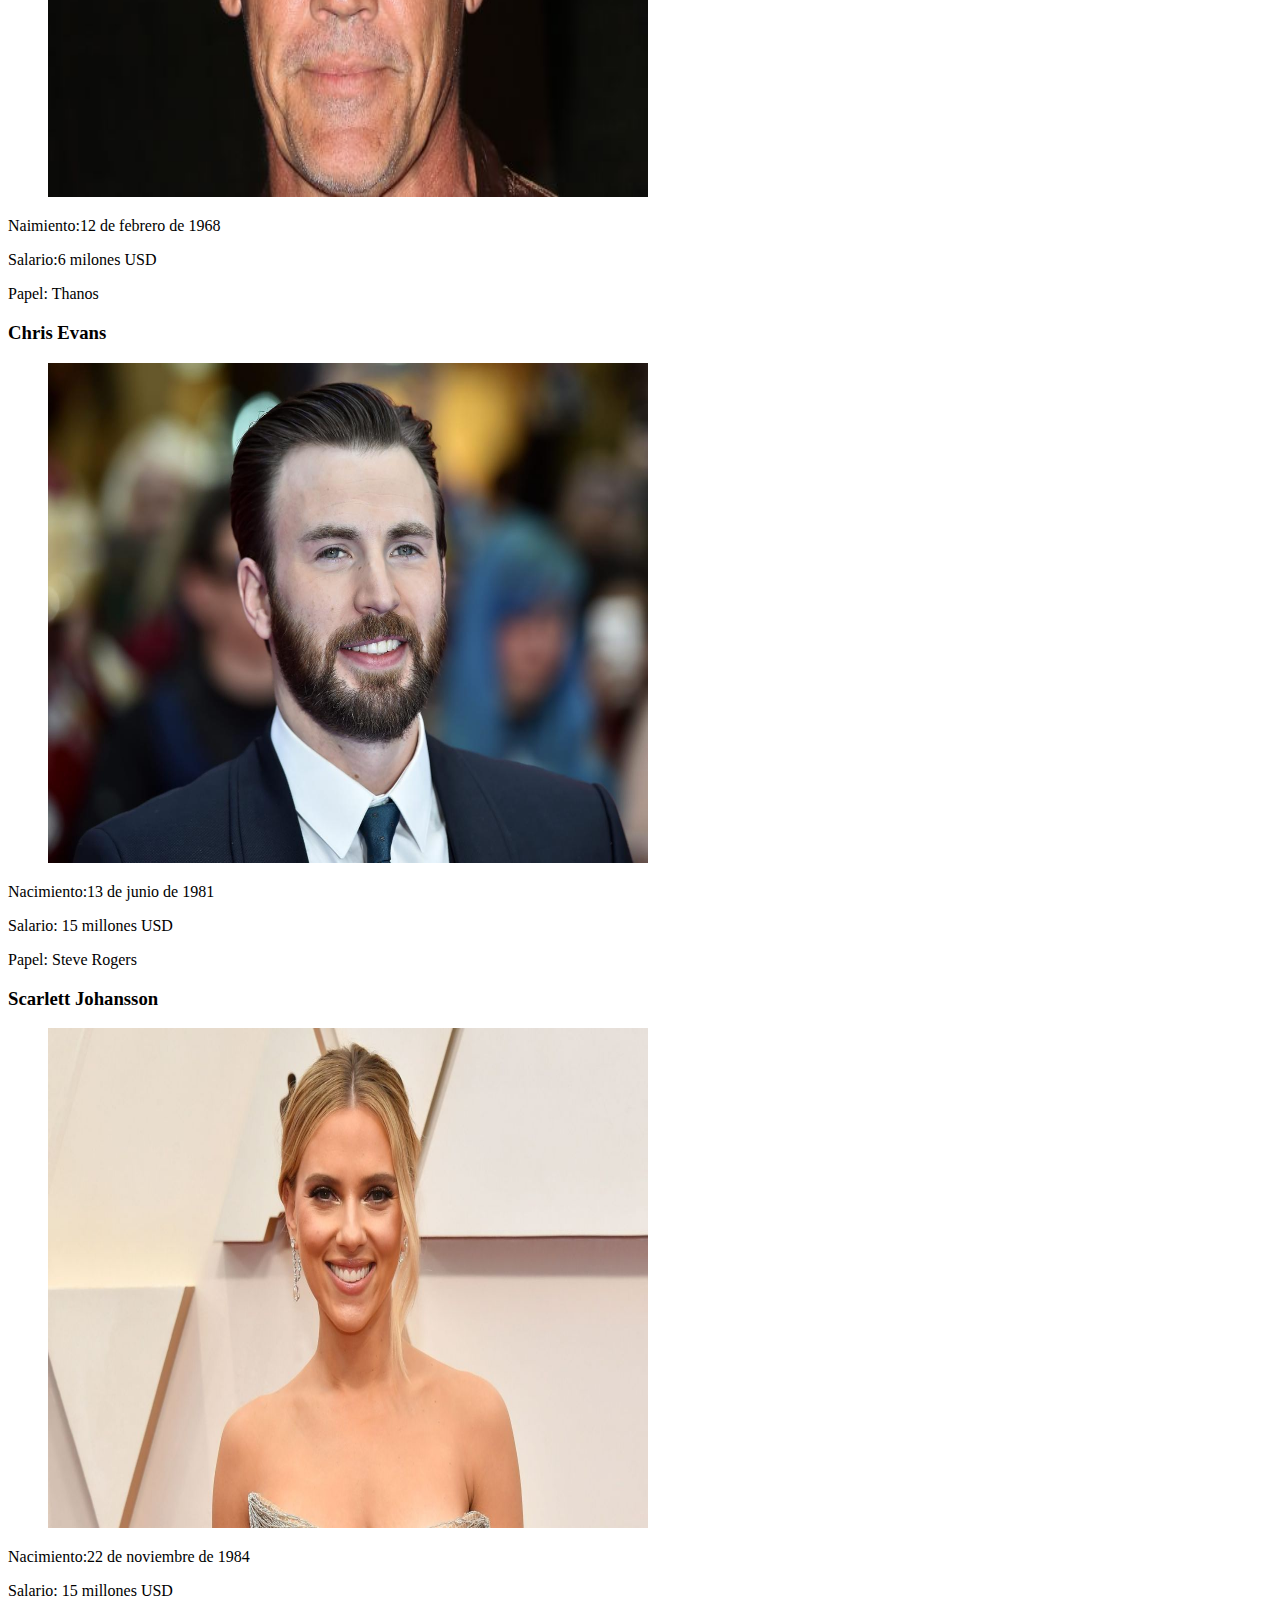
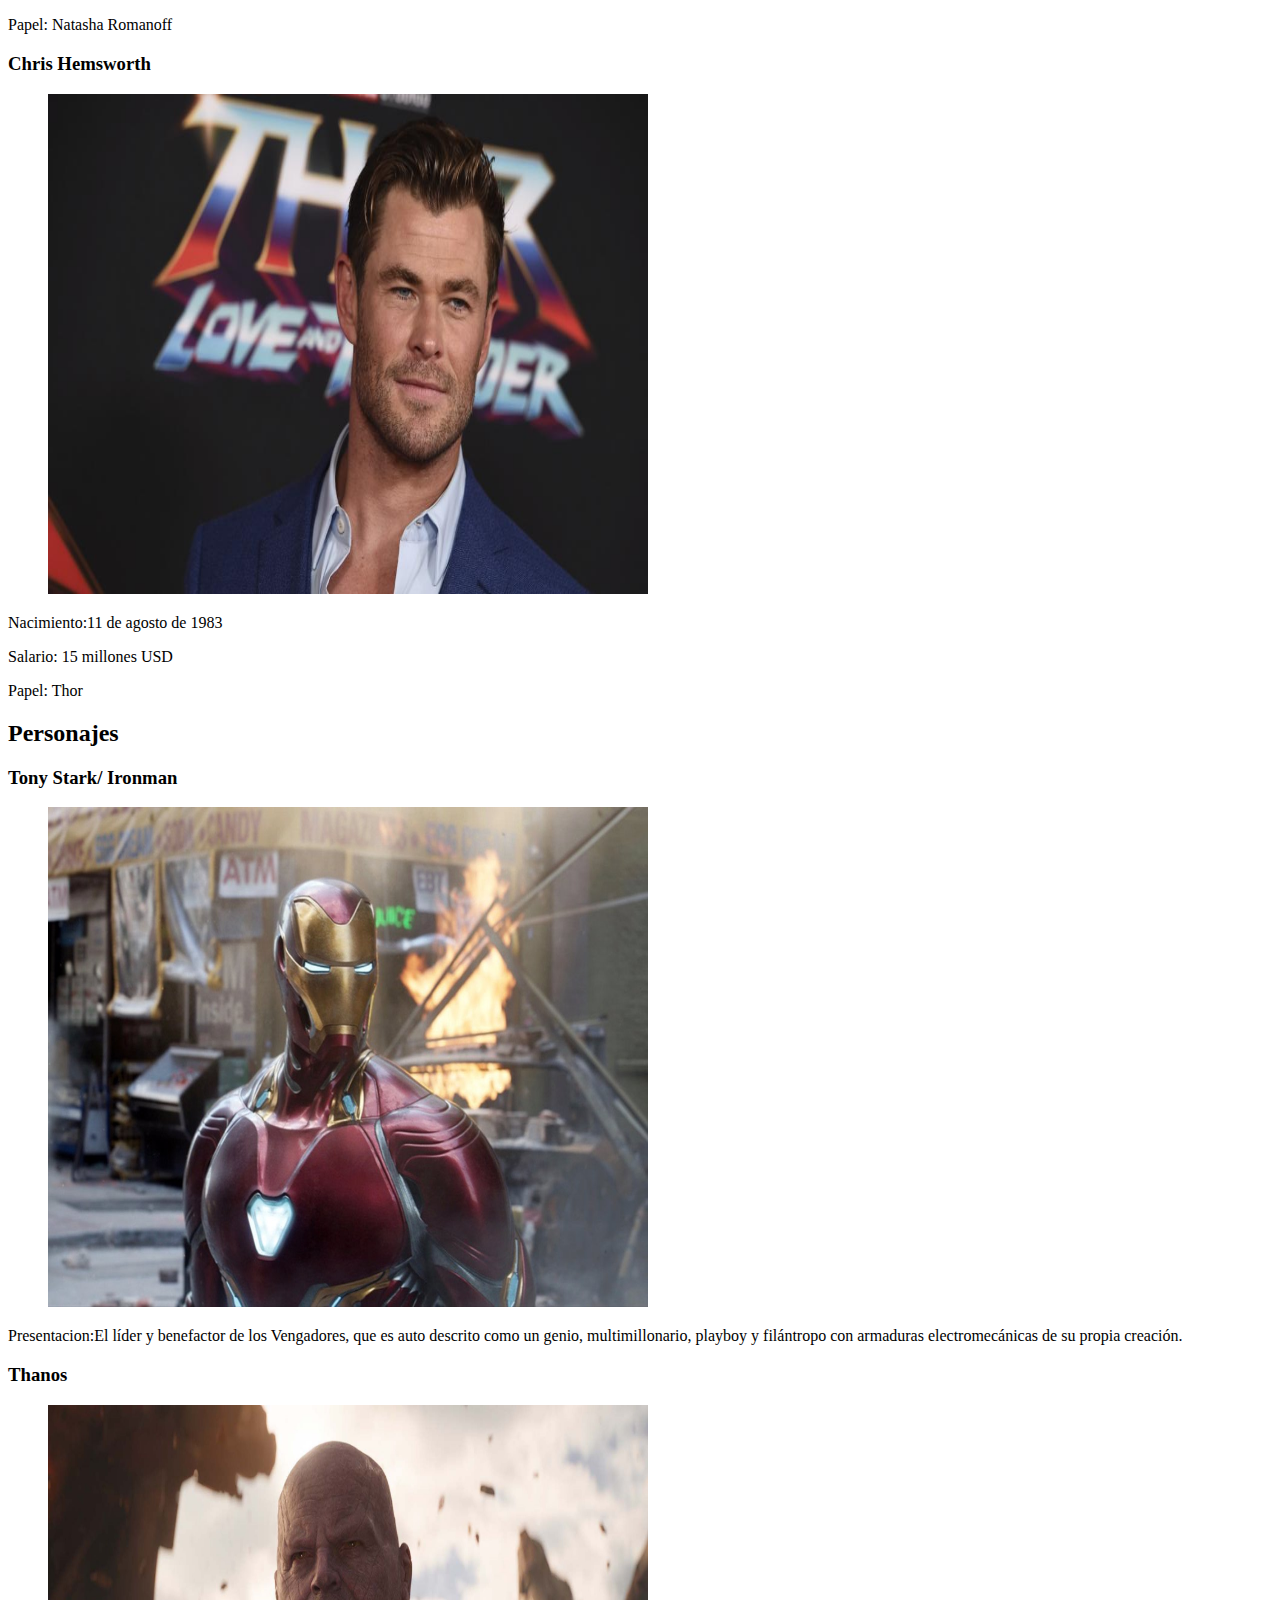
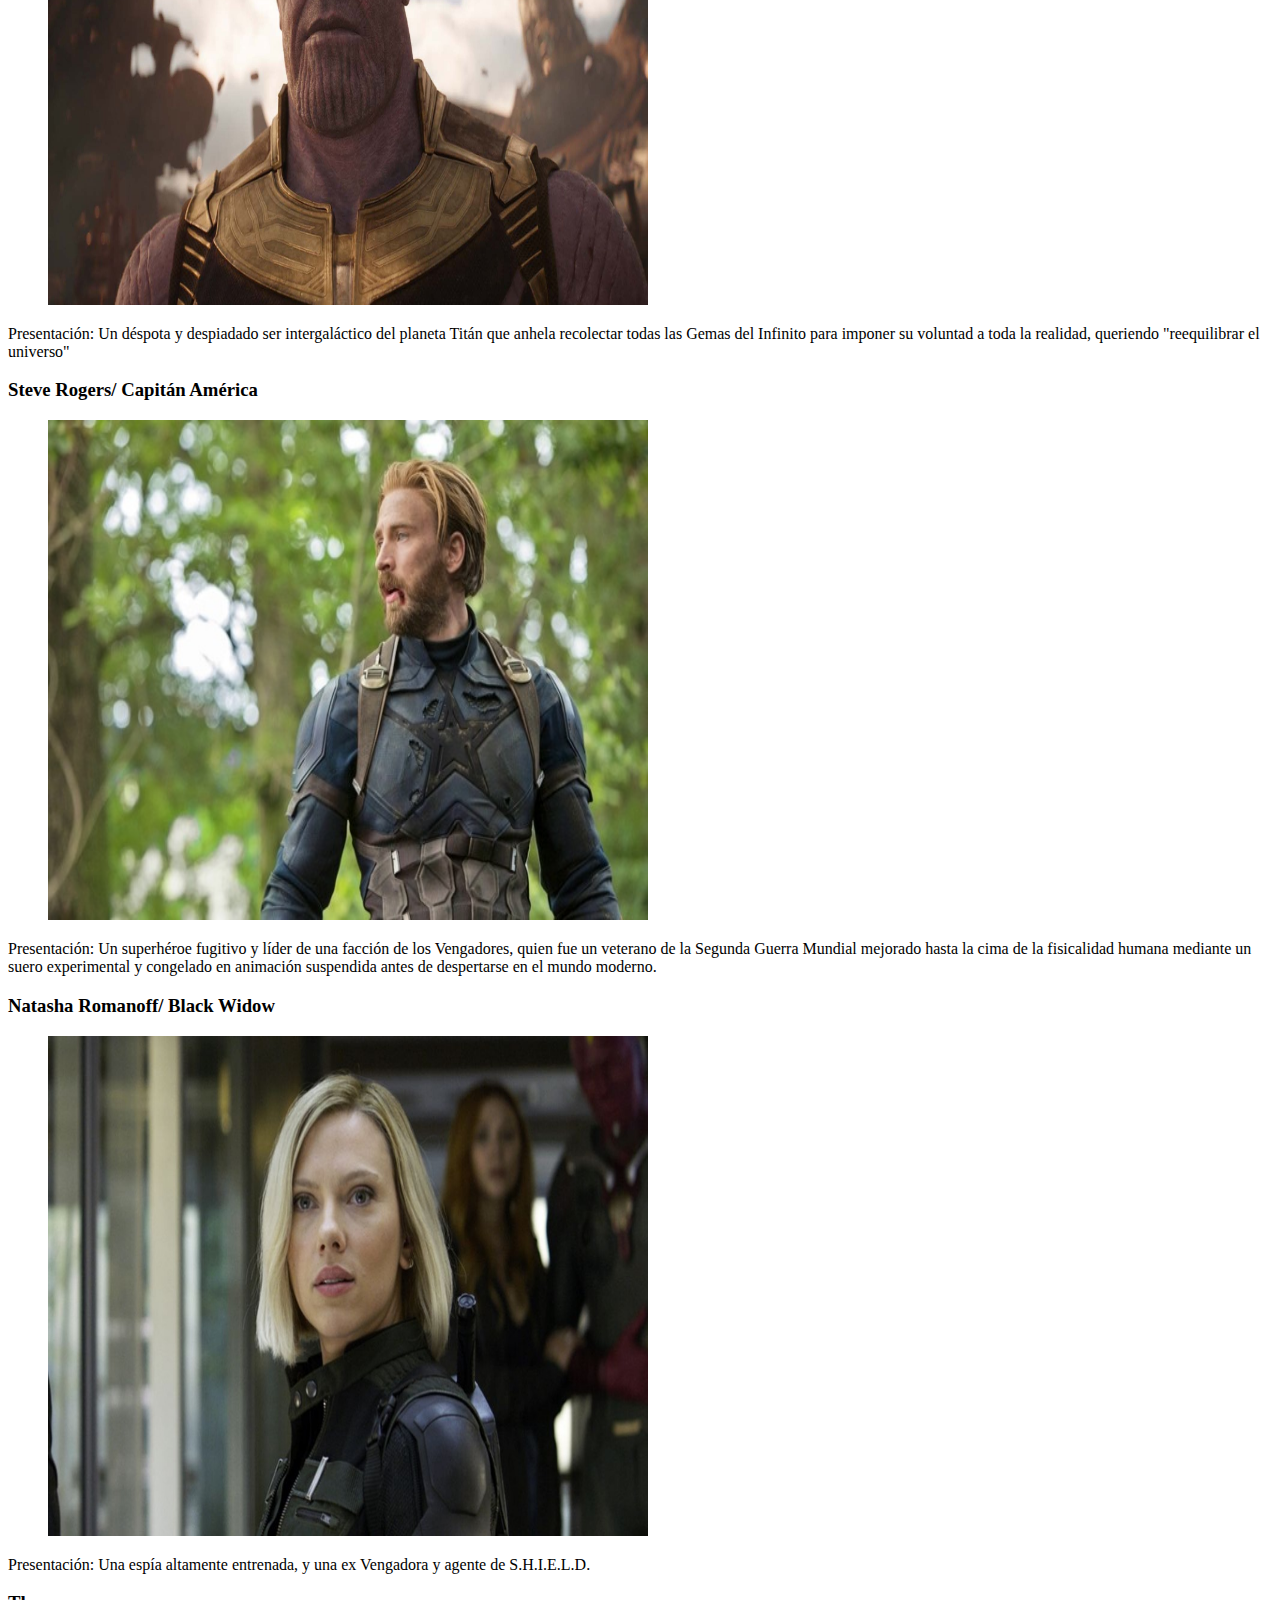
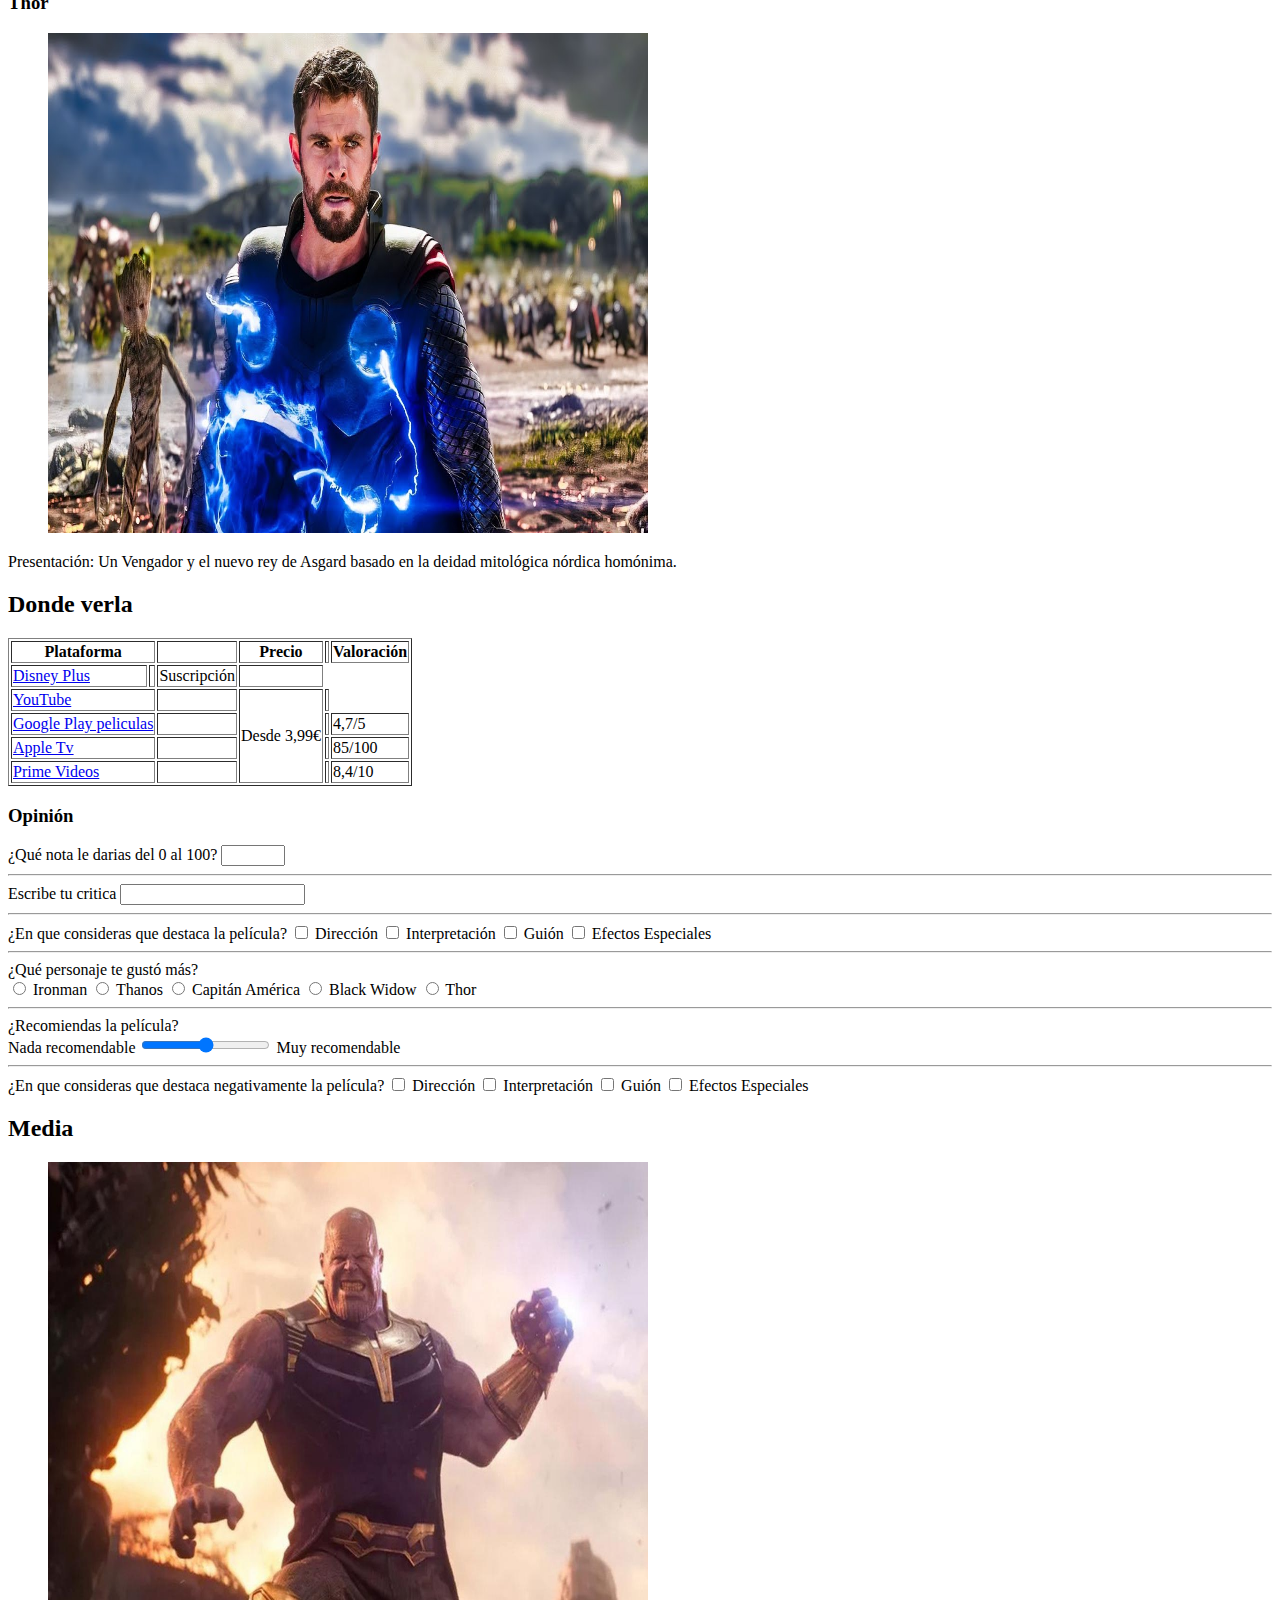
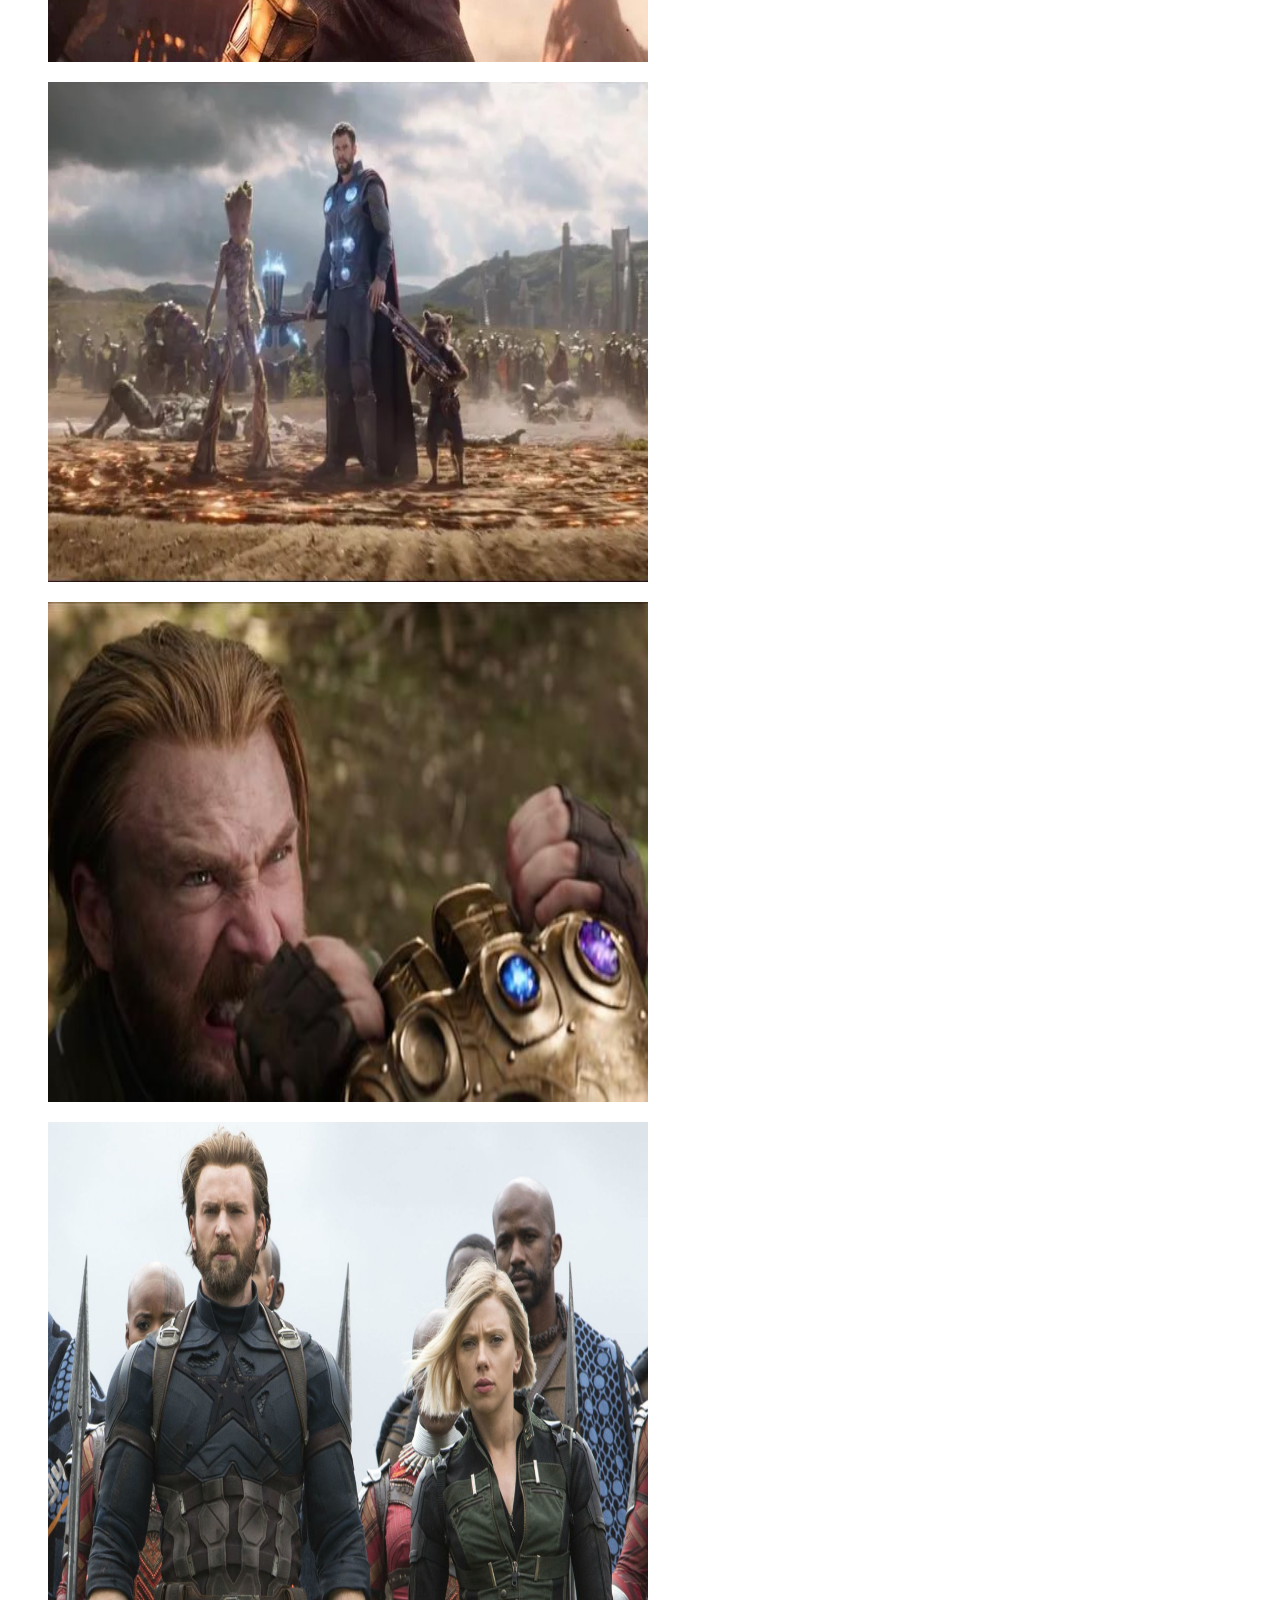
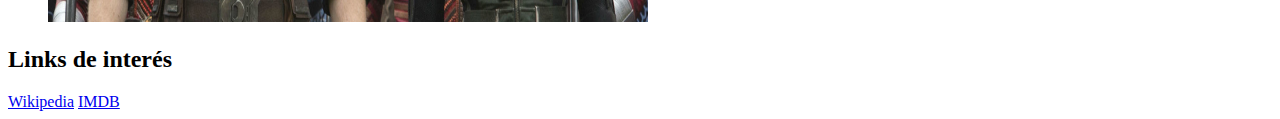
==== commit 1c8395bd: "Add files via upload" ====
--- a/index.html
+++ b/index.html
@@ -7,7 +7,7 @@
     <header>
         <h1>Avengers: Infinity War</h1>
         <figure>
-            <img src="Poster.jpg" width="400" height="600">
+            <img src="/img/Poster.jpg" width="400" height="600">
         </figure>
 
         <nav>
@@ -119,7 +119,7 @@
                 </section>
 
 
-                <section id=" Personajes">
+                <section id="Personajes">
 
                     <h2>Personajes</h2>
                     <article>
@@ -302,7 +302,7 @@
                     </article>
                 </section>
 
-                <section id="media">
+                <section id="Media">
                     <h2>Media</h2>
                     <article>
                         <figure>
@@ -331,4 +331,4 @@
                 </section>
     </main>
 
-</body>
+</body>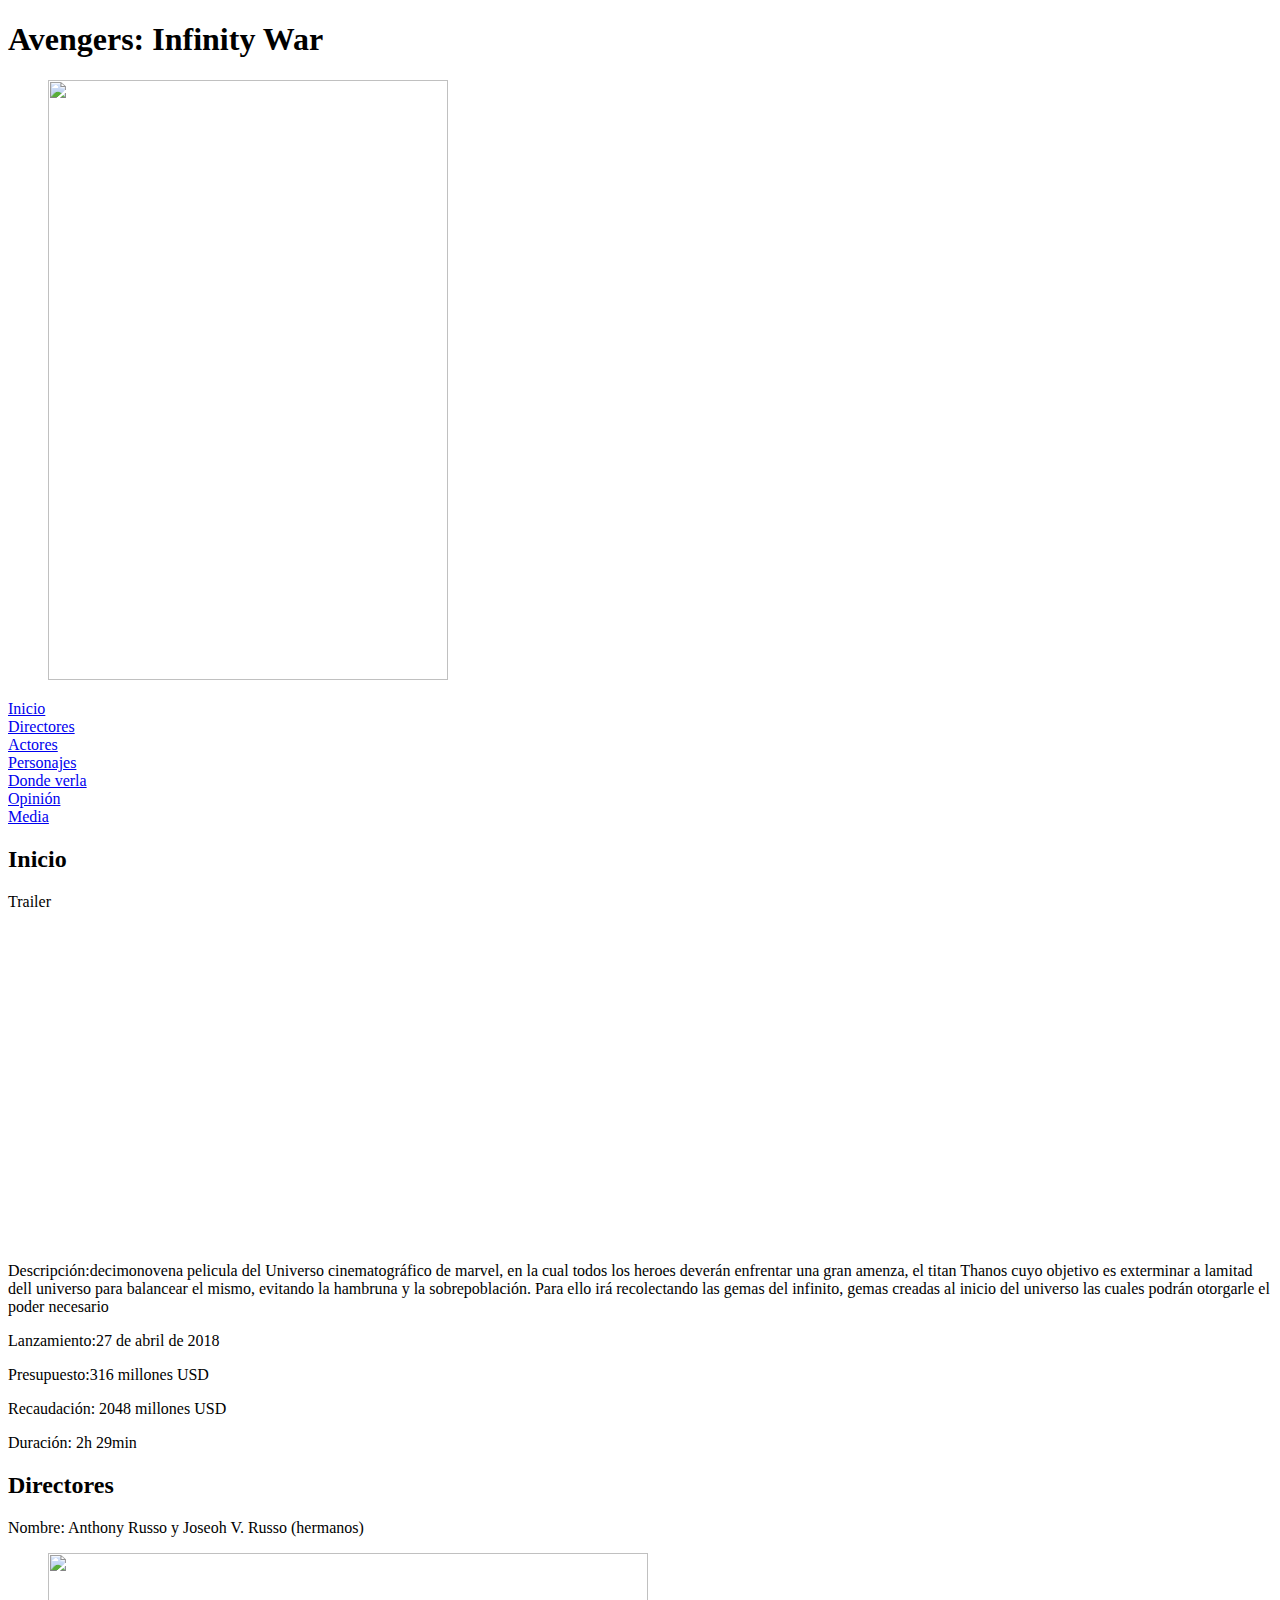
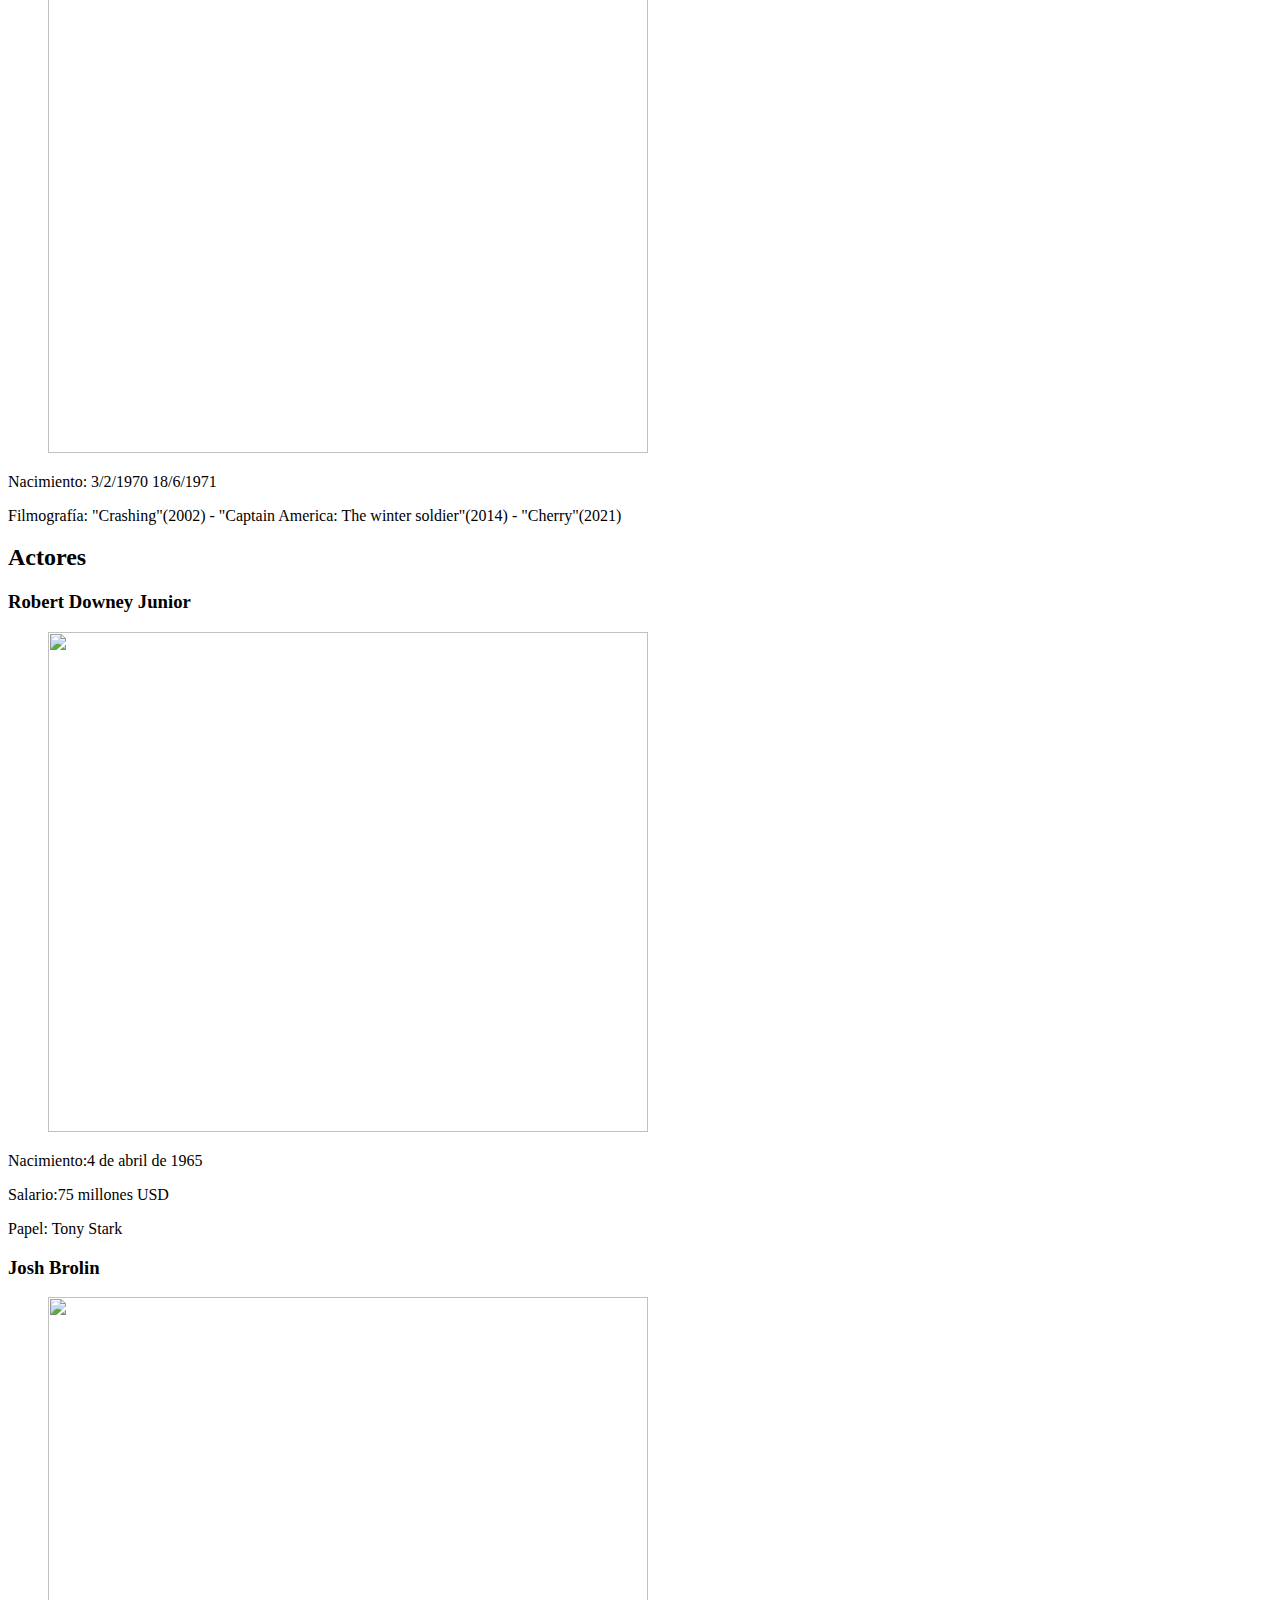
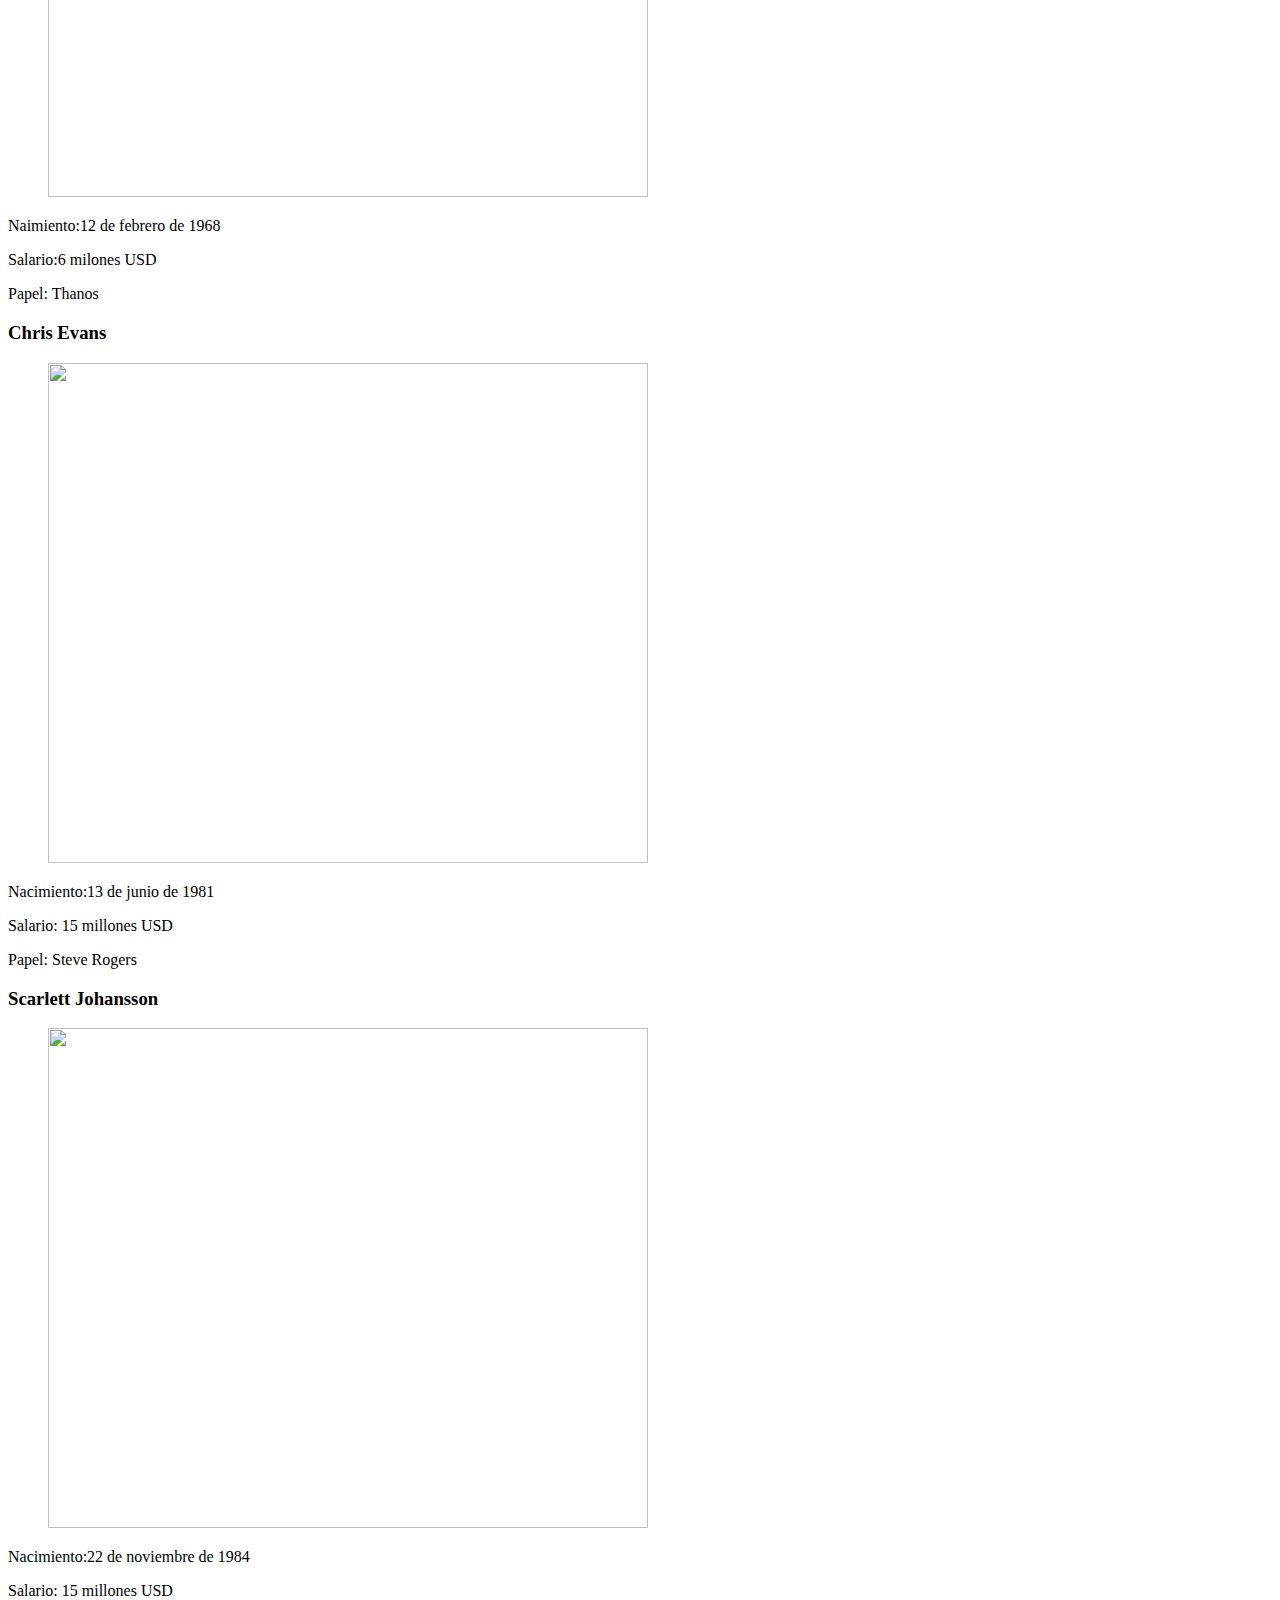
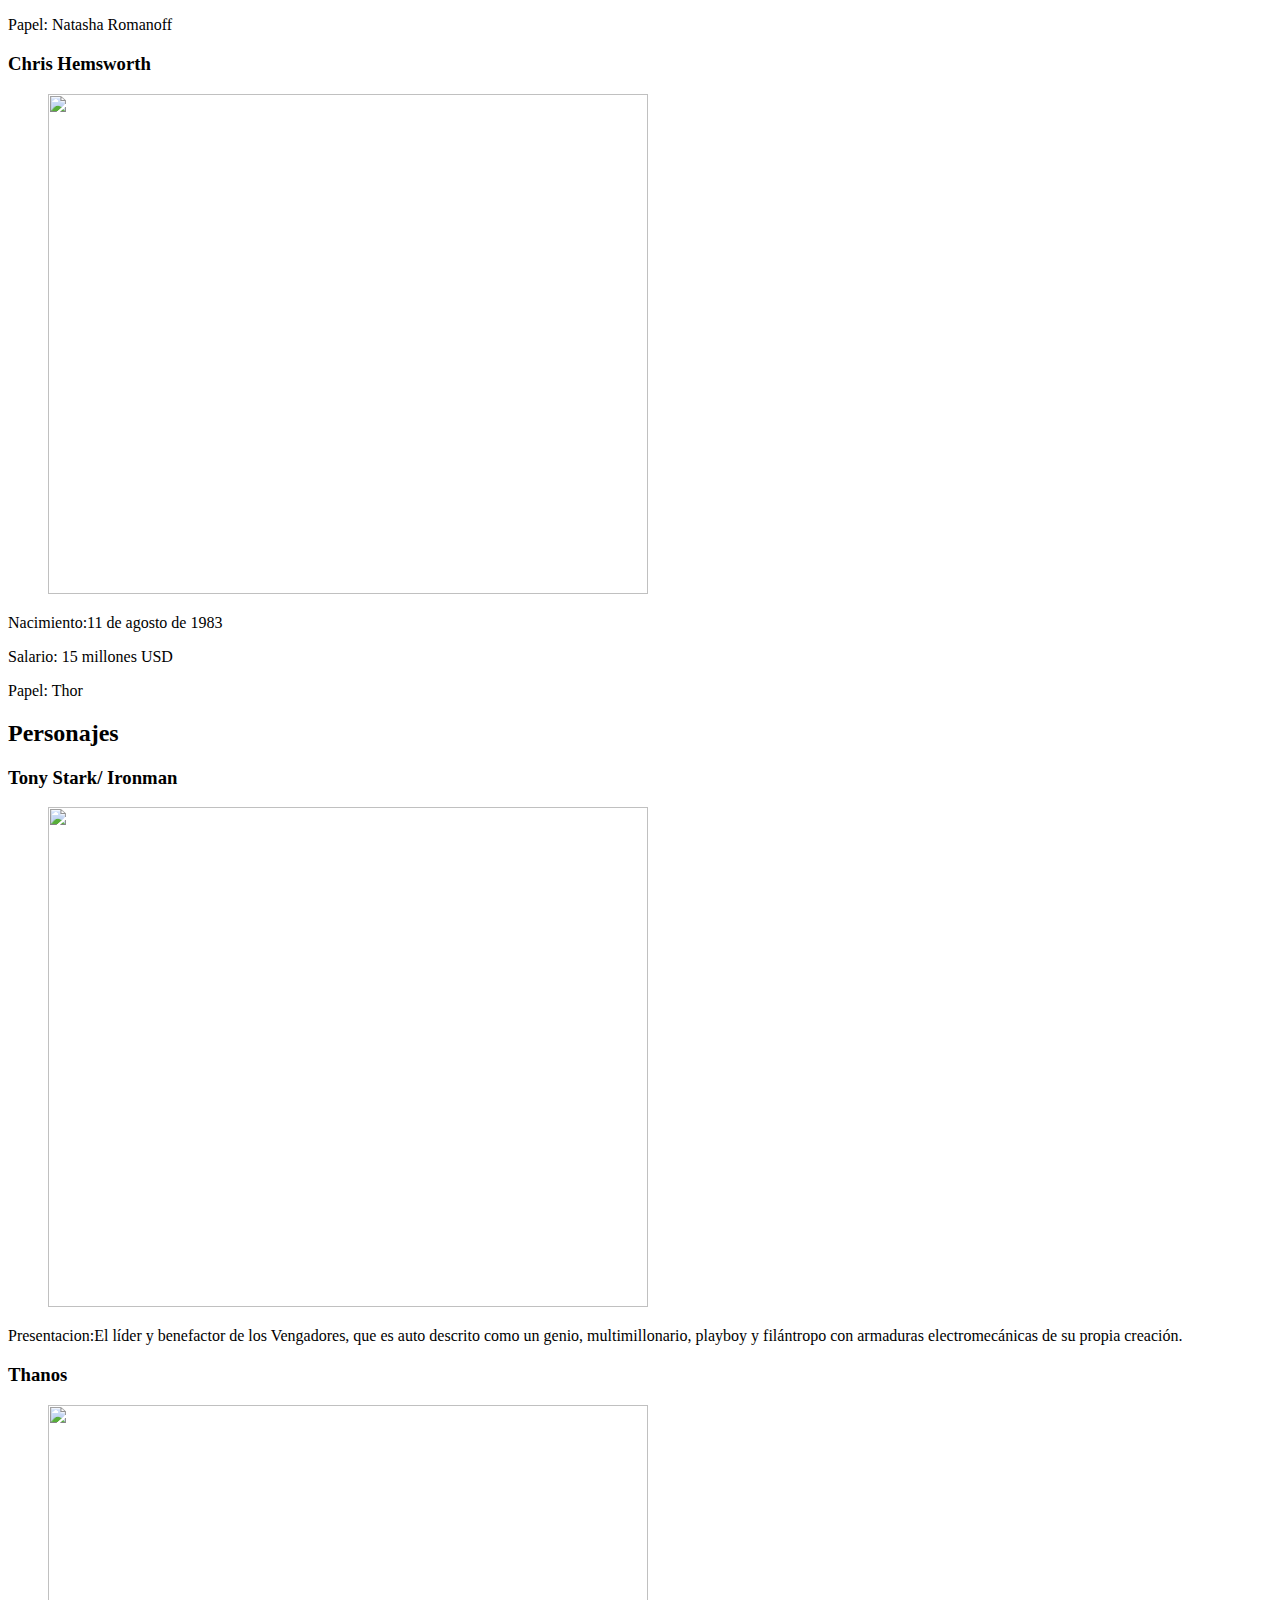
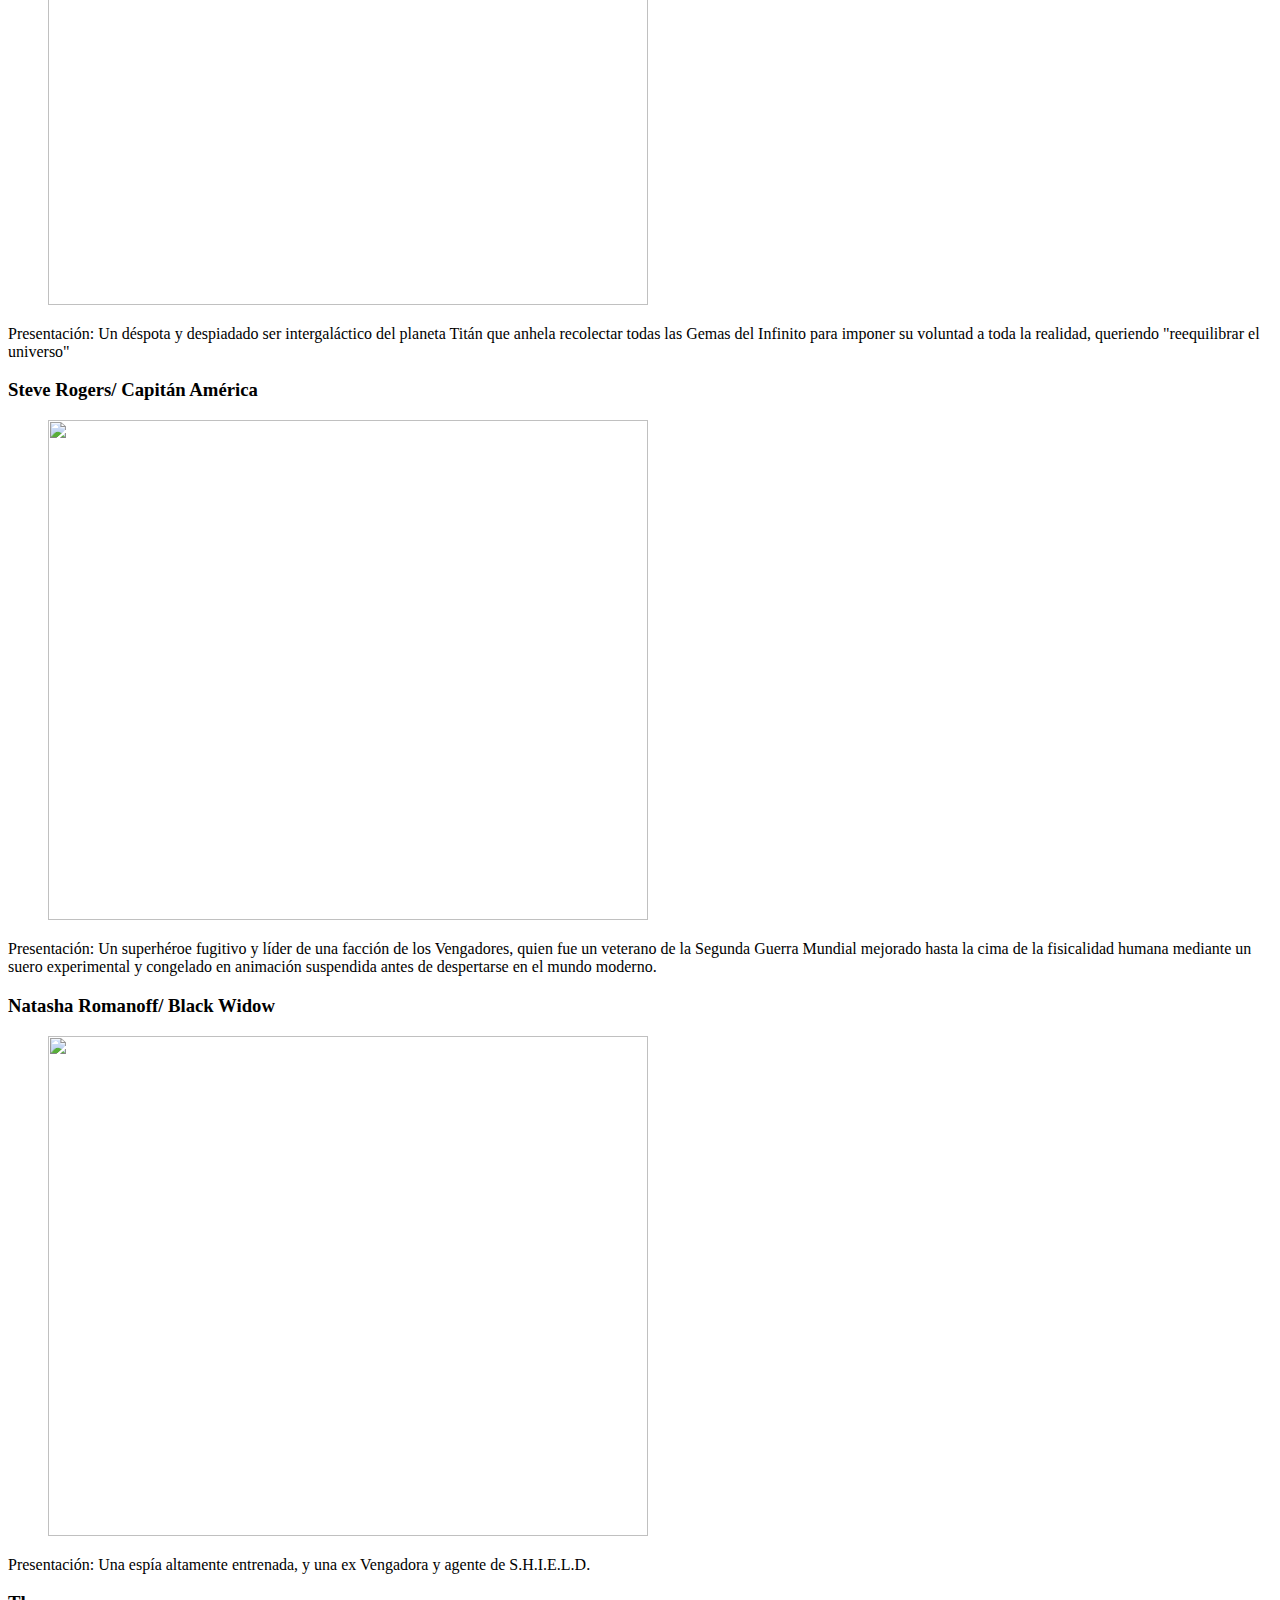
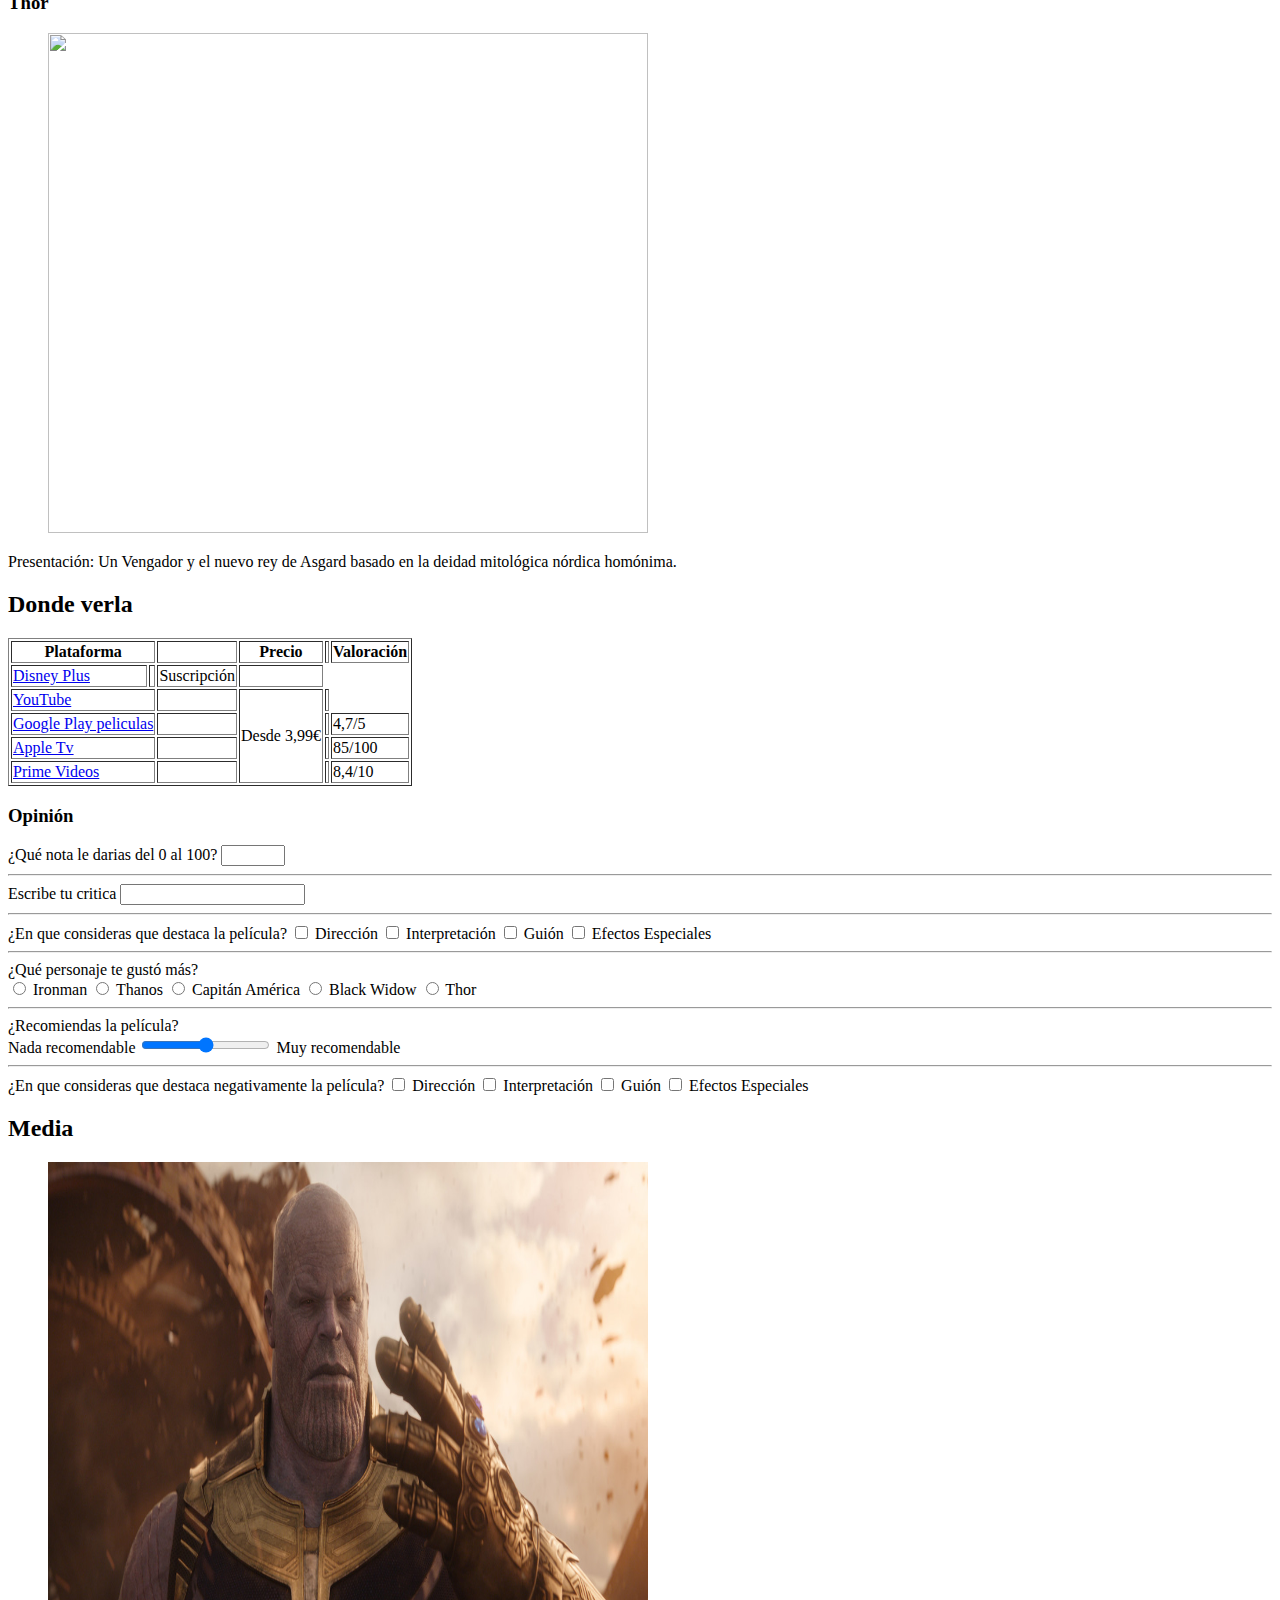
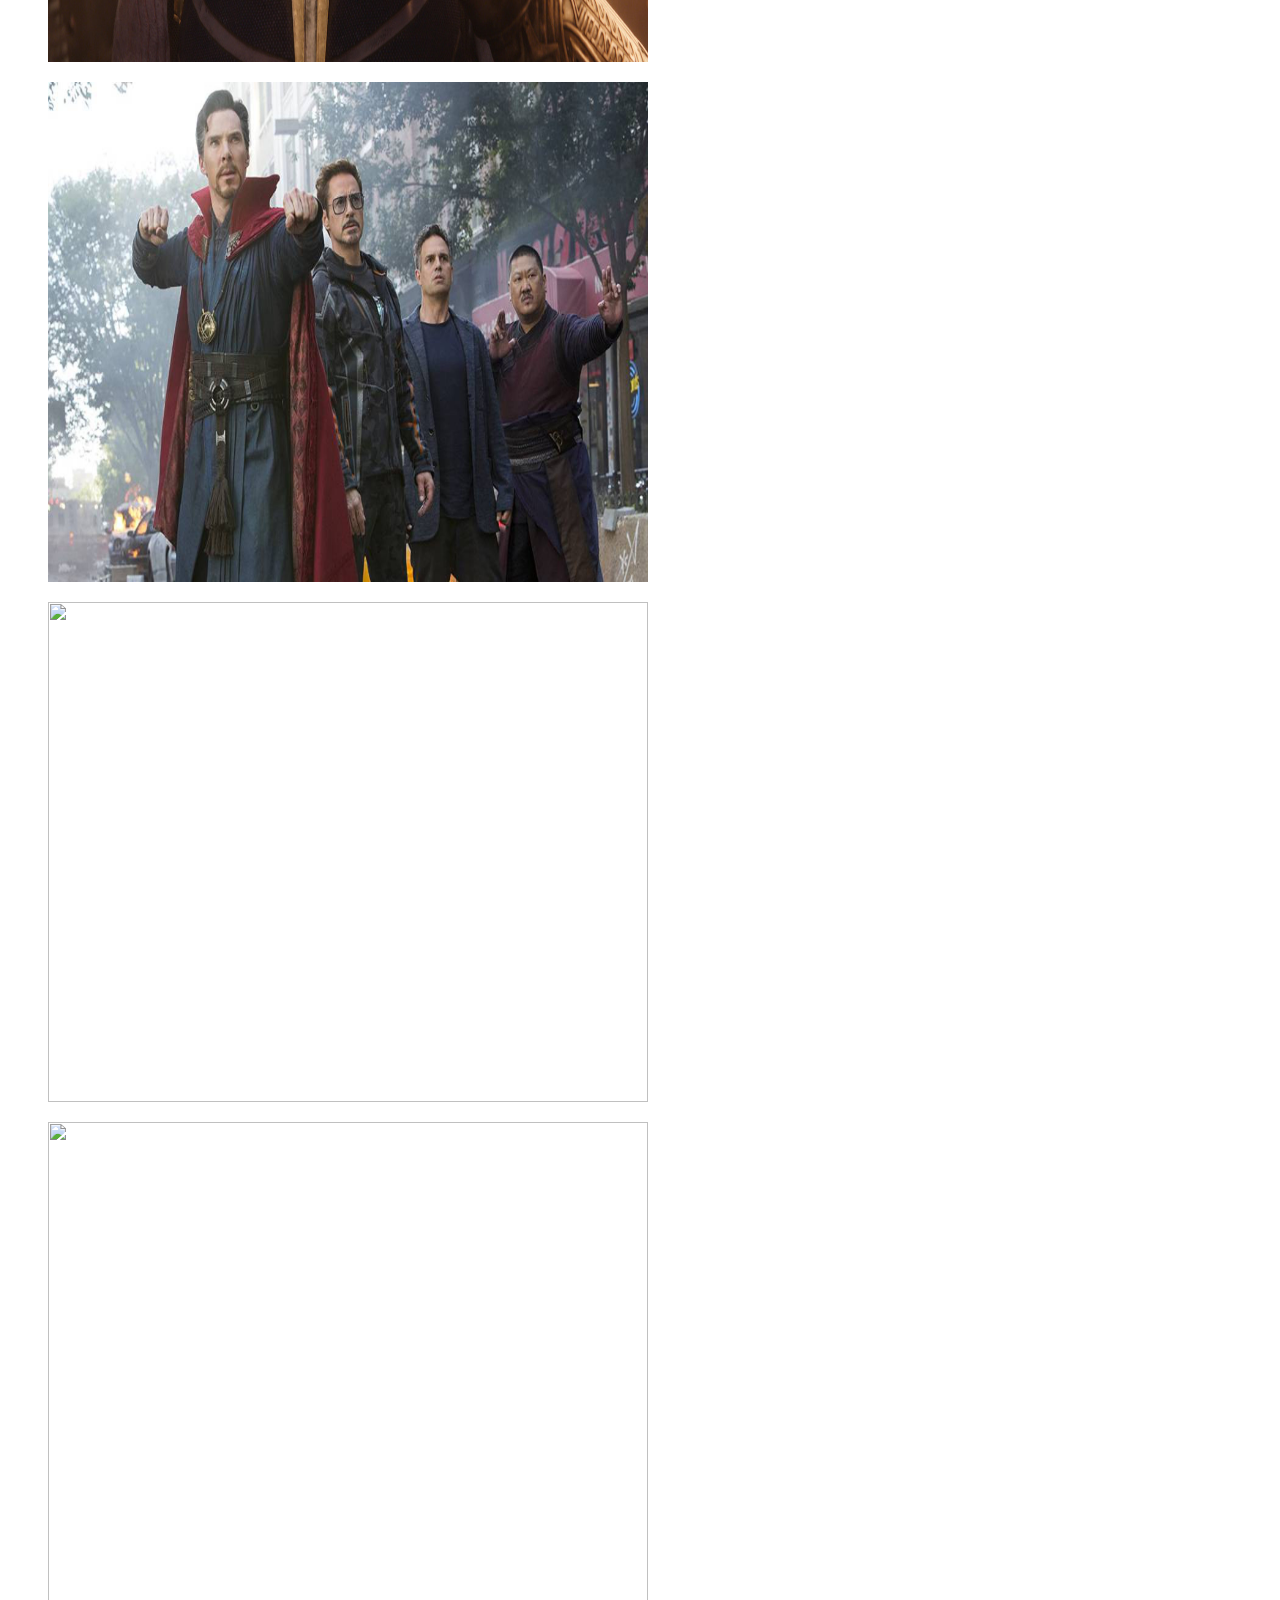
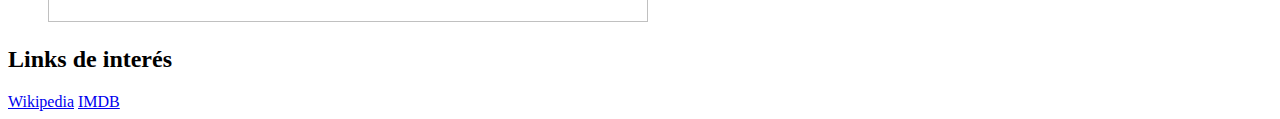
==== commit a2e647e5: "Add files via upload" ====
--- a/index.html
+++ b/index.html
@@ -3,11 +3,12 @@
 
 <head>
 </head>
+
 <body>
     <header>
         <h1>Avengers: Infinity War</h1>
         <figure>
-            <img src="/img/Poster.jpg" width="400" height="600">
+            <img src="Poster.jpg" width="400" height="600">
         </figure>
 
         <nav>
@@ -58,7 +59,7 @@
 
                 <p>Nombre: Anthony Russo y Joseoh V. Russo (hermanos)</p>
                 <figure>
-                    <img src="/img/Russo.jpg" width="600" height="500">
+                    <img src="Russo.jpg" width="600" height="500">
                 </figure>
 
                 <p>Nacimiento: 3/2/1970 18/6/1971</p>
@@ -73,7 +74,7 @@
                     <article>
                         <h3>Robert Downey Junior</h3>
                         <figure>
-                            <img src="/img/Robert.jpg" width="600" height="500">
+                            <img src="Robert.jpg" width="600" height="500">
                         </figure>
                         <p>Nacimiento:4 de abril de 1965</p>
                         <p>Salario:75 millones USD</p>
@@ -82,7 +83,7 @@
                     <article>
                         <h3>Josh Brolin</h3>
                         <figure>
-                            <img src="/img/brolin.jpg" width="600" height="500">
+                            <img src="brolin.jpg" width="600" height="500">
                         </figure>
                         <p>Naimiento:12 de febrero de 1968</p>
                         <p>Salario:6 milones USD</p>
@@ -92,7 +93,7 @@
 
                         <h3>Chris Evans</h3>
                         <figure>
-                            <img src="/img/CEvans.jpg" width="600" height="500">
+                            <img src="CEvans.jpg" width="600" height="500">
                         </figure>
                         <p>Nacimiento:13 de junio de 1981 </p>
                         <p> Salario: 15 millones USD</p>
@@ -101,7 +102,7 @@
                     <article>
                         <h3>Scarlett Johansson</h3>
                         <figure>
-                            <img src="/img/Scarlett.jpg" width="600" height="500">
+                            <img src="Scarlett.jpg" width="600" height="500">
                         </figure>
                         <p> Nacimiento:22 de noviembre de 1984</p>
                         <p>Salario: 15 millones USD</p>
@@ -110,7 +111,7 @@
                     <article>
                         <h3>Chris Hemsworth</h3>
                         <figure>
-                            <img src="/img/CHemsworth.jpeg" width="600" height="500">
+                            <img src="CHemsworth.jpeg" width="600" height="500">
                         </figure>
                         <p> Nacimiento:11 de agosto de 1983 </p>
                         <p>Salario: 15 millones USD</p>
@@ -125,7 +126,7 @@
                     <article>
                         <h3>Tony Stark/ Ironman</h3>
                         <figure>
-                            <img src="/img/ironman.jpg" width="600" height="500">
+                            <img src="ironman.jpg" width="600" height="500">
                         </figure>
                         <p>Presentacion:El líder y benefactor de los Vengadores, que es auto descrito como un
                             genio,
@@ -137,7 +138,7 @@
                     <article>
                         <h3>Thanos</h3>
                         <figure>
-                            <img src="/img/Thanos.jpg" width="600" height="500">
+                            <img src="Thanos.jpg" width="600" height="500">
                         </figure>
                         <p>Presentación: Un déspota y despiadado ser intergaláctico del planeta Titán que anhela
                             recolectar todas las Gemas del Infinito para imponer su voluntad a toda la realidad,
@@ -147,7 +148,7 @@
                     <article>
                         <h3>Steve Rogers/ Capitán América</h3>
                         <figure>
-                            <img src="/img/capitan.jpg" width="600" height="500">
+                            <img src="capitan.jpg" width="600" height="500">
                         </figure>
                         <p>Presentación: Un superhéroe fugitivo y líder de una facción de los Vengadores, quien
                             fue un
@@ -162,7 +163,7 @@
 
                         <h3>Natasha Romanoff/ Black Widow</h3>
                         <figure>
-                            <img src="/img/BWidow.jpg" width="600" height="500">
+                            <img src="BWidow.jpg" width="600" height="500">
                         </figure>
                         <p>Presentación: Una espía altamente entrenada, y una ex Vengadora y agente de
                             S.H.I.E.L.D. </p>
@@ -172,7 +173,7 @@
 
                         <h3> Thor</h3>
                         <figure>
-                            <img src="/img/Thor.jpg" width="600" height="500">
+                            <img src="Thor.jpg" width="600" height="500">
                         </figure>
                         <p>Presentación: Un Vengador y el nuevo rey de Asgard basado en la deidad mitológica
                             nórdica
@@ -312,10 +313,10 @@
                             <img src="/img/media2.jpg" width="600" height="500">
                         </figure>
                         <figure>
-                            <img src="/img/media3.jpg" width="600" height="500">
-                        </figure>
-                        <figure>
-                            <img src="/img/media4.jpg" width="600" height="500">
+                            <img src="media3.jpg" width="600" height="500">
+                        </figure>
+                        <figure>
+                            <img src="media4.jpg" width="600" height="500">
                         </figure>
 
                     </article>
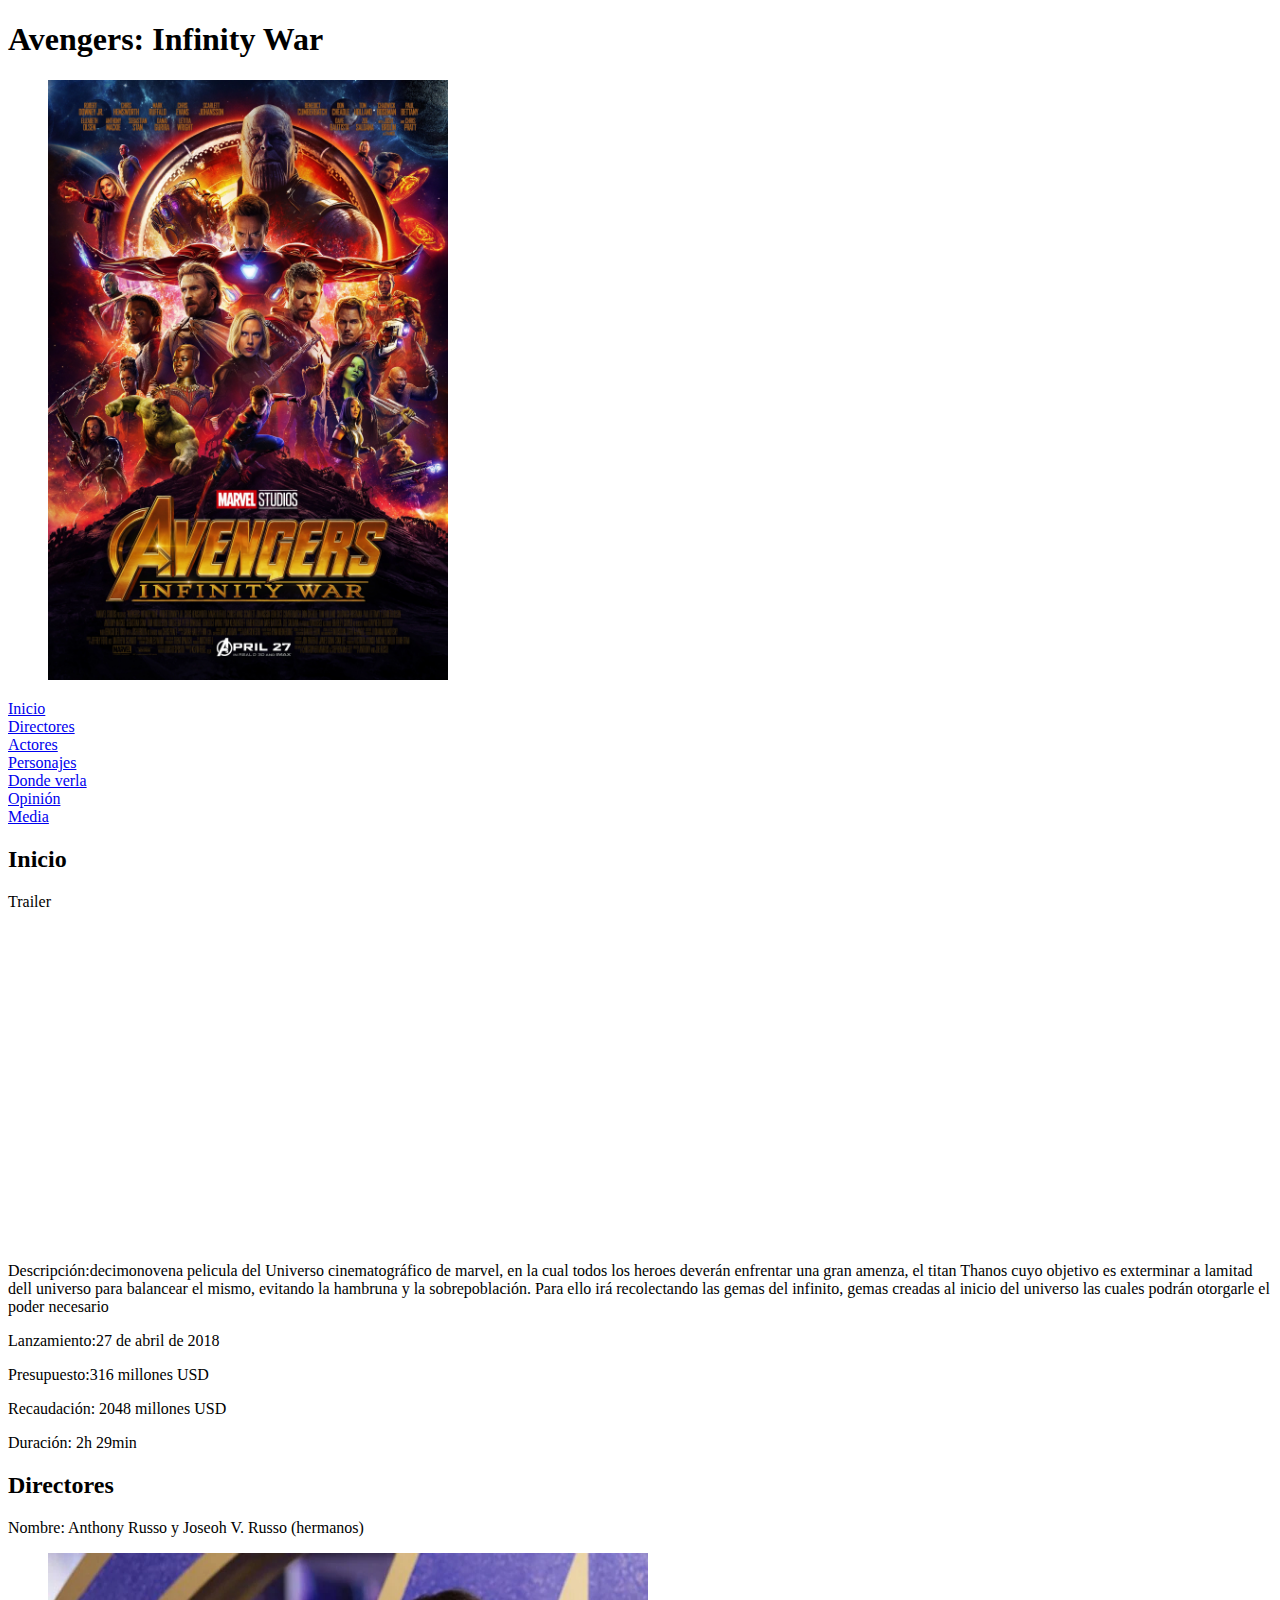
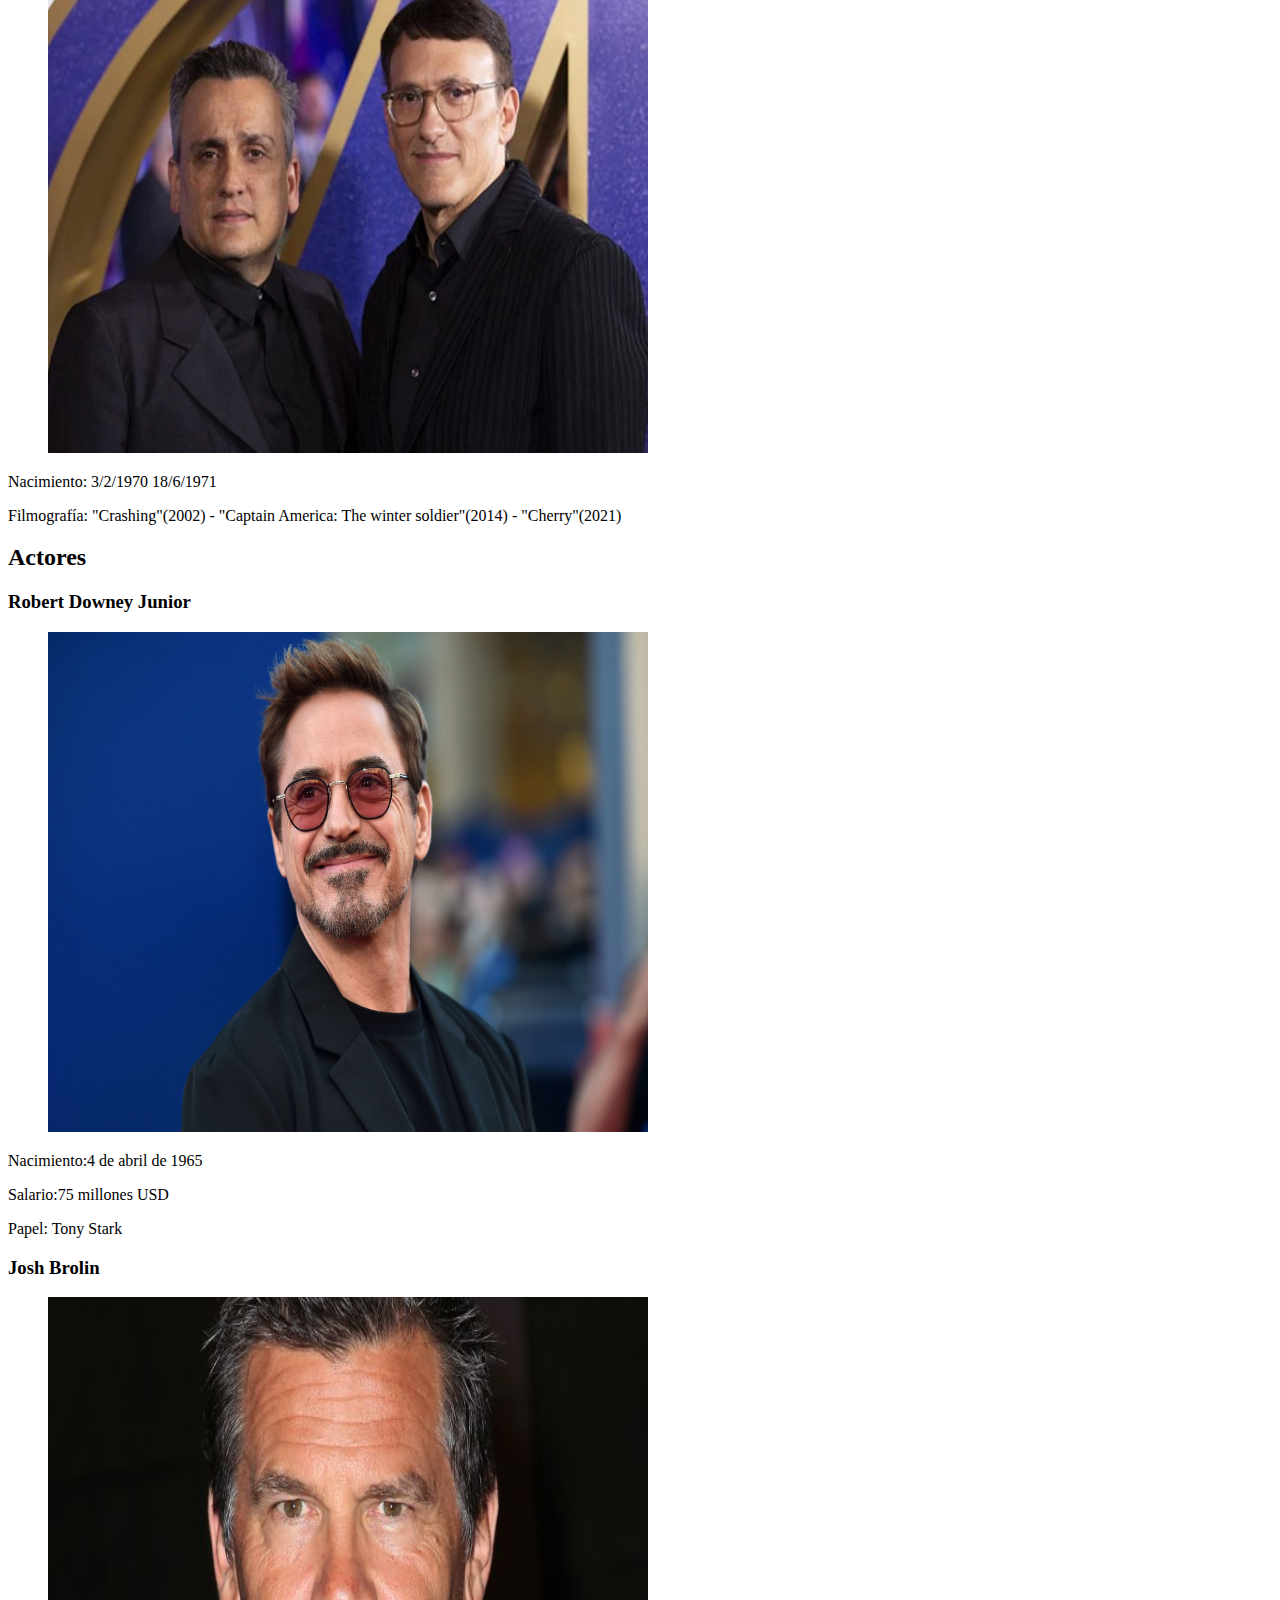
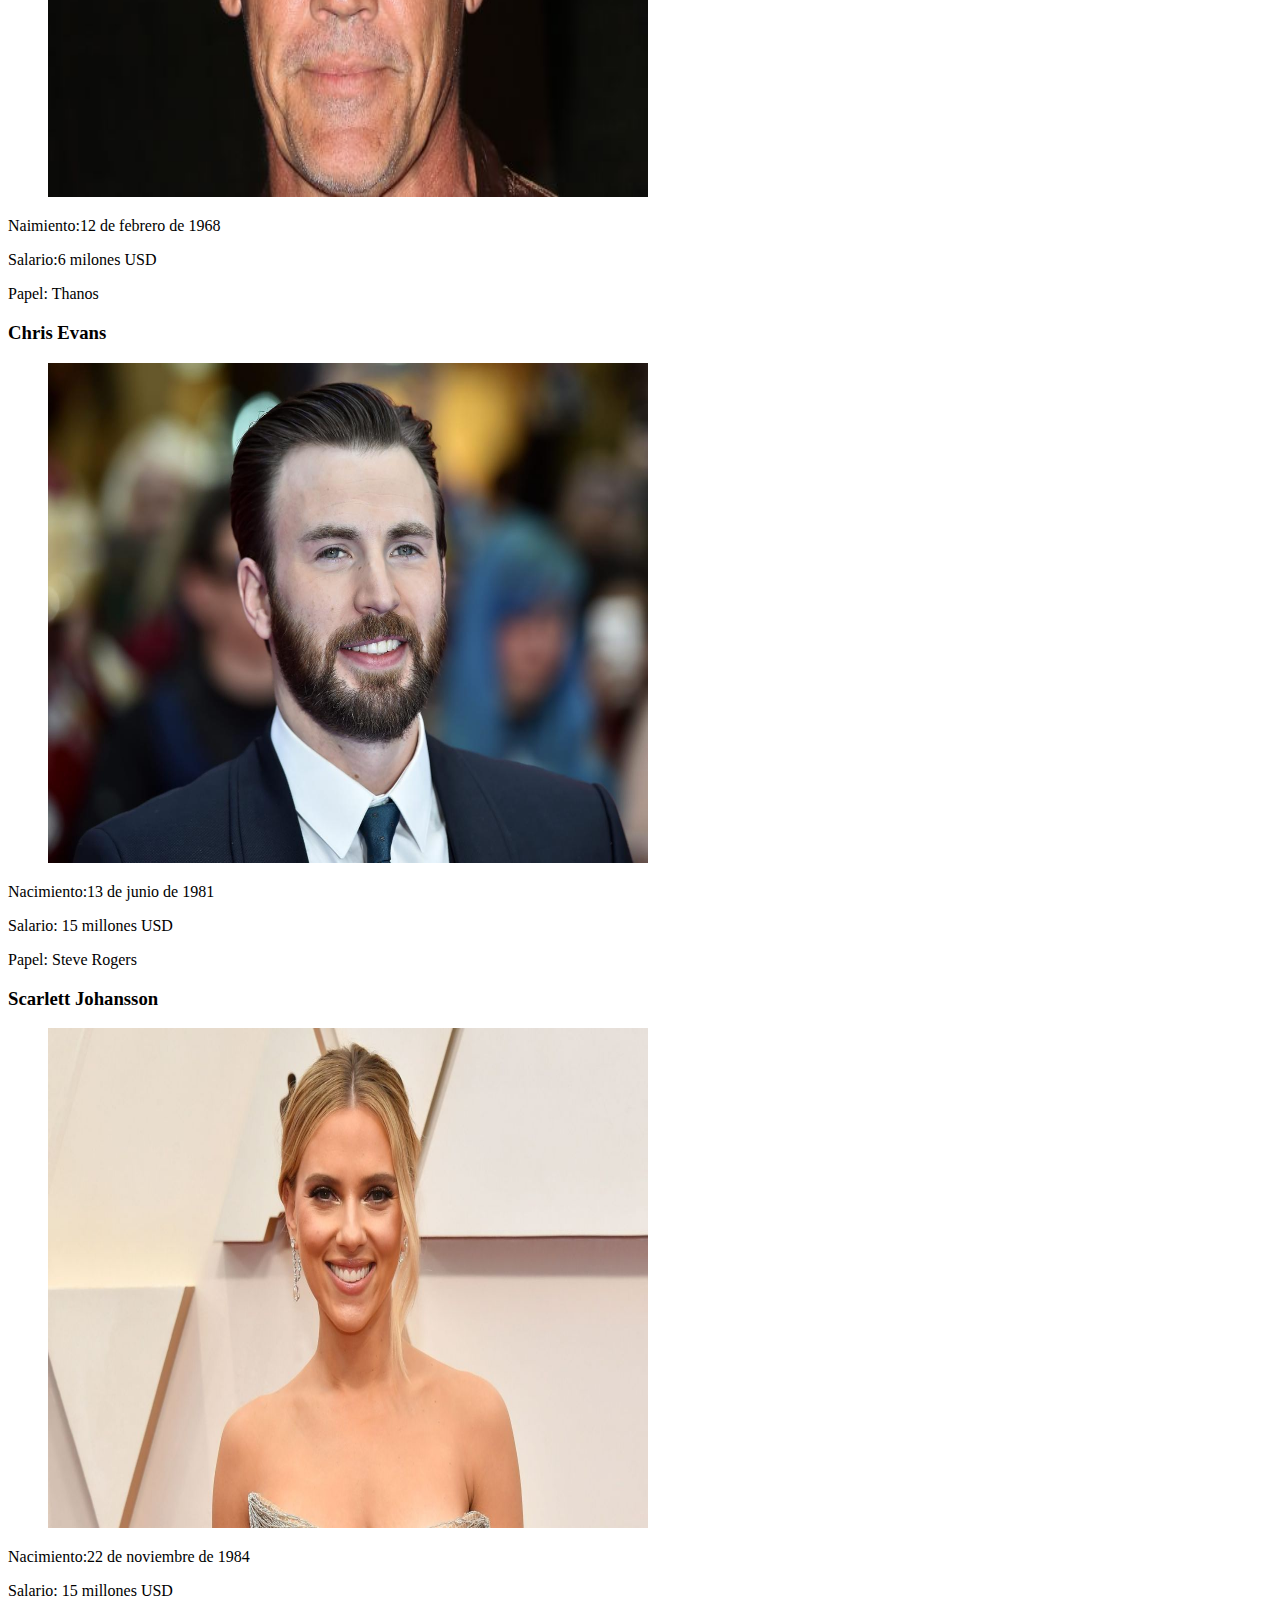
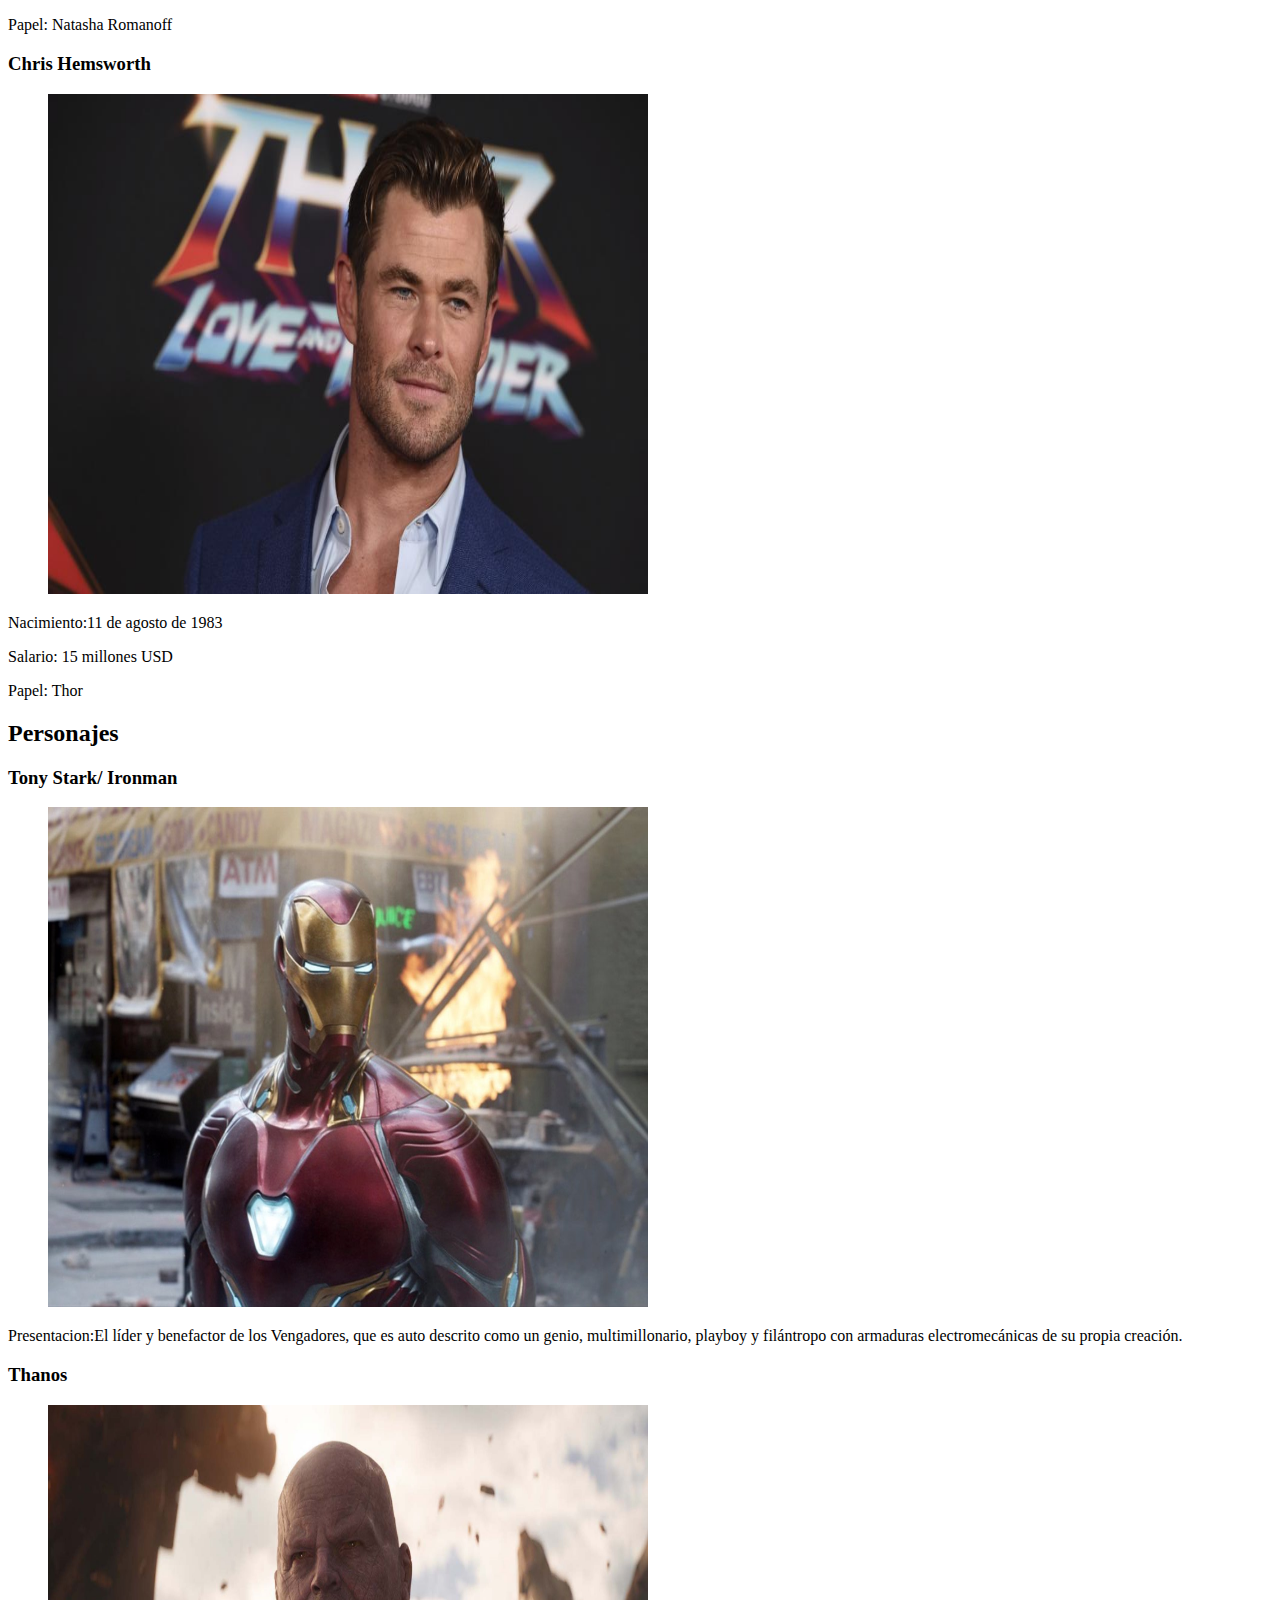
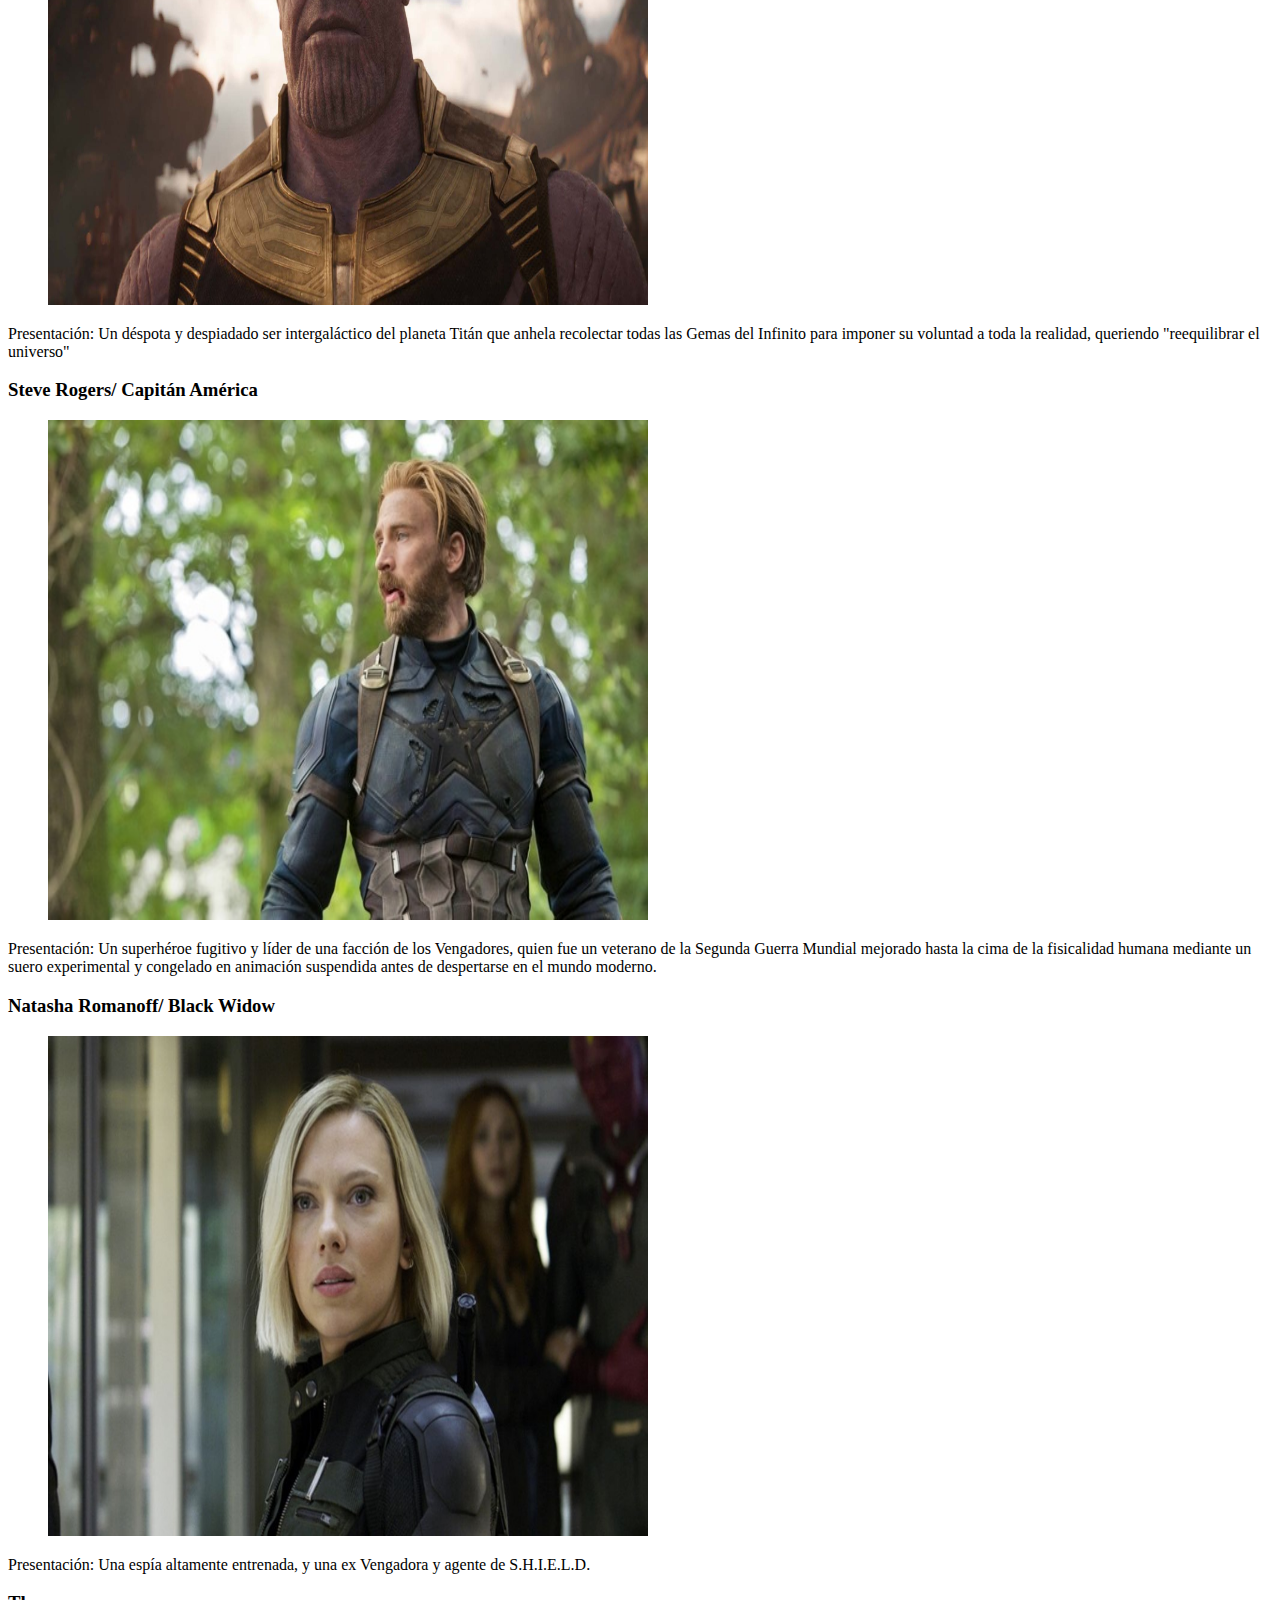
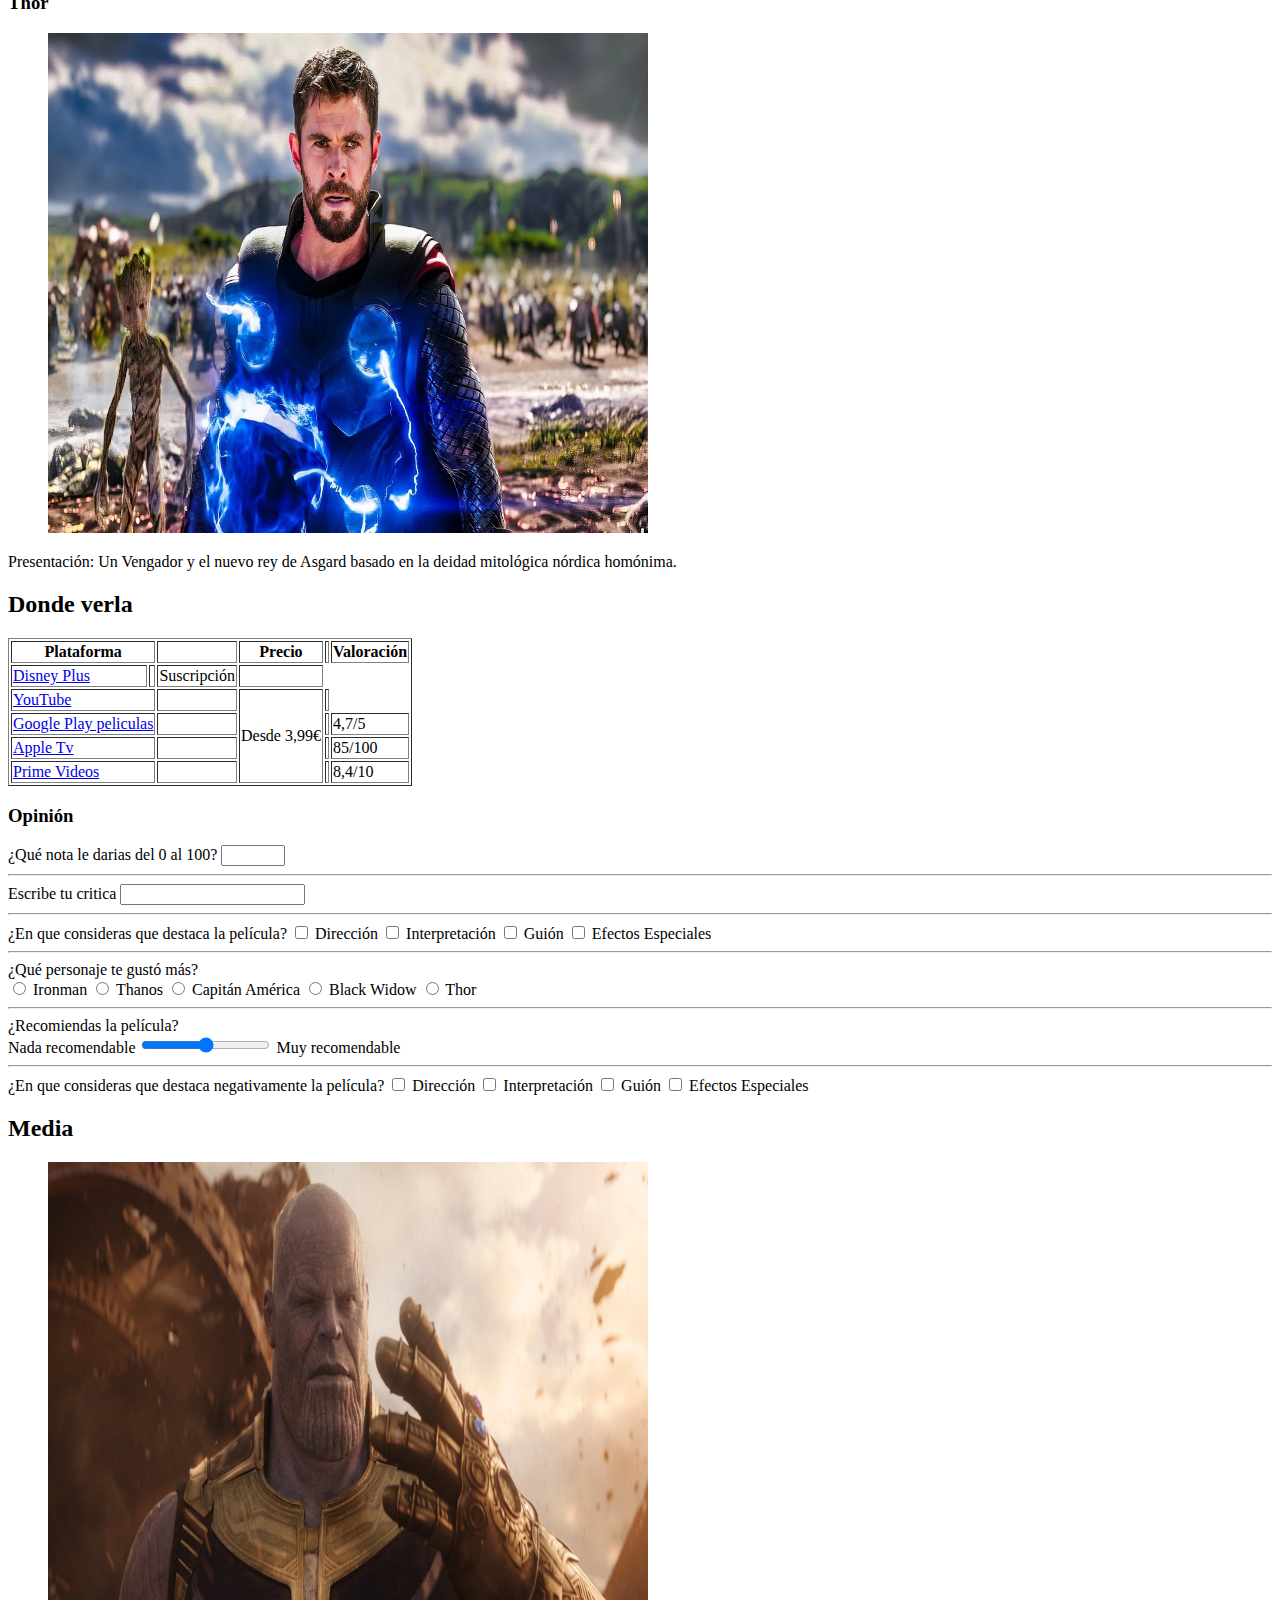
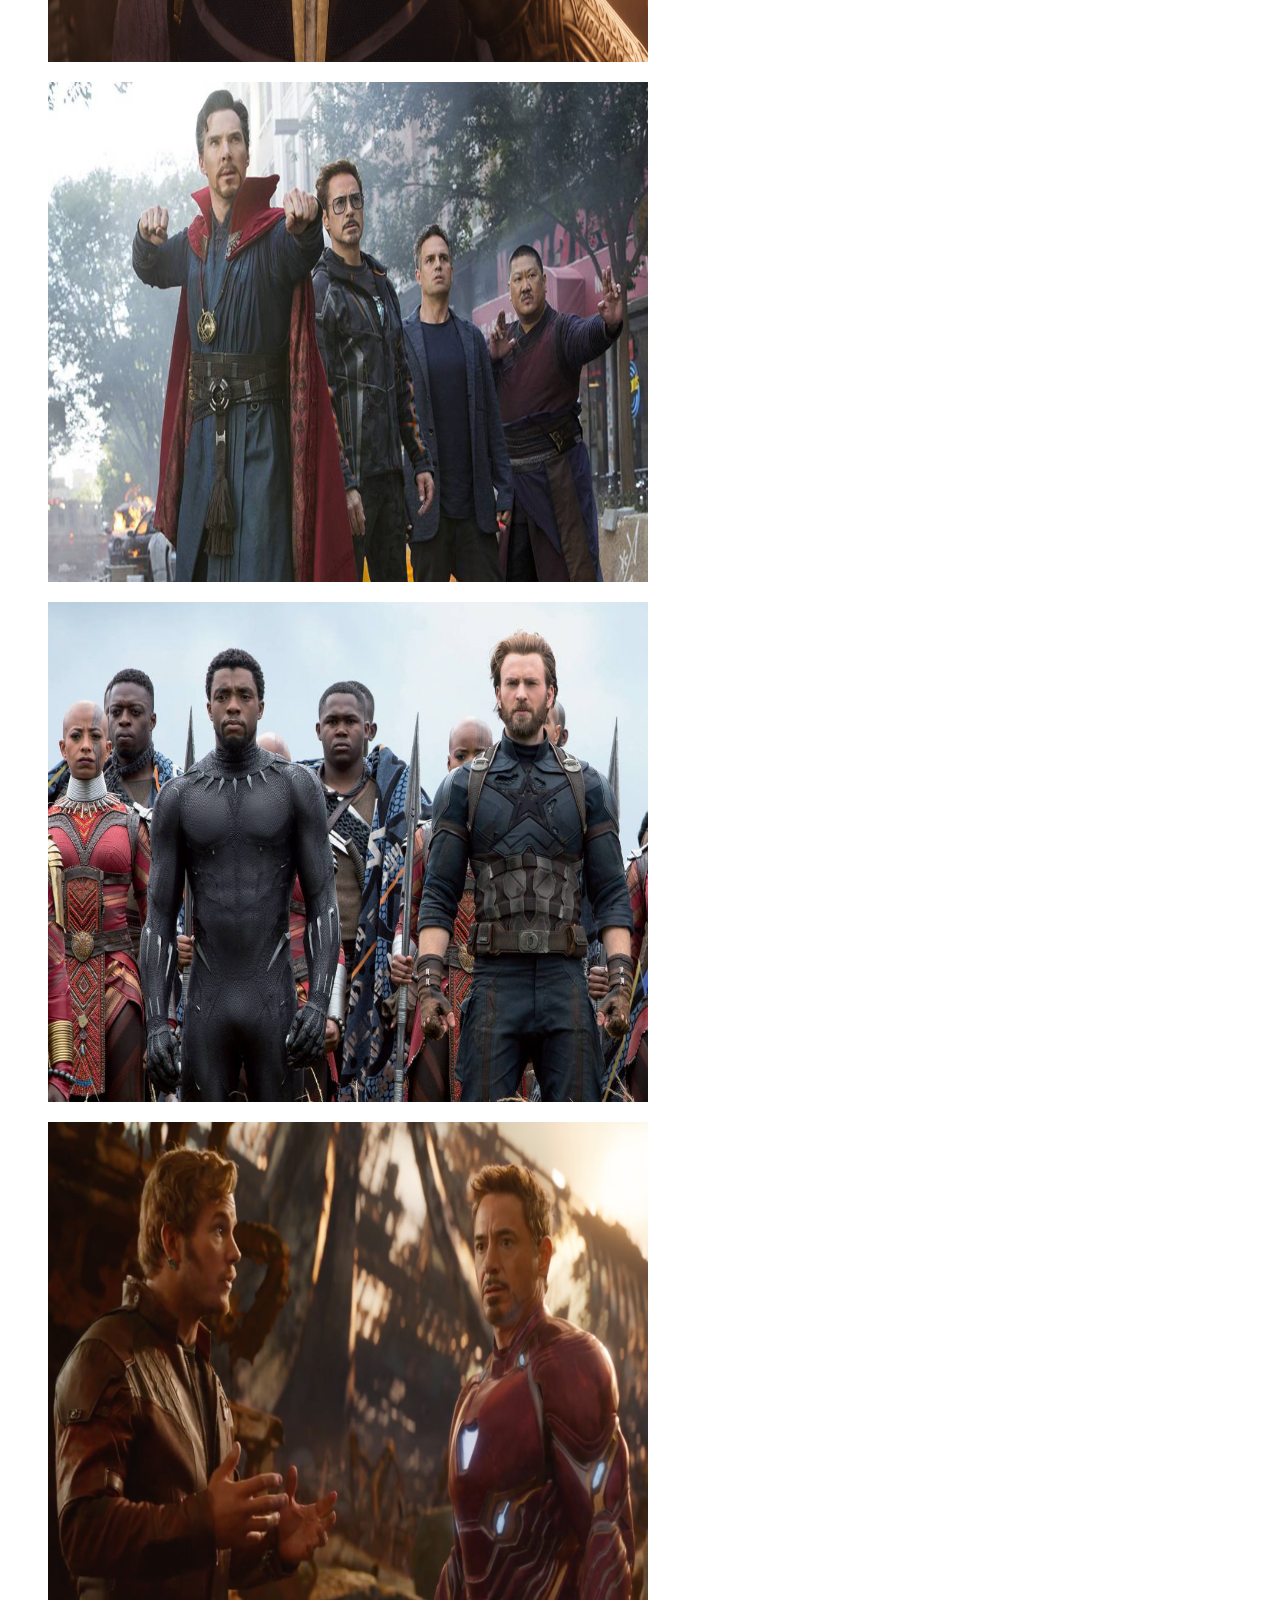
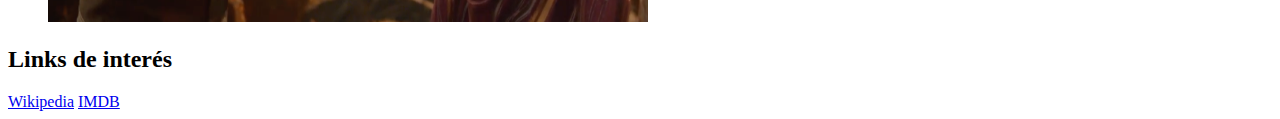
==== commit 31d4f807: "Add files via upload" ====
--- a/index.html
+++ b/index.html
@@ -307,10 +307,10 @@
                     <h2>Media</h2>
                     <article>
                         <figure>
-                            <img src="/img/media1.jpg" width="600" height="500">
-                        </figure>
-                        <figure>
-                            <img src="/img/media2.jpg" width="600" height="500">
+                            <img src="media1.jpg" width="600" height="500">
+                        </figure>
+                        <figure>
+                            <img src="media2.jpg" width="600" height="500">
                         </figure>
                         <figure>
                             <img src="media3.jpg" width="600" height="500">
